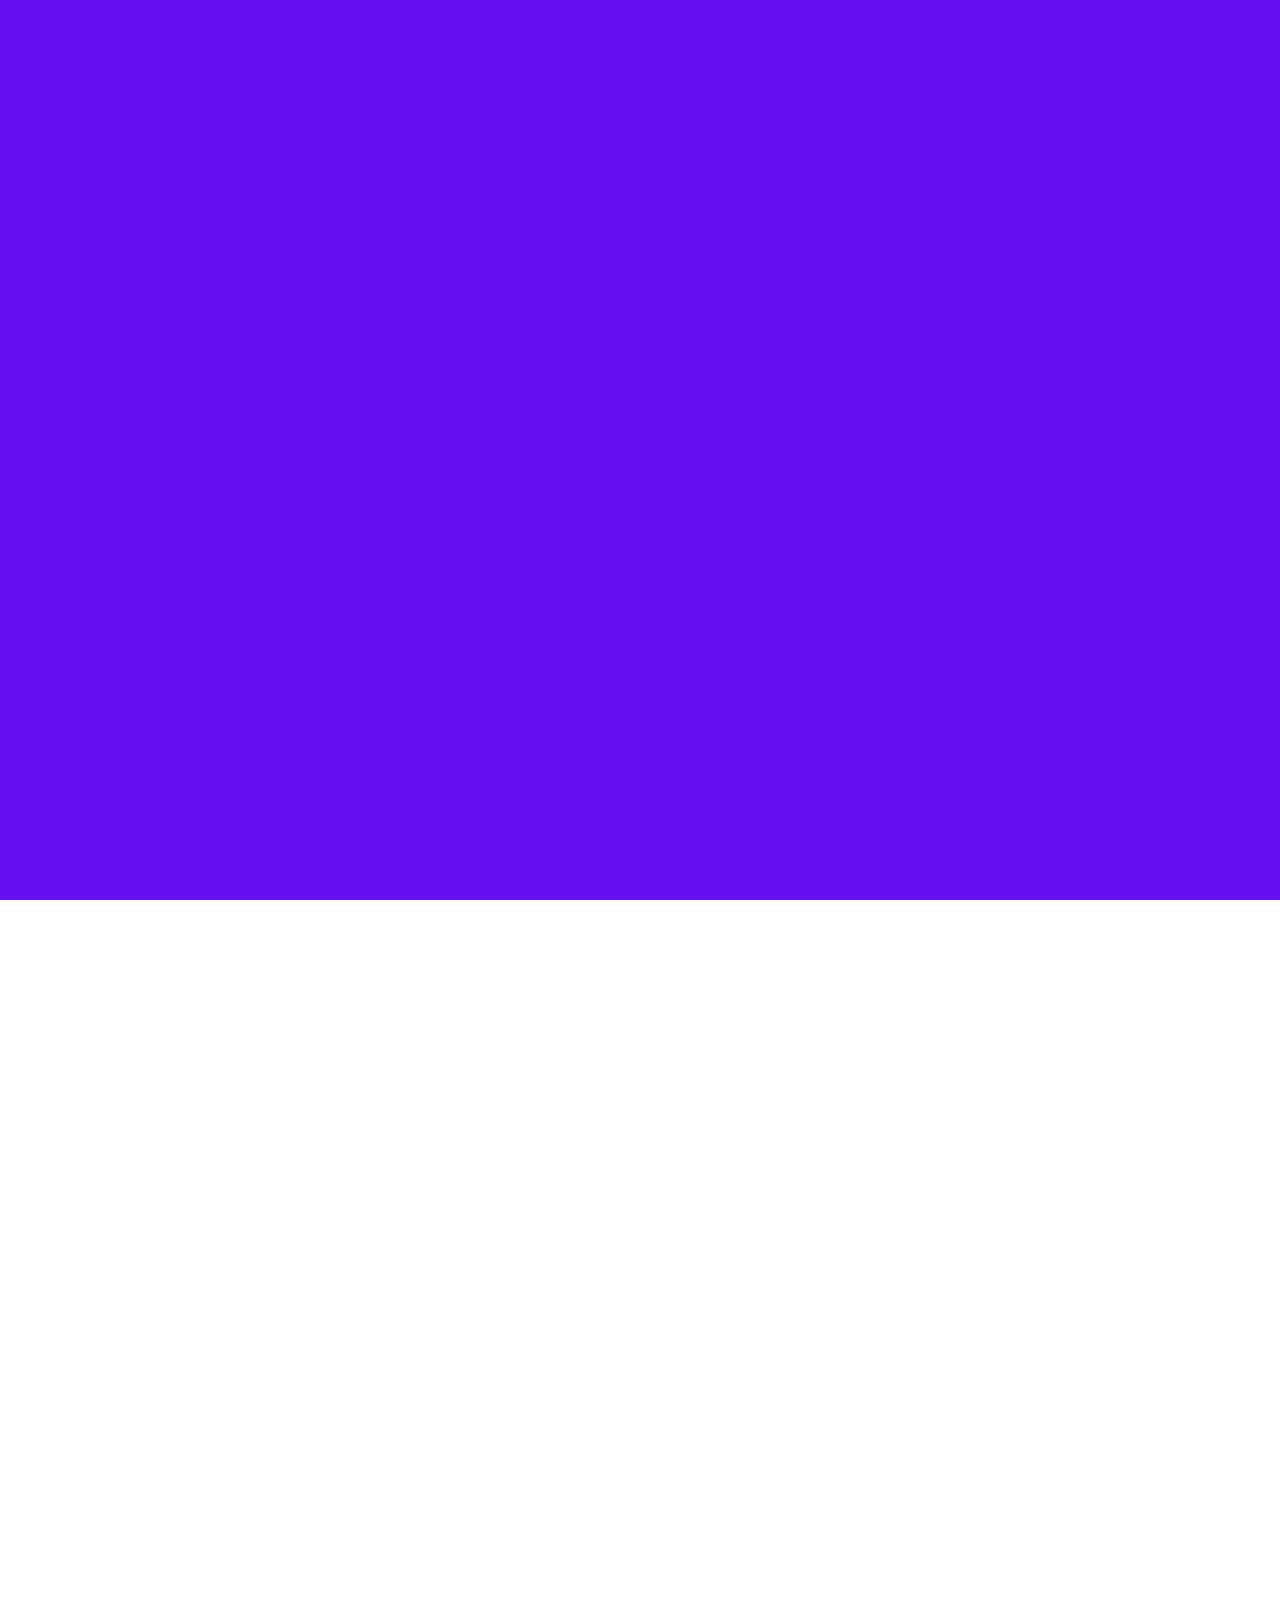
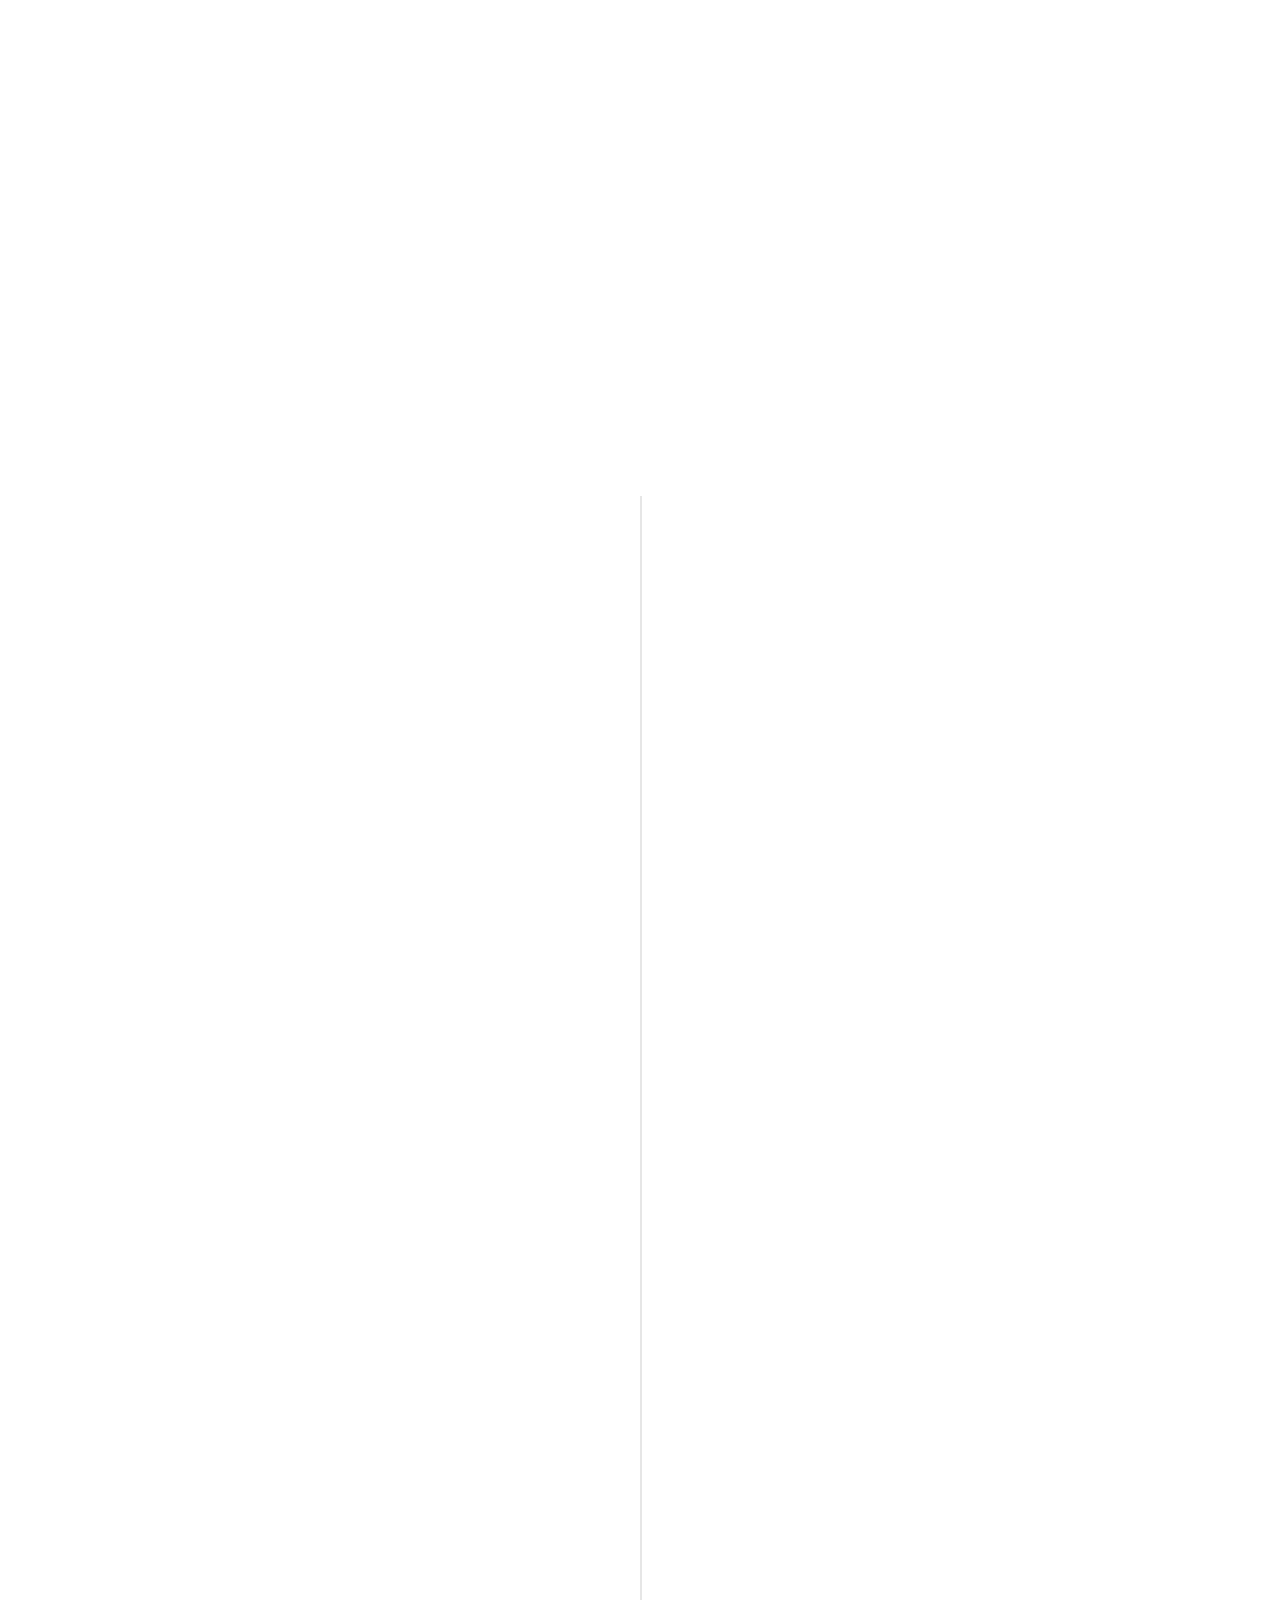
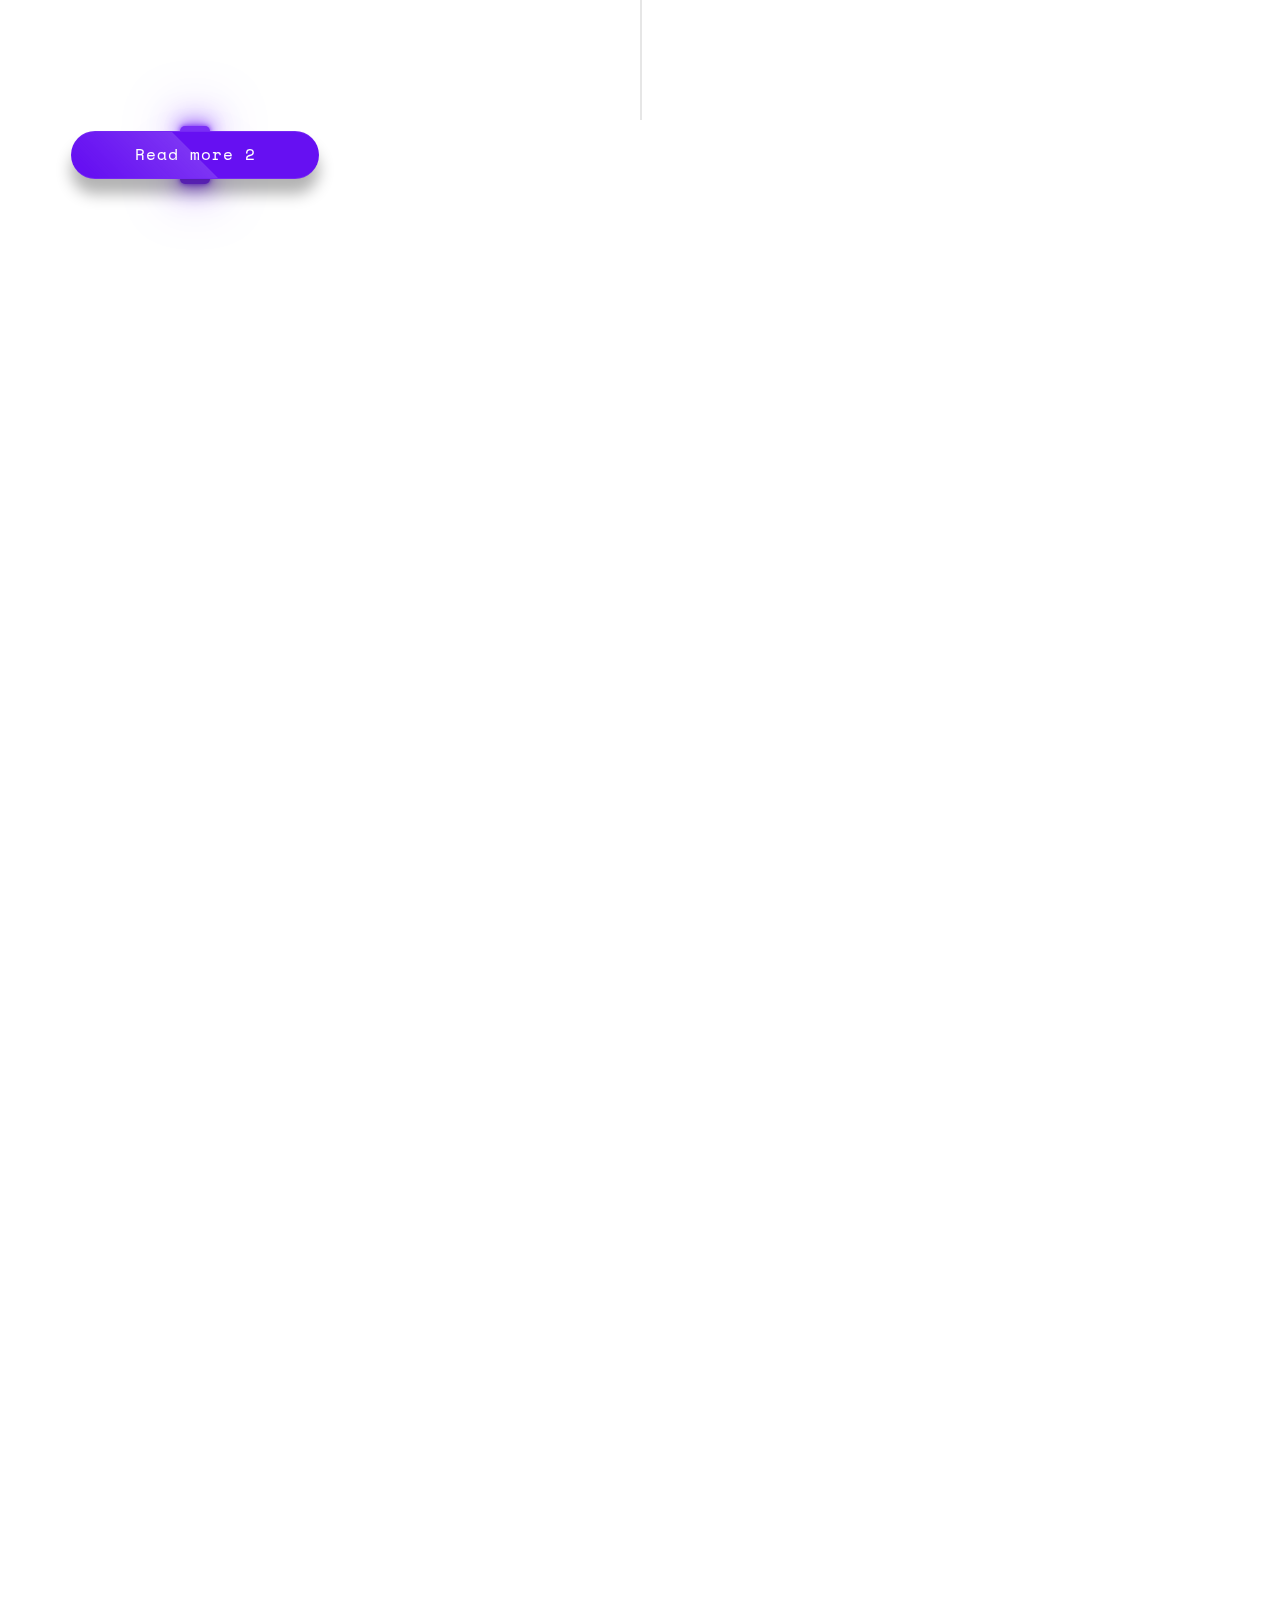
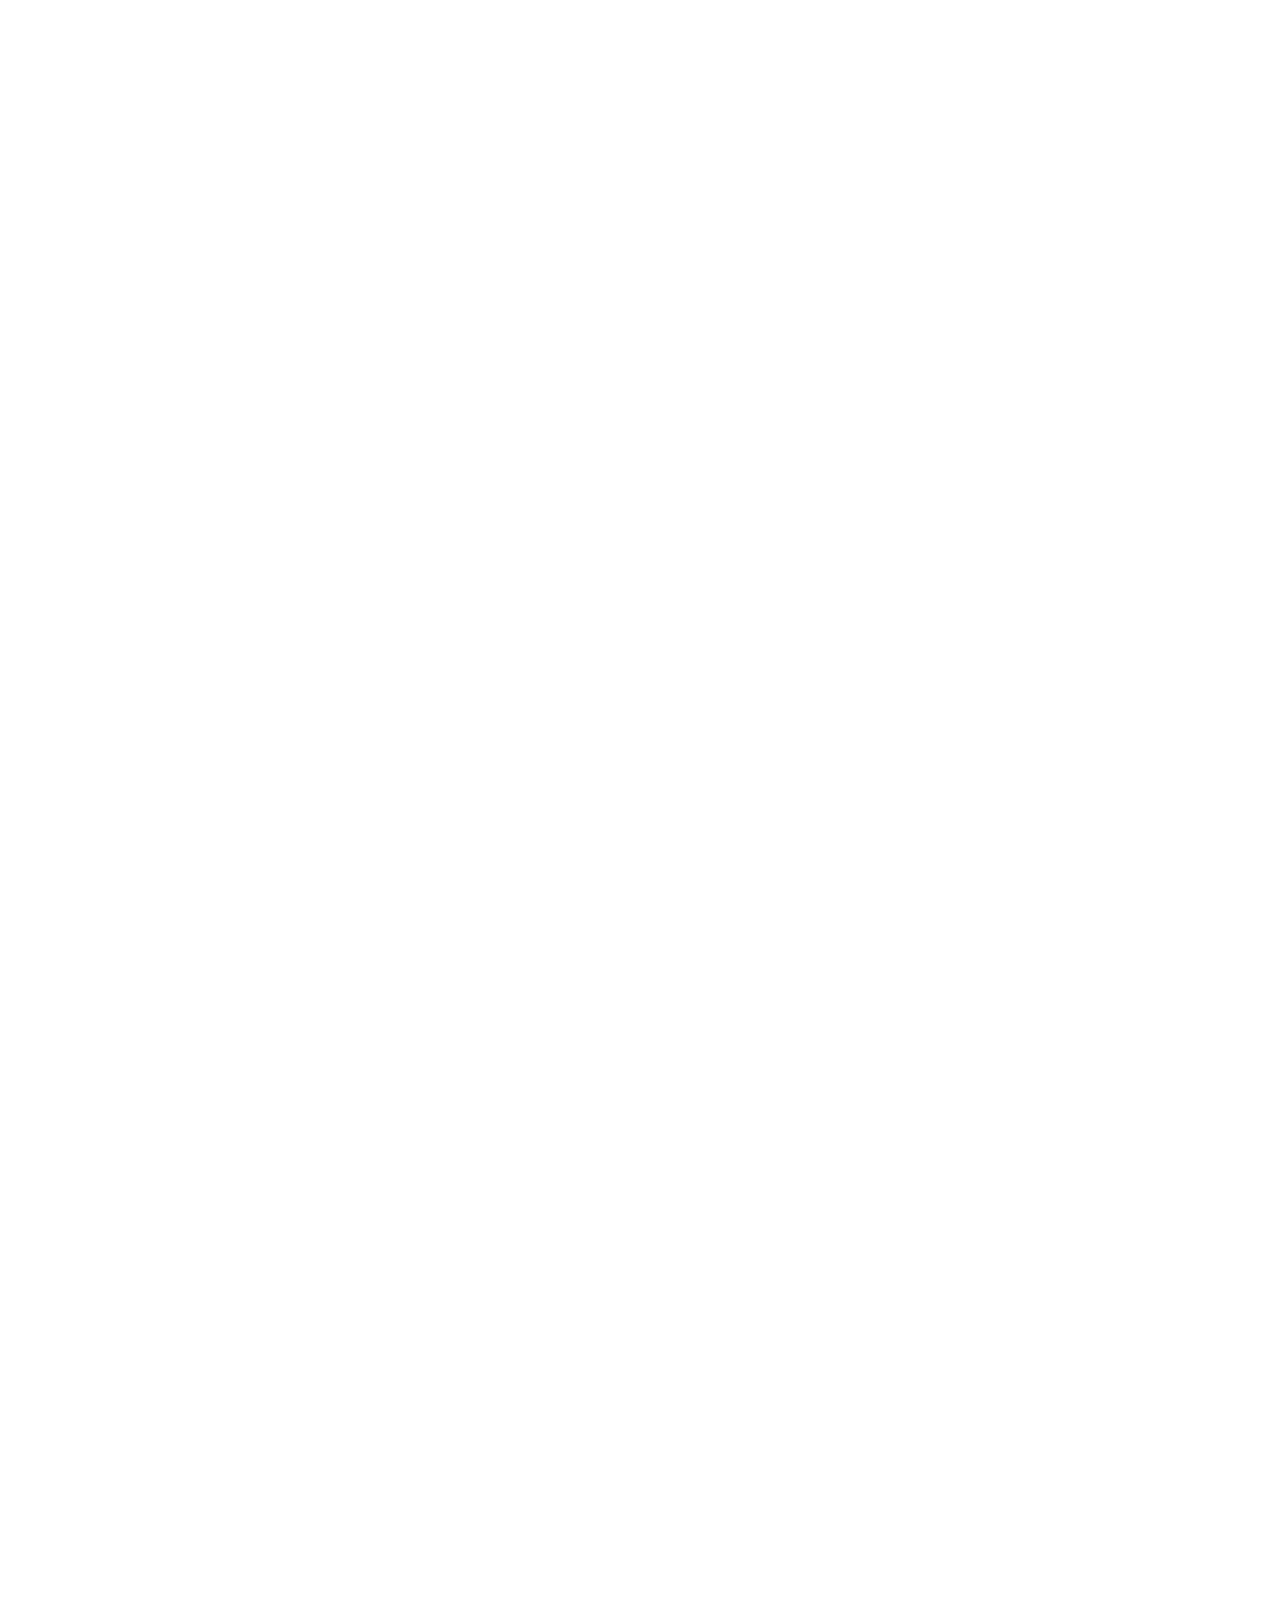
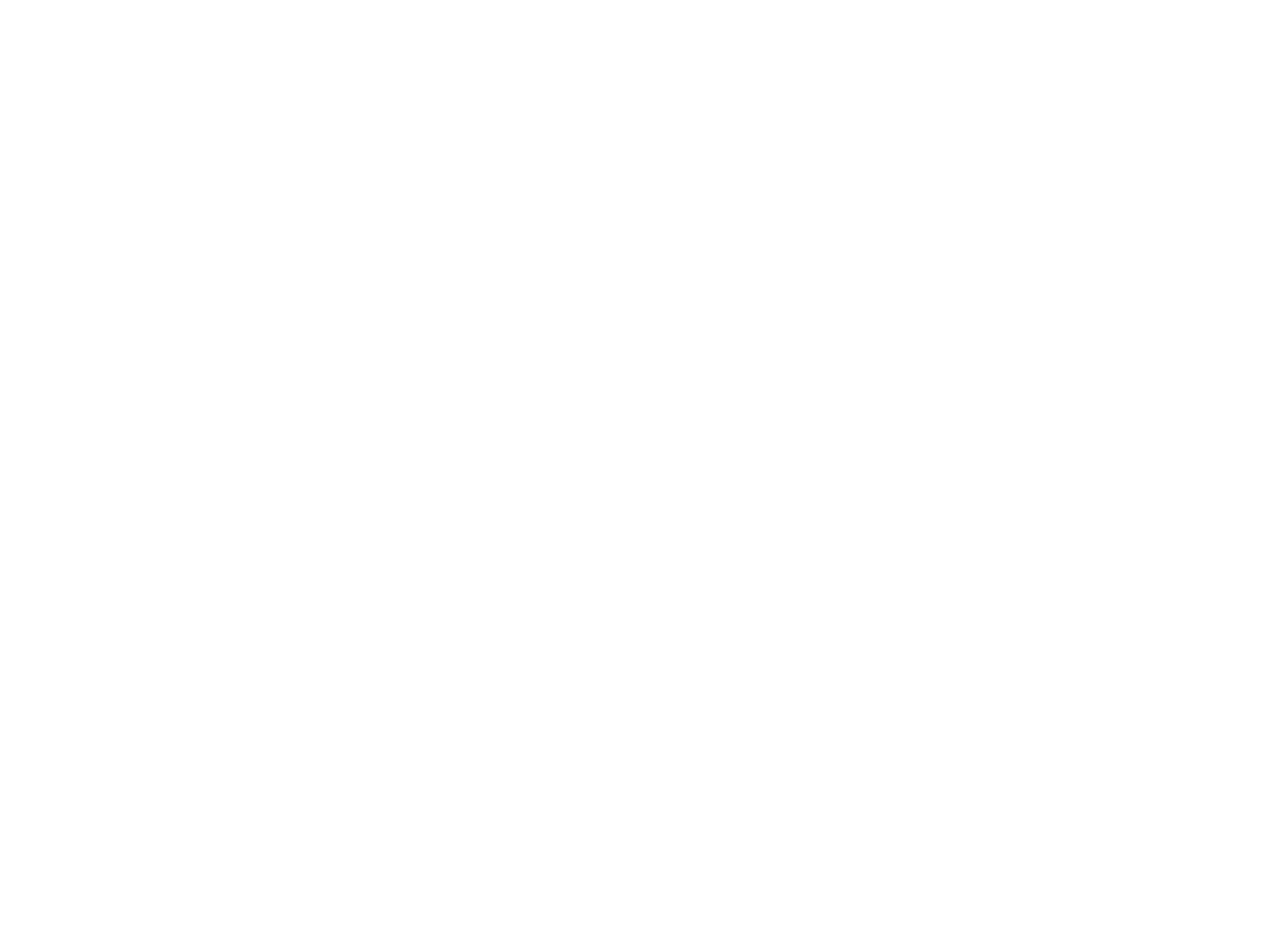
==== index.html @ a4307a2d "opo" ====
<!DOCTYPE HTML>
<html>
	<head>
	<meta charset="utf-8">
	<meta http-equiv="X-UA-Compatible" content="IE=edge">
	<title>Mathéo Maire</title>
	<meta name="viewport" content="width=device-width, initial-scale=1">
		<link rel="stylesheet" href="sass/stylepassion.css">
	<link href="https://fonts.googleapis.com/css?family=Space+Mono" rel="stylesheet">
	<link href="https://fonts.googleapis.com/css?family=Kaushan+Script" rel="stylesheet">


	<!-- Animate.css -->
	<link rel="stylesheet" href="css/animate.css">
	<!-- Icomoon Icon Fonts-->
	<link rel="stylesheet" href="css/icomoon.css">
	<!-- Bootstrap  -->
	<link rel="stylesheet" href="css/bootstrap.css">

	<!-- Theme style  -->
	<link rel="stylesheet" href="css/style.css">

	<!-- Modernizr JS -->
	<script src="js/modernizr-2.6.2.min.js"></script>
	<!-- FOR IE9 below -->
	<!--[if lt IE 9]>
	<script src="js/respond.min.js"></script>
	<![endif]-->

	</head>
	<body>
		
	<div class="fh5co-loader"></div>
	
	<div id="page">	
	<header id="fh5co-header" class="fh5co-cover js-fullheight" role="banner" style="background-image:url(images/back.png);" data-stellar-background-ratio="0.5">
		<div class="overlay" style="background-color: #6610f2"></div>
		<div class="container">
			<div class="row">
				<div class="col-md-8 col-md-offset-2 text-center">
					<div class="display-t js-fullheight">
						<div class="display-tc js-fullheight animate-box" data-animate-effect="fadeIn">
							<div class="profile-thumb" style="background: url(images/unnamed.jpg);"></div>
							<h1><span>Mathéo Maire</span></h1>
							<h3><span>Developper Fullstack</span></h3>
							<p>
								<ul class="fh5co-social-icons">
									<li><a href="#"><i class="icon-instagram"></i></a></li>
									<li><a href="#"><i class="icon-linkedin2"></i></a></li>
								</ul>
							</p>
						</div>
					</div>
				</div>
			</div>
		</div>
	</header>

	<div id="fh5co-about" class="animate-box">
		<div class="container">
			<div class="row">
				<div class="col-md-8 col-md-offset-2 text-center fh5co-heading">
					<h2>A propos ...</h2>
				</div>
			</div>
			<div class="row">
				<div class="col-md-4">
					<ul class="info">
						<li><span class="first-block">Nom Prénom:</span><span class="second-block">Mathéo Maire</span></li>
						<li><span class="first-block">Téléphone:</span><span class="second-block">06 01 33 37 82</span></li>
						<li><span class="first-block">Email:</span><span class="second-block">matheo.maire.25@gmail.com</span></li>
						<li><span class="first-block">Site Web:</span><span class="second-block">matheo.maire.fr</span></li>
					</ul>
					<li><span class="first-block">Adresse:</span><span class="second-block">13 rue du chalet, 25360, Saint juan</span></li>
				</div>
				<div class="col-md-8">
					<h2>Hello par ici !</h2>
					<p>Je m'apelle Mathéo, je suis etudiant au Lycée Louis Pergaud en BTS SIO (Services Informatique aux Organisations), mon objectif est de devenir developpeur full stack. </p>
					<p>Actuellement en alternance dans l'entreprise Flowbird, je participe au developement des automates de vente billetique.</p>
					<p>
					</p>
				</div>
			</div>

			<div class="col">
				<h3>Centre d'interets</h3>
				<div class="contenedor-intereses" >
					<div class="interes">
						<i class="icon-play3" style=""></i>
						<span style="">Jeux vidéos</span>
					</div>
					<div class="interes">
						<i class="icon-music"></i>
						<span>Musique</span>
					</div>
					<div class="interes">
						<i class="icon-paper-plane"></i>
						<span>Voyage</span>
					</div>
					<div class="interes">
						<i class="icon-appleinc"></i>
						<span>technologie</span>
					</div>
					<div class="interes">
						<i class="icon-sports-club"></i>
						<span>Sport</span>
					</div>
					<div class="interes">
						<i class="icon-book-open"></i>
						<span>Lecture</span>
					</div>
					<div class="interes">
						<i class="icon-truck"></i>
						<span>Automobile</span>
					</div>
				</div>
			</div>
		</div>

		</div>
	</div>

	<div id="fh5co-resume" class="fh5co-bg-color">
		<div class="container">
			<div class="row animate-box">
				<div class="col-md-8 col-md-offset-2 text-center fh5co-heading">
					<h2>Voici un petit résumé de ma vie professionel</h2>
				</div>
			</div>
			<div class="row">
				<div class="col-md-12 col-md-offset-0">
					<ul class="timeline">
						<li class="timeline-heading text-center animate-box">
							<div><h3>Experience de travail</h3></div>
						</li>
						<li class="animate-box timeline-unverted">
							<div class="timeline-badge" style="background-color: #6610f2" ><i class="icon-suitcase"></i></div>
							<div class="timeline-panel">
								<div class="timeline-heading">
									<h3 class="timeline-title">Alternant developpeur </h3>
									<span class="company">Flowbird - 2023 - Actuel</span>
								</div>
								<div class="timeline-body">
									<p>Far far away, behind the word mountains, far from the countries Vokalia and Consonantia, there live the blind texts.</p>
								</div>
							</div>
						</li>
						<li class="timeline-inverted animate-box">
							<div class="timeline-badge"style="background-color: #6610f2"><i class="icon-suitcase"></i></div>
							<div class="timeline-panel">
								<div class="timeline-heading">
									<h3 class="timeline-title">Technicien analyste des obsolescence hardware et software</h3>
									<span class="company">Flowbird - 06/2023 - 07/2023</span>
								</div>
								<div class="timeline-body">
									<p>Far far away, behind the word mountains, they live in Bookmarksgrove right at the coast of the Semantics, a large language ocean.</p>
								</div>
							</div>
						</li>
						<br>
						<li class="timeline-heading text-center animate-box">
							<div><h3>Education</h3></div>
						</li>
						<li class="timeline-inverted animate-box">
							<div class="timeline-badge"style="background-color: #6610f2"><i class="icon-graduation-cap"></i></div>
							<div class="timeline-panel">
								<div class="timeline-heading">
									<h3 class="timeline-title">BTS Services Informatiques aux Organisations</h3>
									<span class="company">Lycée Louis Pergaud - 2022 - 2023</span>
								</div>
								<div class="timeline-body">
									<p>Far far away, behind the word mountains, they live in Bookmarksgrove right at the coast of the Semantics, a large language ocean.</p>
								</div>
							</div>
						</li>
						<li class="animate-box timeline-unverted">
							<div class="timeline-badge" style="background-color: #6610f2"><i class="icon-graduation-cap"></i></div>
							<div class="timeline-panel">
								<div class="timeline-heading">
									<h3 class="timeline-title">License 1 Informatique</h3>
									<span class="company">Université de Franche comté 2021 - 2022</span>
								</div>
								<div class="timeline-body">
									<p>Far far away, behind the word mountains, far from the countries Vokalia and Consonantia, there live the blind texts.</p>
								</div>
							</div>
						</li>
						<li class="timeline-inverted animate-box">
							<div class="timeline-badge" style="background-color: #6610f2"><i class="icon-graduation-cap"></i></div>
							<div class="timeline-panel">
								<div class="timeline-heading">
									<h3 class="timeline-title">Baccalauréat Général</h3>
									<span class="company">Lycée Louis Pergaud - 2017 - 2021</span>
								</div>
								<div class="timeline-body">
									<p>Far far away, behind the word mountains, they live in Bookmarksgrove right at the coast of the Semantics, a large language ocean.</p>
								</div>
							</div>
						</li>
			    	</ul>

					<div class="btn"><a href="#" >Read more 2</a></div>


				</div>
			</div>
		</div>
	</div>




		<div id="fh5co-features" style="background-color: #6610f2" class="animate-box">
		<div class="container">
			<div class="services-padding">
				<div class="row">
					<div class="col-md-8 col-md-offset-2 text-center fh5co-heading">
						<h2>Mes Compétences</h2>
					</div>
				</div>
				<div class="row">
					<div class="col-md-4 text-center">
						<div class="feature-left">
							<span class="icon">
								<i class="icon-infinite"></i>
							</span>
							<div class="feature-copy">
								<h3>Dev ops</h3>
								<p>Connaissance des outils dockers, jenkins Sonatype Nexus, SonarQube</p>
							</div>
						</div>
					</div>

					<div class="col-md-4 text-center">
						<div class="feature-left">
							<span class="icon">
								<i class="icon-wrench"></i>
							</span>
							<div class="feature-copy">
								<h3>Conception base de données</h3>
								<p>Capacité à élabirer une base de données adaptée à la demande</p>
							</div>
						</div>

					</div>
					<div class="col-md-4 text-center">
						<div class="feature-left">
							<span class="icon" >
								<i class="icon-search" ></i>
							</span>
							<div class="feature-copy">
								<h3>Framework</h3>
								<p>Utilisation de plusieurs framework de developpement tels spark pour Java, Symfony en Php et Angular en Javascript</p>
							</div>
						</div>
					</div>
				</div>


				<div class="row">
					<div class="col-md-4 text-center">

						<div class="feature-left">
							<span class="icon">
								<i class="icon-database"></i>
							</span>
							<div class="feature-copy">
								<h3>Developpement Web</h3>
								<p>Connaissance en language PHP et SQL afin de travailler sur des API web avec des bases de données</p>
							</div>
						</div>

					</div>

					<div class="col-md-4 text-center">
						<div class="feature-left">
							<span class="icon">
								<i class="icon-keyboard2"></i>
							</span>
							<div class="feature-copy">
								<h3>Developpement Logiciel</h3>
								<p>Connaissance en language C/C++ et Java pour la programmation de logiciel</p>
							</div>
						</div>

					</div>
					<div class="col-md-4 text-center">
						<div class="feature-left">
							<span class="icon">
								<i class="icon-chat"></i>
							</span>
							<div class="feature-copy">
								<h3>Support</h3>
								<p>Résolution de problèmes sur les projets afin de maintenir les produits à jour</p>
							</div>
						</div>
					</div>
				</div>
			</div>
		</div>
	</div>

	<div id="fh5co-skills"  class="animate-box">
		<div class="container">
			<div class="row">
				<div class="col-md-8 col-md-offset-2 text-center fh5co-heading">
					<h2>Languages Pratiquées</h2>
				</div>
			</div>
			<div class="row row-pb-md">
				<div class="col-md-3 col-sm-6 col-xs-12 text-center">
					<div class="chart" data-percent="80"><span><strong>HTML5</strong>80%</span></div>
				</div>
				<div class="col-md-3 col-sm-6 col-xs-12 text-center">
					<div class="chart" data-percent="80"><span><strong>CSS3</strong>80%</span></div>
				</div>
				<div class="col-md-3 col-sm-6 col-xs-12 text-center" >
					<div class="chart" data-percent="50" ><span><strong>Javascript</strong>50%</span></div>
				</div>

				<div class="col-md-3 col-sm-6 col-xs-12 text-center">
					<div class="chart" data-percent="70"><span><strong>PHP</strong>70%</span></div>
				</div>
				<div class="col-md-3 col-sm-6 col-xs-12 text-center">
					<div class="chart" data-percent="65"><span><strong>MySQL</strong>65%</span></div>
				</div>
				<div class="col-md-3 col-sm-6 col-xs-12 text-center">
					<div class="chart" data-percent="50"><span><strong>AngularJS</strong>50%</span></div>
				</div>
				<div class="col-md-3 col-sm-6 col-xs-12 text-center">
					<div class="chart" data-percent="65"><span><strong>C/C++</strong>65%</span></div>
				</div>
				<div class="col-md-3 col-sm-6 col-xs-12 text-center">
					<div class="chart" data-percent="70"><span><strong>Java</strong>70%</span></div>
				</div>
			</div>

	</div>

	<div id="fh5co-work" style="background-color: #6610f2" class="fh5co-bg-dark">
		<div class="container">
			<div class="row animate-box">
				<div class="col-md-8 col-md-offset-2 text-center fh5co-heading">
					<h2>Projets Réalisée</h2>
				</div>
			</div>
			<div class="row">
				<div class="col-md-3 text-center col-padding animate-box">
					<a href="#" class="work" style="background-image: url(images/billetique.jpg);">
						<div class="desc">
							<h3>T-9</h3>
							<span>Developpement Logiciel</span>
						</div>
					</a>
				</div>
				<div class="col-md-3 text-center col-padding animate-box">
					<a href="#" class="work" style="background-image: url(images/gestionbibli.jpg);">
						<div class="desc">
							<h3>Gestion Bibliothèque</h3>
							<span>Backend</span>
						</div>
					</a>
				</div>
				<div class="col-md-3 text-center col-padding animate-box">
					<a href="#" class="work" style="background-image: url(images/cinema.jpg);">
						<div class="desc">
							<h3>Projet cinéma</h3>
							<span>API-Rest</span>
						</div>
					</a>
				</div>
				<div class="col-md-3 text-center col-padding animate-box">
					<a href="#" class="work" style="background-image: url(images/CICD.png);">
						<div class="desc">
							<h3>Intégration Continue</h3>
							<span>Dev-Ops</span>
						</div>
					</a>
				</div>

			</div>
		</div>
	</div>

	<div id="fh5co-blog">
		<div class="container">
			<div class="row animate-box">
				<div class="col-md-8 col-md-offset-2 text-center fh5co-heading">
					<h2>Veille Technologique</h2>
					<p>Durant mon alternance, mes cours ou mon temps libre, je me dois de rester informer sur l'actualité et les nouveautées en informatique </p>
				</div>
			</div>
			<div class="col-md-4">
				<div class="fh5co-blog animate-box">
					<a href="#" class="blog-bg" style="background-image: url(images/PACS.jpg);"></a>
					<div class="blog-text">
						<span class="posted_on">Fevrier 2024</span>
						<h3><a href="#">Serveurs PACS</a></h3>
						<p>Les serveurs PACS permettent de stocker des flux de travails cliniques. Le PACS permet à la fois de stocker et d'accéder aux images médicales, y compris les tomodensitogrammes et les IRM, les ultrasons et les radiographies numériques standard.</p>
						<ul class="stuff">
							<li><a href="https://www.postdicom.com/fr/blog/pacs-vs-vna">Lire en détails<i class="icon-arrow-right22"></i></a></li>
						</ul>
					</div>
				</div>
			</div>
				<div class="col-md-4">
					<div class="fh5co-blog animate-box">
						<a href="#" class="blog-bg" style="background-image: url(images/VNA.jpg);"></a>
						<div class="blog-text">
							<span class="posted_on">Fevrier 2024</span>
							<h3><a href="#">Serveurs VNA</a></h3>
							<p>L'archive VNA ou Vendor Neutral Archive a été créée dans le but de résoudre les problèmes créés par les PACS spécifiques au fournisseur. VNA, comme son nom l'indique, se dissocie de tous les fournisseurs d'équipements d'imagerie médicale.</p>
							<ul class="stuff">
								<li><a href="https://www.postdicom.com/fr/blog/pacs-vs-vna">Lire en détails<i class="icon-arrow-right22"></i></a></li>
							</ul>
						</div>
					</div>
				</div>
			<div class="col-md-4">
				<div class="fh5co-blog animate-box">
					<a href="#" class="blog-bg" style="background-image: url(images/neuro.jpg);"></a>
					<div class="blog-text">
						<span class="posted_on">Mars 2017</span>
						<h3><a href="">Puce neurologique</a></h3>
						<p>Le principe de Neuralink, pour l'heure au stade de projet, consiste à créer ce que l'entrepreneur star nomme une «dentelle neuronale» («neural lace» en anglais), union du cerveau humain et de l'ordinateur via un implant injecté ou placé dans le premier. </p>
						<ul class="stuff">
							<li><a href="https://www.leparisien.fr/societe/un-implant-dans-le-cerveau-pour-devenir-plus-intelligent-une-idee-folle-28-03-2017-6802470.php">Lire en détails<i class="icon-arrow-right22"></i></a></li>
						</ul>
					</div>
				</div>
			</div>
			</div>
			</div>
		</div>
	</div>
	


	<div class="gototop js-top">
		<a href="#" class="js-gotop"><i class="icon-arrow-up22"></i></a>
	</div>
	
	<!-- jQuery -->
	<script src="js/jquery.min.js"></script>
	<!-- jQuery Easing -->
	<script src="js/jquery.easing.1.3.js"></script>
	<!-- Bootstrap -->
	<script src="js/bootstrap.min.js"></script>
	<!-- Waypoints -->
	<script src="js/jquery.waypoints.min.js"></script>
	<!-- Stellar Parallax -->
	<script src="js/jquery.stellar.min.js"></script>
	<!-- Easy PieChart -->
	<script src="js/jquery.easypiechart.min.js"></script>
	
	<!-- Main -->
	<script src="js/main.js"></script>

	</body>
</html>
---- sass/stylepassion.css ----
.col{
    margin-top: 50px;
}

.col .contenedor-intereses{
    display: flex;
    flex-wrap: wrap;
}
.col .contenedor-intereses .interes {
    width: 100px;
    height: 100px;
    background-color: #6610f2;
    color: white;
    border-radius: 10px;
    margin: 0 15px 15px 0;
    display: flex;
    flex-direction: column;
    align-items: center;
    justify-content: center;
    transition: .3s;

}


.col .contenedor-intereses .interes i{
    font-size: 30px;
    margin-bottom: 10px;
}


.container .btn {
    position: relative;
    top: 0;
    left: 0;
    width: 250px;
    height: 50px;
    margin: 0;
    display: flex;
    justify-content: center;
    align-items: center;
}
.container .btn a {
    position: absolute;
    top: 0;
    left: 0;
    width: 100%;
    height: 100%;
    display: flex;
    justify-content: center;
    align-items: center;
    background: #6610f2;
    box-shadow: 0 15px 15px rgba(0, 0, 0, 0.3);
    border-bottom: 1px solid rgba(255, 255, 255, 0.1);
    border-top: 1px solid rgba(255, 255, 255, 0.1);
    border-radius: 30px;
    padding: 10px;
    letter-spacing: 1px;
    text-decoration: none;
    overflow: hidden;
    color: #ffffff;
    font-weight: 400px;
    z-index: 1;
    transition: 0.5s;
    backdrop-filter: blur(15px);
}

.btn:hover a {
    letter-spacing: 3px;
}
.btn a::before {
    content: "";
    position: absolute;
    top: 0;
    left: 0;
    width: 50%;
    height: 100%;
    background: linear-gradient(to left, rgba(255, 255, 255, 0.15), transparent);
    transform: skewX(45deg) translate(0);
    transition: 0.5s;
    filter: blur(0px);
}
.btn:hover a::before {
    transform: skewX(45deg) translate(200px);
}
.btn::before {
    content: "";
    position: absolute;
    left: 50%;
    transform: translatex(-50%);
    bottom: -5px;
    width: 30px;
    height: 10px;
    background: #f00;
    border-radius: 10px;
    transition: 0.5s;
    transition-delay: 0.5;
}
.btn:hover::before /*lightup button*/ {
    bottom: 0;
    height: 50%;
    width: 80%;
    border-radius: 30px;
}

.btn::after {
    content: "";
    position: absolute;
    left: 50%;
    transform: translatex(-50%);
    top: -5px;
    width: 30px;
    height: 10px;
    background: #f00;
    border-radius: 10px;
    transition: 0.5s;
    transition-delay: 0.5;
}
.btn:hover::after /*lightup button*/ {
    top: 0;
    height: 50%;
    width: 80%;
    border-radius: 30px;
}

.btn:nth-child(2)::before, /* 2*/
.btn:nth-child(2)::after {
    background: #7a2ef6;
    box-shadow: 0 0 5px #7a2ef6, 0 0 15px #7a2ef6, 0 0 30px #6610f2,
    0 0 60px #6610f2;
}
---- css/icomoon.css ----
@font-face {
    font-family: 'icomoon';
    src:    url('fonts/icomoon.eot?1oniuf');
    src:    url('fonts/icomoon.eot?1oniuf#iefix') format('embedded-opentype'),
        url('fonts/icomoon.ttf?1oniuf') format('truetype'),
        url('fonts/icomoon.woff?1oniuf') format('woff'),
        url('fonts/icomoon.svg?1oniuf#icomoon') format('svg');
    font-weight: normal;
    font-style: normal;
}

[class^="icon-"], [class*=" icon-"] {
    /* use !important to prevent issues with browser extensions that change fonts */
    font-family: 'icomoon' !important;
    speak: none;
    font-style: normal;
    font-weight: normal;
    font-variant: normal;
    text-transform: none;
    line-height: 1;

    /* Better Font Rendering =========== */
    -webkit-font-smoothing: antialiased;
    -moz-osx-font-smoothing: grayscale;
}

.icon-mobile:before {
    content: "\e000";
}
.icon-laptop:before {
    content: "\e001";
}
.icon-desktop:before {
    content: "\e002";
}
.icon-tablet:before {
    content: "\e003";
}
.icon-phone:before {
    content: "\e004";
}
.icon-document:before {
    content: "\e005";
}
.icon-documents:before {
    content: "\e006";
}
.icon-search:before {
    content: "\e007";
}
.icon-clipboard:before {
    content: "\e008";
}
.icon-newspaper:before {
    content: "\e009";
}
.icon-notebook:before {
    content: "\e00a";
}
.icon-book-open:before {
    content: "\e00b";
}
.icon-browser:before {
    content: "\e00c";
}
.icon-calendar:before {
    content: "\e00d";
}
.icon-presentation:before {
    content: "\e00e";
}
.icon-picture:before {
    content: "\e00f";
}
.icon-pictures:before {
    content: "\e010";
}
.icon-video:before {
    content: "\e011";
}
.icon-camera:before {
    content: "\e012";
}
.icon-printer:before {
    content: "\e013";
}
.icon-toolbox:before {
    content: "\e014";
}
.icon-briefcase:before {
    content: "\e015";
}
.icon-wallet:before {
    content: "\e016";
}
.icon-gift:before {
    content: "\e017";
}
.icon-bargraph:before {
    content: "\e018";
}
.icon-grid:before {
    content: "\e019";
}
.icon-expand:before {
    content: "\e01a";
}
.icon-focus:before {
    content: "\e01b";
}
.icon-edit:before {
    content: "\e01c";
}
.icon-adjustments:before {
    content: "\e01d";
}
.icon-ribbon:before {
    content: "\e01e";
}
.icon-hourglass:before {
    content: "\e01f";
}
.icon-lock:before {
    content: "\e020";
}
.icon-megaphone:before {
    content: "\e021";
}
.icon-shield:before {
    content: "\e022";
}
.icon-trophy:before {
    content: "\e023";
}
.icon-flag:before {
    content: "\e024";
}
.icon-map:before {
    content: "\e025";
}
.icon-puzzle:before {
    content: "\e026";
}
.icon-basket:before {
    content: "\e027";
}
.icon-envelope:before {
    content: "\e028";
}
.icon-streetsign:before {
    content: "\e029";
}
.icon-telescope:before {
    content: "\e02a";
}
.icon-gears:before {
    content: "\e02b";
}
.icon-key:before {
    content: "\e02c";
}
.icon-paperclip:before {
    content: "\e02d";
}
.icon-attachment:before {
    content: "\e02e";
}
.icon-pricetags:before {
    content: "\e02f";
}
.icon-lightbulb:before {
    content: "\e030";
}
.icon-layers:before {
    content: "\e031";
}
.icon-pencil:before {
    content: "\e032";
}
.icon-tools:before {
    content: "\e033";
}
.icon-tools-2:before {
    content: "\e034";
}
.icon-scissors:before {
    content: "\e035";
}
.icon-paintbrush:before {
    content: "\e036";
}
.icon-magnifying-glass:before {
    content: "\e037";
}
.icon-circle-compass:before {
    content: "\e038";
}
.icon-linegraph:before {
    content: "\e039";
}
.icon-mic:before {
    content: "\e03a";
}
.icon-strategy:before {
    content: "\e03b";
}
.icon-beaker:before {
    content: "\e03c";
}
.icon-caution:before {
    content: "\e03d";
}
.icon-recycle:before {
    content: "\e03e";
}
.icon-anchor:before {
    content: "\e03f";
}
.icon-profile-male:before {
    content: "\e040";
}
.icon-profile-female:before {
    content: "\e041";
}
.icon-bike:before {
    content: "\e042";
}
.icon-wine:before {
    content: "\e043";
}
.icon-hotairballoon:before {
    content: "\e044";
}
.icon-globe:before {
    content: "\e045";
}
.icon-genius:before {
    content: "\e046";
}
.icon-map-pin:before {
    content: "\e047";
}
.icon-dial:before {
    content: "\e048";
}
.icon-chat:before {
    content: "\e049";
}
.icon-heart:before {
    content: "\e04a";
}
.icon-cloud:before {
    content: "\e04b";
}
.icon-upload:before {
    content: "\e04c";
}
.icon-download:before {
    content: "\e04d";
}
.icon-target:before {
    content: "\e04e";
}
.icon-hazardous:before {
    content: "\e04f";
}
.icon-piechart:before {
    content: "\e050";
}
.icon-speedometer:before {
    content: "\e051";
}
.icon-global:before {
    content: "\e052";
}
.icon-compass:before {
    content: "\e053";
}
.icon-lifesaver:before {
    content: "\e054";
}
.icon-clock:before {
    content: "\e055";
}
.icon-aperture:before {
    content: "\e056";
}
.icon-quote:before {
    content: "\e057";
}
.icon-scope:before {
    content: "\e058";
}
.icon-alarmclock:before {
    content: "\e059";
}
.icon-refresh:before {
    content: "\e05a";
}
.icon-happy:before {
    content: "\e05b";
}
.icon-sad:before {
    content: "\e05c";
}
.icon-facebook:before {
    content: "\e05d";
}
.icon-twitter:before {
    content: "\e05e";
}
.icon-googleplus:before {
    content: "\e05f";
}
.icon-rss:before {
    content: "\e060";
}
.icon-tumblr:before {
    content: "\e061";
}
.icon-linkedin:before {
    content: "\e062";
}
.icon-dribbble:before {
    content: "\e063";
}
.icon-box2:before {
    content: "\ea82";
}
.icon-write:before {
    content: "\ea83";
}
.icon-clock2:before {
    content: "\ea84";
}
.icon-reply2:before {
    content: "\ea85";
}
.icon-reply-all2:before {
    content: "\ea86";
}
.icon-forward2:before {
    content: "\ea87";
}
.icon-flag2:before {
    content: "\ea88";
}
.icon-search2:before {
    content: "\ea89";
}
.icon-trash2:before {
    content: "\ea8a";
}
.icon-envelope2:before {
    content: "\ea8b";
}
.icon-bubble:before {
    content: "\ea8c";
}
.icon-bubbles:before {
    content: "\ea8d";
}
.icon-user2:before {
    content: "\ea8e";
}
.icon-users2:before {
    content: "\ea8f";
}
.icon-cloud2:before {
    content: "\ea90";
}
.icon-download2:before {
    content: "\ea91";
}
.icon-upload2:before {
    content: "\ea92";
}
.icon-rain:before {
    content: "\ea93";
}
.icon-sun:before {
    content: "\ea94";
}
.icon-moon2:before {
    content: "\ea95";
}
.icon-bell2:before {
    content: "\ea96";
}
.icon-folder2:before {
    content: "\ea97";
}
.icon-pin2:before {
    content: "\ea98";
}
.icon-sound2:before {
    content: "\ea99";
}
.icon-microphone:before {
    content: "\ea9a";
}
.icon-camera2:before {
    content: "\ea9b";
}
.icon-image2:before {
    content: "\ea9c";
}
.icon-cog2:before {
    content: "\ea9d";
}
.icon-calendar2:before {
    content: "\ea9e";
}
.icon-book2:before {
    content: "\ea9f";
}
.icon-map-marker:before {
    content: "\eaa0";
}
.icon-store:before {
    content: "\eaa1";
}
.icon-support:before {
    content: "\eaa2";
}
.icon-tag2:before {
    content: "\eaa3";
}
.icon-heart2:before {
    content: "\eaa4";
}
.icon-video-camera:before {
    content: "\eaa5";
}
.icon-trophy2:before {
    content: "\eaa6";
}
.icon-cart:before {
    content: "\eaa7";
}
.icon-eye2:before {
    content: "\eaa8";
}
.icon-cancel:before {
    content: "\eaa9";
}
.icon-chart:before {
    content: "\eaaa";
}
.icon-target2:before {
    content: "\eaab";
}
.icon-printer2:before {
    content: "\eaac";
}
.icon-location2:before {
    content: "\eaad";
}
.icon-bookmark2:before {
    content: "\eaae";
}
.icon-monitor:before {
    content: "\eaaf";
}
.icon-cross2:before {
    content: "\eab0";
}
.icon-plus2:before {
    content: "\eab1";
}
.icon-left:before {
    content: "\eab2";
}
.icon-up:before {
    content: "\eab3";
}
.icon-browser2:before {
    content: "\eab4";
}
.icon-windows:before {
    content: "\eab5";
}
.icon-switch2:before {
    content: "\eab6";
}
.icon-dashboard:before {
    content: "\eab7";
}
.icon-play:before {
    content: "\eab8";
}
.icon-fast-forward:before {
    content: "\eab9";
}
.icon-next:before {
    content: "\eaba";
}
.icon-refresh2:before {
    content: "\eabb";
}
.icon-film:before {
    content: "\eabc";
}
.icon-home2:before {
    content: "\eabd";
}
.icon-add-to-list:before {
    content: "\e901";
}
.icon-classic-computer:before {
    content: "\e902";
}
.icon-controller-fast-backward:before {
    content: "\e903";
}
.icon-creative-commons-attribution:before {
    content: "\e904";
}
.icon-creative-commons-noderivs:before {
    content: "\e905";
}
.icon-creative-commons-noncommercial-eu:before {
    content: "\e906";
}
.icon-creative-commons-noncommercial-us:before {
    content: "\e907";
}
.icon-creative-commons-public-domain:before {
    content: "\e908";
}
.icon-creative-commons-remix:before {
    content: "\e909";
}
.icon-creative-commons-share:before {
    content: "\e90a";
}
.icon-creative-commons-sharealike:before {
    content: "\e90b";
}
.icon-creative-commons:before {
    content: "\e90c";
}
.icon-document-landscape:before {
    content: "\e90d";
}
.icon-remove-user:before {
    content: "\e90e";
}
.icon-warning:before {
    content: "\e90f";
}
.icon-arrow-bold-down:before {
    content: "\e910";
}
.icon-arrow-bold-left:before {
    content: "\e911";
}
.icon-arrow-bold-right:before {
    content: "\e912";
}
.icon-arrow-bold-up:before {
    content: "\e913";
}
.icon-arrow-down:before {
    content: "\e914";
}
.icon-arrow-left:before {
    content: "\e915";
}
.icon-arrow-long-down:before {
    content: "\e916";
}
.icon-arrow-long-left:before {
    content: "\e917";
}
.icon-arrow-long-right:before {
    content: "\e918";
}
.icon-arrow-long-up:before {
    content: "\e919";
}
.icon-arrow-right:before {
    content: "\e91a";
}
.icon-arrow-up:before {
    content: "\e91b";
}
.icon-arrow-with-circle-down:before {
    content: "\e91c";
}
.icon-arrow-with-circle-left:before {
    content: "\e91d";
}
.icon-arrow-with-circle-right:before {
    content: "\e91e";
}
.icon-arrow-with-circle-up:before {
    content: "\e91f";
}
.icon-bookmark:before {
    content: "\e920";
}
.icon-bookmarks:before {
    content: "\e921";
}
.icon-chevron-down:before {
    content: "\e922";
}
.icon-chevron-left:before {
    content: "\e923";
}
.icon-chevron-right:before {
    content: "\e924";
}
.icon-chevron-small-down:before {
    content: "\e925";
}
.icon-chevron-small-left:before {
    content: "\e926";
}
.icon-chevron-small-right:before {
    content: "\e927";
}
.icon-chevron-small-up:before {
    content: "\e928";
}
.icon-chevron-thin-down:before {
    content: "\e929";
}
.icon-chevron-thin-left:before {
    content: "\e92a";
}
.icon-chevron-thin-right:before {
    content: "\e92b";
}
.icon-chevron-thin-up:before {
    content: "\e92c";
}
.icon-chevron-up:before {
    content: "\e92d";
}
.icon-chevron-with-circle-down:before {
    content: "\e92e";
}
.icon-chevron-with-circle-left:before {
    content: "\e92f";
}
.icon-chevron-with-circle-right:before {
    content: "\e930";
}
.icon-chevron-with-circle-up:before {
    content: "\e931";
}
.icon-cloud3:before {
    content: "\e932";
}
.icon-controller-fast-forward:before {
    content: "\e933";
}
.icon-controller-jump-to-start:before {
    content: "\e934";
}
.icon-controller-next:before {
    content: "\e935";
}
.icon-controller-paus:before {
    content: "\e936";
}
.icon-controller-play:before {
    content: "\e937";
}
.icon-controller-record:before {
    content: "\e938";
}
.icon-controller-stop:before {
    content: "\e939";
}
.icon-controller-volume:before {
    content: "\e93a";
}
.icon-dot-single:before {
    content: "\e93b";
}
.icon-dots-three-horizontal:before {
    content: "\e93c";
}
.icon-dots-three-vertical:before {
    content: "\e93d";
}
.icon-dots-two-horizontal:before {
    content: "\e93e";
}
.icon-dots-two-vertical:before {
    content: "\e93f";
}
.icon-download3:before {
    content: "\e940";
}
.icon-emoji-flirt:before {
    content: "\e941";
}
.icon-flow-branch:before {
    content: "\e942";
}
.icon-flow-cascade:before {
    content: "\e943";
}
.icon-flow-line:before {
    content: "\e944";
}
.icon-flow-parallel:before {
    content: "\e945";
}
.icon-flow-tree:before {
    content: "\e946";
}
.icon-install:before {
    content: "\e947";
}
.icon-layers2:before {
    content: "\e948";
}
.icon-open-book:before {
    content: "\e949";
}
.icon-resize-100:before {
    content: "\e94a";
}
.icon-resize-full-screen:before {
    content: "\e94b";
}
.icon-save:before {
    content: "\e94c";
}
.icon-select-arrows:before {
    content: "\e94d";
}
.icon-sound-mute:before {
    content: "\e94e";
}
.icon-sound:before {
    content: "\e94f";
}
.icon-trash:before {
    content: "\e950";
}
.icon-triangle-down:before {
    content: "\e951";
}
.icon-triangle-left:before {
    content: "\e952";
}
.icon-triangle-right:before {
    content: "\e953";
}
.icon-triangle-up:before {
    content: "\e954";
}
.icon-uninstall:before {
    content: "\e955";
}
.icon-upload-to-cloud:before {
    content: "\e956";
}
.icon-upload3:before {
    content: "\e957";
}
.icon-add-user:before {
    content: "\e958";
}
.icon-address:before {
    content: "\e959";
}
.icon-adjust:before {
    content: "\e95a";
}
.icon-air:before {
    content: "\e95b";
}
.icon-aircraft-landing:before {
    content: "\e95c";
}
.icon-aircraft-take-off:before {
    content: "\e95d";
}
.icon-aircraft:before {
    content: "\e95e";
}
.icon-align-bottom:before {
    content: "\e95f";
}
.icon-align-horizontal-middle:before {
    content: "\e960";
}
.icon-align-left:before {
    content: "\e961";
}
.icon-align-right:before {
    content: "\e962";
}
.icon-align-top:before {
    content: "\e963";
}
.icon-align-vertical-middle:before {
    content: "\e964";
}
.icon-archive:before {
    content: "\e965";
}
.icon-area-graph:before {
    content: "\e966";
}
.icon-attachment2:before {
    content: "\e967";
}
.icon-awareness-ribbon:before {
    content: "\e968";
}
.icon-back-in-time:before {
    content: "\e969";
}
.icon-back:before {
    content: "\e96a";
}
.icon-bar-graph:before {
    content: "\e96b";
}
.icon-battery:before {
    content: "\e96c";
}
.icon-beamed-note:before {
    content: "\e96d";
}
.icon-bell:before {
    content: "\e96e";
}
.icon-blackboard:before {
    content: "\e96f";
}
.icon-block:before {
    content: "\e970";
}
.icon-book:before {
    content: "\e971";
}
.icon-bowl:before {
    content: "\e972";
}
.icon-box:before {
    content: "\e973";
}
.icon-briefcase2:before {
    content: "\e974";
}
.icon-browser3:before {
    content: "\e975";
}
.icon-brush:before {
    content: "\e976";
}
.icon-bucket:before {
    content: "\e977";
}
.icon-cake:before {
    content: "\e978";
}
.icon-calculator:before {
    content: "\e979";
}
.icon-calendar3:before {
    content: "\e97a";
}
.icon-camera3:before {
    content: "\e97b";
}
.icon-ccw:before {
    content: "\e97c";
}
.icon-chat2:before {
    content: "\e97d";
}
.icon-check:before {
    content: "\e97e";
}
.icon-circle-with-cross:before {
    content: "\e97f";
}
.icon-circle-with-minus:before {
    content: "\e980";
}
.icon-circle-with-plus:before {
    content: "\e981";
}
.icon-circle:before {
    content: "\e982";
}
.icon-circular-graph:before {
    content: "\e983";
}
.icon-clapperboard:before {
    content: "\e984";
}
.icon-clipboard2:before {
    content: "\e985";
}
.icon-clock3:before {
    content: "\e986";
}
.icon-code:before {
    content: "\e987";
}
.icon-cog:before {
    content: "\e988";
}
.icon-colours:before {
    content: "\e989";
}
.icon-compass2:before {
    content: "\e98a";
}
.icon-copy:before {
    content: "\e98b";
}
.icon-credit-card:before {
    content: "\e98c";
}
.icon-credit:before {
    content: "\e98d";
}
.icon-cross:before {
    content: "\e98e";
}
.icon-cup:before {
    content: "\e98f";
}
.icon-cw:before {
    content: "\e990";
}
.icon-cycle:before {
    content: "\e991";
}
.icon-database:before {
    content: "\e992";
}
.icon-dial-pad:before {
    content: "\e993";
}
.icon-direction:before {
    content: "\e994";
}
.icon-document2:before {
    content: "\e995";
}
.icon-documents2:before {
    content: "\e996";
}
.icon-drink:before {
    content: "\e997";
}
.icon-drive:before {
    content: "\e998";
}
.icon-drop:before {
    content: "\e999";
}
.icon-edit2:before {
    content: "\e99a";
}
.icon-email:before {
    content: "\e99b";
}
.icon-emoji-happy:before {
    content: "\e99c";
}
.icon-emoji-neutral:before {
    content: "\e99d";
}
.icon-emoji-sad:before {
    content: "\e99e";
}
.icon-erase:before {
    content: "\e99f";
}
.icon-eraser:before {
    content: "\e9a0";
}
.icon-export:before {
    content: "\e9a1";
}
.icon-eye:before {
    content: "\e9a2";
}
.icon-feather:before {
    content: "\e9a3";
}
.icon-flag3:before {
    content: "\e9a4";
}
.icon-flash:before {
    content: "\e9a5";
}
.icon-flashlight:before {
    content: "\e9a6";
}
.icon-flat-brush:before {
    content: "\e9a7";
}
.icon-folder-images:before {
    content: "\e9a8";
}
.icon-folder-music:before {
    content: "\e9a9";
}
.icon-folder-video:before {
    content: "\e9aa";
}
.icon-folder:before {
    content: "\e9ab";
}
.icon-forward:before {
    content: "\e9ac";
}
.icon-funnel:before {
    content: "\e9ad";
}
.icon-game-controller:before {
    content: "\e9ae";
}
.icon-gauge:before {
    content: "\e9af";
}
.icon-globe2:before {
    content: "\e9b0";
}
.icon-graduation-cap:before {
    content: "\e9b1";
}
.icon-grid2:before {
    content: "\e9b2";
}
.icon-hair-cross:before {
    content: "\e9b3";
}
.icon-hand:before {
    content: "\e9b4";
}
.icon-heart-outlined:before {
    content: "\e9b5";
}
.icon-heart3:before {
    content: "\e9b6";
}
.icon-help-with-circle:before {
    content: "\e9b7";
}
.icon-help:before {
    content: "\e9b8";
}
.icon-home:before {
    content: "\e9b9";
}
.icon-hour-glass:before {
    content: "\e9ba";
}
.icon-image-inverted:before {
    content: "\e9bb";
}
.icon-image:before {
    content: "\e9bc";
}
.icon-images:before {
    content: "\e9bd";
}
.icon-inbox:before {
    content: "\e9be";
}
.icon-infinity:before {
    content: "\e9bf";
}
.icon-info-with-circle:before {
    content: "\e9c0";
}
.icon-info:before {
    content: "\e9c1";
}
.icon-key2:before {
    content: "\e9c2";
}
.icon-keyboard:before {
    content: "\e9c3";
}
.icon-lab-flask:before {
    content: "\e9c4";
}
.icon-landline:before {
    content: "\e9c5";
}
.icon-language:before {
    content: "\e9c6";
}
.icon-laptop2:before {
    content: "\e9c7";
}
.icon-leaf:before {
    content: "\e9c8";
}
.icon-level-down:before {
    content: "\e9c9";
}
.icon-level-up:before {
    content: "\e9ca";
}
.icon-lifebuoy:before {
    content: "\e9cb";
}
.icon-light-bulb:before {
    content: "\e9cc";
}
.icon-light-down:before {
    content: "\e9cd";
}
.icon-light-up:before {
    content: "\e9ce";
}
.icon-line-graph:before {
    content: "\e9cf";
}
.icon-link:before {
    content: "\e9d0";
}
.icon-list:before {
    content: "\e9d1";
}
.icon-location-pin:before {
    content: "\e9d2";
}
.icon-location:before {
    content: "\e9d3";
}
.icon-lock-open:before {
    content: "\e9d4";
}
.icon-lock2:before {
    content: "\e9d5";
}
.icon-log-out:before {
    content: "\e9d6";
}
.icon-login:before {
    content: "\e9d7";
}
.icon-loop:before {
    content: "\e9d8";
}
.icon-magnet:before {
    content: "\e9d9";
}
.icon-magnifying-glass2:before {
    content: "\e9da";
}
.icon-mail:before {
    content: "\e9db";
}
.icon-man:before {
    content: "\e9dc";
}
.icon-map2:before {
    content: "\e9dd";
}
.icon-mask:before {
    content: "\e9de";
}
.icon-medal:before {
    content: "\e9df";
}
.icon-megaphone2:before {
    content: "\e9e0";
}
.icon-menu:before {
    content: "\e9e1";
}
.icon-message:before {
    content: "\e9e2";
}
.icon-mic2:before {
    content: "\e9e3";
}
.icon-minus:before {
    content: "\e9e4";
}
.icon-mobile2:before {
    content: "\e9e5";
}
.icon-modern-mic:before {
    content: "\e9e6";
}
.icon-moon:before {
    content: "\e9e7";
}
.icon-mouse:before {
    content: "\e9e8";
}
.icon-music:before {
    content: "\e9e9";
}
.icon-network:before {
    content: "\e9ea";
}
.icon-new-message:before {
    content: "\e9eb";
}
.icon-new:before {
    content: "\e9ec";
}
.icon-news:before {
    content: "\e9ed";
}
.icon-note:before {
    content: "\e9ee";
}
.icon-notification:before {
    content: "\e9ef";
}
.icon-old-mobile:before {
    content: "\e9f0";
}
.icon-old-phone:before {
    content: "\e9f1";
}
.icon-palette:before {
    content: "\e9f2";
}
.icon-paper-plane:before {
    content: "\e9f3";
}
.icon-pencil2:before {
    content: "\e9f4";
}
.icon-phone2:before {
    content: "\e9f5";
}
.icon-pie-chart:before {
    content: "\e9f6";
}
.icon-pin:before {
    content: "\e9f7";
}
.icon-plus:before {
    content: "\e9f8";
}
.icon-popup:before {
    content: "\e9f9";
}
.icon-power-plug:before {
    content: "\e9fa";
}
.icon-price-ribbon:before {
    content: "\e9fb";
}
.icon-price-tag:before {
    content: "\e9fc";
}
.icon-print:before {
    content: "\e9fd";
}
.icon-progress-empty:before {
    content: "\e9fe";
}
.icon-progress-full:before {
    content: "\e9ff";
}
.icon-progress-one:before {
    content: "\ea00";
}
.icon-progress-two:before {
    content: "\ea01";
}
.icon-publish:before {
    content: "\ea02";
}
.icon-quote2:before {
    content: "\ea03";
}
.icon-radio:before {
    content: "\ea04";
}
.icon-reply-all:before {
    content: "\ea05";
}
.icon-reply:before {
    content: "\ea06";
}
.icon-retweet:before {
    content: "\ea07";
}
.icon-rocket:before {
    content: "\ea08";
}
.icon-round-brush:before {
    content: "\ea09";
}
.icon-rss2:before {
    content: "\ea0a";
}
.icon-ruler:before {
    content: "\ea0b";
}
.icon-scissors2:before {
    content: "\ea0c";
}
.icon-share-alternitive:before {
    content: "\ea0d";
}
.icon-share:before {
    content: "\ea0e";
}
.icon-shareable:before {
    content: "\ea0f";
}
.icon-shield2:before {
    content: "\ea10";
}
.icon-shop:before {
    content: "\ea11";
}
.icon-shopping-bag:before {
    content: "\ea12";
}
.icon-shopping-basket:before {
    content: "\ea13";
}
.icon-shopping-cart:before {
    content: "\ea14";
}
.icon-shuffle:before {
    content: "\ea15";
}
.icon-signal:before {
    content: "\ea16";
}
.icon-sound-mix:before {
    content: "\ea17";
}
.icon-sports-club:before {
    content: "\ea18";
}
.icon-spreadsheet:before {
    content: "\ea19";
}
.icon-squared-cross:before {
    content: "\ea1a";
}
.icon-squared-minus:before {
    content: "\ea1b";
}
.icon-squared-plus:before {
    content: "\ea1c";
}
.icon-star-outlined:before {
    content: "\ea1d";
}
.icon-star:before {
    content: "\ea1e";
}
.icon-stopwatch:before {
    content: "\ea1f";
}
.icon-suitcase:before {
    content: "\ea20";
}
.icon-swap:before {
    content: "\ea21";
}
.icon-sweden:before {
    content: "\ea22";
}
.icon-switch:before {
    content: "\ea23";
}
.icon-tablet2:before {
    content: "\ea24";
}
.icon-tag:before {
    content: "\ea25";
}
.icon-text-document-inverted:before {
    content: "\ea26";
}
.icon-text-document:before {
    content: "\ea27";
}
.icon-text:before {
    content: "\ea28";
}
.icon-thermometer:before {
    content: "\ea29";
}
.icon-thumbs-down:before {
    content: "\ea2a";
}
.icon-thumbs-up:before {
    content: "\ea2b";
}
.icon-thunder-cloud:before {
    content: "\ea2c";
}
.icon-ticket:before {
    content: "\ea2d";
}
.icon-time-slot:before {
    content: "\ea2e";
}
.icon-tools2:before {
    content: "\ea2f";
}
.icon-traffic-cone:before {
    content: "\ea30";
}
.icon-tree:before {
    content: "\ea31";
}
.icon-trophy3:before {
    content: "\ea32";
}
.icon-tv:before {
    content: "\ea33";
}
.icon-typing:before {
    content: "\ea34";
}
.icon-unread:before {
    content: "\ea35";
}
.icon-untag:before {
    content: "\ea36";
}
.icon-user:before {
    content: "\ea37";
}
.icon-users:before {
    content: "\ea38";
}
.icon-v-card:before {
    content: "\ea39";
}
.icon-video2:before {
    content: "\ea3a";
}
.icon-vinyl:before {
    content: "\ea3b";
}
.icon-voicemail:before {
    content: "\ea3c";
}
.icon-wallet2:before {
    content: "\ea3d";
}
.icon-water:before {
    content: "\ea3e";
}
.icon-500px-with-circle:before {
    content: "\ea3f";
}
.icon-500px:before {
    content: "\ea40";
}
.icon-basecamp:before {
    content: "\ea41";
}
.icon-behance:before {
    content: "\ea42";
}
.icon-creative-cloud:before {
    content: "\ea43";
}
.icon-dropbox:before {
    content: "\ea44";
}
.icon-evernote:before {
    content: "\ea45";
}
.icon-flattr:before {
    content: "\ea46";
}
.icon-foursquare:before {
    content: "\ea47";
}
.icon-google-drive:before {
    content: "\ea48";
}
.icon-google-hangouts:before {
    content: "\ea49";
}
.icon-grooveshark:before {
    content: "\ea4a";
}
.icon-icloud:before {
    content: "\ea4b";
}
.icon-mixi:before {
    content: "\ea4c";
}
.icon-onedrive:before {
    content: "\ea4d";
}
.icon-paypal:before {
    content: "\ea4e";
}
.icon-picasa:before {
    content: "\ea4f";
}
.icon-qq:before {
    content: "\ea50";
}
.icon-rdio-with-circle:before {
    content: "\ea51";
}
.icon-renren:before {
    content: "\ea52";
}
.icon-scribd:before {
    content: "\ea53";
}
.icon-sina-weibo:before {
    content: "\ea54";
}
.icon-skype-with-circle:before {
    content: "\ea55";
}
.icon-skype:before {
    content: "\ea56";
}
.icon-slideshare:before {
    content: "\ea57";
}
.icon-smashing:before {
    content: "\ea58";
}
.icon-soundcloud:before {
    content: "\ea59";
}
.icon-spotify-with-circle:before {
    content: "\ea5a";
}
.icon-spotify:before {
    content: "\ea5b";
}
.icon-swarm:before {
    content: "\ea5c";
}
.icon-vine-with-circle:before {
    content: "\ea5d";
}
.icon-vine:before {
    content: "\ea5e";
}
.icon-vk-alternitive:before {
    content: "\ea5f";
}
.icon-vk-with-circle:before {
    content: "\ea60";
}
.icon-vk:before {
    content: "\ea61";
}
.icon-xing-with-circle:before {
    content: "\ea62";
}
.icon-xing:before {
    content: "\ea63";
}
.icon-yelp:before {
    content: "\ea64";
}
.icon-dribbble-with-circle:before {
    content: "\ea65";
}
.icon-dribbble2:before {
    content: "\ea66";
}
.icon-facebook-with-circle:before {
    content: "\ea67";
}
.icon-facebook2:before {
    content: "\ea68";
}
.icon-flickr-with-circle:before {
    content: "\ea69";
}
.icon-flickr:before {
    content: "\ea6a";
}
.icon-github-with-circle:before {
    content: "\ea6b";
}
.icon-github:before {
    content: "\ea6c";
}
.icon-google-with-circle:before {
    content: "\ea6d";
}
.icon-google:before {
    content: "\ea6e";
}
.icon-instagram-with-circle:before {
    content: "\ea6f";
}
.icon-instagram:before {
    content: "\ea70";
}
.icon-lastfm-with-circle:before {
    content: "\ea71";
}
.icon-lastfm:before {
    content: "\ea72";
}
.icon-linkedin-with-circle:before {
    content: "\ea73";
}
.icon-linkedin2:before {
    content: "\ea74";
}
.icon-pinterest-with-circle:before {
    content: "\ea75";
}
.icon-pinterest:before {
    content: "\ea76";
}
.icon-rdio:before {
    content: "\ea77";
}
.icon-stumbleupon-with-circle:before {
    content: "\ea78";
}
.icon-stumbleupon:before {
    content: "\ea79";
}
.icon-tumblr-with-circle:before {
    content: "\ea7a";
}
.icon-tumblr2:before {
    content: "\ea7b";
}
.icon-twitter-with-circle:before {
    content: "\ea7c";
}
.icon-twitter2:before {
    content: "\ea7d";
}
.icon-vimeo-with-circle:before {
    content: "\ea7e";
}
.icon-vimeo:before {
    content: "\ea7f";
}
.icon-youtube-with-circle:before {
    content: "\ea80";
}
.icon-youtube:before {
    content: "\ea81";
}
.icon-home3:before {
    content: "\eabe";
}
.icon-home22:before {
    content: "\eabf";
}
.icon-home32:before {
    content: "\eac0";
}
.icon-office:before {
    content: "\eac1";
}
.icon-newspaper2:before {
    content: "\eac2";
}
.icon-pencil3:before {
    content: "\eac3";
}
.icon-pencil22:before {
    content: "\eac4";
}
.icon-quill:before {
    content: "\eac5";
}
.icon-pen:before {
    content: "\eac6";
}
.icon-blog:before {
    content: "\eac7";
}
.icon-eyedropper:before {
    content: "\eac8";
}
.icon-droplet:before {
    content: "\eac9";
}
.icon-paint-format:before {
    content: "\eaca";
}
.icon-image3:before {
    content: "\eacb";
}
.icon-images2:before {
    content: "\eacc";
}
.icon-camera4:before {
    content: "\eacd";
}
.icon-headphones:before {
    content: "\eace";
}
.icon-music2:before {
    content: "\eacf";
}
.icon-play2:before {
    content: "\ead0";
}
.icon-film2:before {
    content: "\ead1";
}
.icon-video-camera2:before {
    content: "\ead2";
}
.icon-dice:before {
    content: "\ead3";
}
.icon-pacman:before {
    content: "\ead4";
}
.icon-spades:before {
    content: "\ead5";
}
.icon-clubs:before {
    content: "\ead6";
}
.icon-diamonds:before {
    content: "\ead7";
}
.icon-bullhorn:before {
    content: "\ead8";
}
.icon-connection:before {
    content: "\ead9";
}
.icon-podcast:before {
    content: "\eada";
}
.icon-feed:before {
    content: "\eadb";
}
.icon-mic3:before {
    content: "\eadc";
}
.icon-book3:before {
    content: "\eadd";
}
.icon-books:before {
    content: "\eade";
}
.icon-library:before {
    content: "\eadf";
}
.icon-file-text:before {
    content: "\eae0";
}
.icon-profile:before {
    content: "\eae1";
}
.icon-file-empty:before {
    content: "\eae2";
}
.icon-files-empty:before {
    content: "\eae3";
}
.icon-file-text2:before {
    content: "\eae4";
}
.icon-file-picture:before {
    content: "\eae5";
}
.icon-file-music:before {
    content: "\eae6";
}
.icon-file-play:before {
    content: "\eae7";
}
.icon-file-video:before {
    content: "\eae8";
}
.icon-file-zip:before {
    content: "\eae9";
}
.icon-copy2:before {
    content: "\eaea";
}
.icon-paste:before {
    content: "\eaeb";
}
.icon-stack:before {
    content: "\eaec";
}
.icon-folder3:before {
    content: "\eaed";
}
.icon-folder-open:before {
    content: "\eaee";
}
.icon-folder-plus:before {
    content: "\eaef";
}
.icon-folder-minus:before {
    content: "\eaf0";
}
.icon-folder-download:before {
    content: "\eaf1";
}
.icon-folder-upload:before {
    content: "\eaf2";
}
.icon-price-tag2:before {
    content: "\eaf3";
}
.icon-price-tags:before {
    content: "\eaf4";
}
.icon-barcode:before {
    content: "\eaf5";
}
.icon-qrcode:before {
    content: "\eaf6";
}
.icon-ticket2:before {
    content: "\eaf7";
}
.icon-cart2:before {
    content: "\eaf8";
}
.icon-coin-dollar:before {
    content: "\eaf9";
}
.icon-coin-euro:before {
    content: "\eafa";
}
.icon-coin-pound:before {
    content: "\eafb";
}
.icon-coin-yen:before {
    content: "\eafc";
}
.icon-credit-card2:before {
    content: "\eafd";
}
.icon-calculator2:before {
    content: "\eafe";
}
.icon-lifebuoy2:before {
    content: "\eaff";
}
.icon-phone3:before {
    content: "\eb00";
}
.icon-phone-hang-up:before {
    content: "\eb01";
}
.icon-address-book:before {
    content: "\eb02";
}
.icon-envelop:before {
    content: "\eb03";
}
.icon-pushpin:before {
    content: "\eb04";
}
.icon-location3:before {
    content: "\eb05";
}
.icon-location22:before {
    content: "\eb06";
}
.icon-compass3:before {
    content: "\eb07";
}
.icon-compass22:before {
    content: "\eb08";
}
.icon-map3:before {
    content: "\eb09";
}
.icon-map22:before {
    content: "\eb0a";
}
.icon-history:before {
    content: "\eb0b";
}
.icon-clock4:before {
    content: "\eb0c";
}
.icon-clock22:before {
    content: "\eb0d";
}
.icon-alarm:before {
    content: "\eb0e";
}
.icon-bell3:before {
    content: "\eb0f";
}
.icon-stopwatch2:before {
    content: "\eb10";
}
.icon-calendar4:before {
    content: "\eb11";
}
.icon-printer3:before {
    content: "\eb12";
}
.icon-keyboard2:before {
    content: "\eb13";
}
.icon-display:before {
    content: "\eb14";
}
.icon-laptop3:before {
    content: "\eb15";
}
.icon-mobile3:before {
    content: "\eb16";
}
.icon-mobile22:before {
    content: "\eb17";
}
.icon-tablet3:before {
    content: "\eb18";
}
.icon-tv2:before {
    content: "\eb19";
}
.icon-drawer:before {
    content: "\eb1a";
}
.icon-drawer2:before {
    content: "\eb1b";
}
.icon-box-add:before {
    content: "\eb1c";
}
.icon-box-remove:before {
    content: "\eb1d";
}
.icon-download4:before {
    content: "\eb1e";
}
.icon-upload4:before {
    content: "\eb1f";
}
.icon-floppy-disk:before {
    content: "\eb20";
}
.icon-drive2:before {
    content: "\eb21";
}
.icon-database2:before {
    content: "\eb22";
}
.icon-undo:before {
    content: "\eb23";
}
.icon-redo:before {
    content: "\eb24";
}
.icon-undo2:before {
    content: "\eb25";
}
.icon-redo2:before {
    content: "\eb26";
}
.icon-forward3:before {
    content: "\eb27";
}
.icon-reply3:before {
    content: "\eb28";
}
.icon-bubble2:before {
    content: "\eb29";
}
.icon-bubbles2:before {
    content: "\eb2a";
}
.icon-bubbles22:before {
    content: "\eb2b";
}
.icon-bubble22:before {
    content: "\eb2c";
}
.icon-bubbles3:before {
    content: "\eb2d";
}
.icon-bubbles4:before {
    content: "\eb2e";
}
.icon-user3:before {
    content: "\eb2f";
}
.icon-users3:before {
    content: "\eb30";
}
.icon-user-plus:before {
    content: "\eb31";
}
.icon-user-minus:before {
    content: "\eb32";
}
.icon-user-check:before {
    content: "\eb33";
}
.icon-user-tie:before {
    content: "\eb34";
}
.icon-quotes-left:before {
    content: "\eb35";
}
.icon-quotes-right:before {
    content: "\eb36";
}
.icon-hour-glass2:before {
    content: "\eb37";
}
.icon-spinner:before {
    content: "\eb38";
}
.icon-spinner2:before {
    content: "\eb39";
}
.icon-spinner3:before {
    content: "\eb3a";
}
.icon-spinner4:before {
    content: "\eb3b";
}
.icon-spinner5:before {
    content: "\eb3c";
}
.icon-spinner6:before {
    content: "\eb3d";
}
.icon-spinner7:before {
    content: "\eb3e";
}
.icon-spinner8:before {
    content: "\eb3f";
}
.icon-spinner9:before {
    content: "\eb40";
}
.icon-spinner10:before {
    content: "\eb41";
}
.icon-spinner11:before {
    content: "\eb42";
}
.icon-binoculars:before {
    content: "\eb43";
}
.icon-search3:before {
    content: "\eb44";
}
.icon-zoom-in:before {
    content: "\eb45";
}
.icon-zoom-out:before {
    content: "\eb46";
}
.icon-enlarge:before {
    content: "\eb47";
}
.icon-shrink:before {
    content: "\eb48";
}
.icon-enlarge2:before {
    content: "\eb49";
}
.icon-shrink2:before {
    content: "\eb4a";
}
.icon-key3:before {
    content: "\eb4b";
}
.icon-key22:before {
    content: "\eb4c";
}
.icon-lock3:before {
    content: "\eb4d";
}
.icon-unlocked:before {
    content: "\eb4e";
}
.icon-wrench:before {
    content: "\eb4f";
}
.icon-equalizer:before {
    content: "\eb50";
}
.icon-equalizer2:before {
    content: "\eb51";
}
.icon-cog3:before {
    content: "\eb52";
}
.icon-cogs:before {
    content: "\eb53";
}
.icon-hammer:before {
    content: "\eb54";
}
.icon-magic-wand:before {
    content: "\eb55";
}
.icon-aid-kit:before {
    content: "\eb56";
}
.icon-bug:before {
    content: "\eb57";
}
.icon-pie-chart2:before {
    content: "\eb58";
}
.icon-stats-dots:before {
    content: "\eb59";
}
.icon-stats-bars:before {
    content: "\eb5a";
}
.icon-stats-bars2:before {
    content: "\eb5b";
}
.icon-trophy4:before {
    content: "\eb5c";
}
.icon-gift2:before {
    content: "\eb5d";
}
.icon-glass:before {
    content: "\eb5e";
}
.icon-glass2:before {
    content: "\eb5f";
}
.icon-mug:before {
    content: "\eb60";
}
.icon-spoon-knife:before {
    content: "\eb61";
}
.icon-leaf2:before {
    content: "\eb62";
}
.icon-rocket2:before {
    content: "\eb63";
}
.icon-meter:before {
    content: "\eb64";
}
.icon-meter2:before {
    content: "\eb65";
}
.icon-hammer2:before {
    content: "\eb66";
}
.icon-fire:before {
    content: "\eb67";
}
.icon-lab:before {
    content: "\eb68";
}
.icon-magnet2:before {
    content: "\eb69";
}
.icon-bin:before {
    content: "\eb6a";
}
.icon-bin2:before {
    content: "\eb6b";
}
.icon-briefcase3:before {
    content: "\eb6c";
}
.icon-airplane:before {
    content: "\eb6d";
}
.icon-truck:before {
    content: "\eb6e";
}
.icon-road:before {
    content: "\eb6f";
}
.icon-accessibility:before {
    content: "\eb70";
}
.icon-target3:before {
    content: "\eb71";
}
.icon-shield3:before {
    content: "\eb72";
}
.icon-power:before {
    content: "\eb73";
}
.icon-switch3:before {
    content: "\eb74";
}
.icon-power-cord:before {
    content: "\eb75";
}
.icon-clipboard3:before {
    content: "\eb76";
}
.icon-list-numbered:before {
    content: "\eb77";
}
.icon-list2:before {
    content: "\eb78";
}
.icon-list22:before {
    content: "\eb79";
}
.icon-tree2:before {
    content: "\eb7a";
}
.icon-menu2:before {
    content: "\eb7b";
}
.icon-menu22:before {
    content: "\eb7c";
}
.icon-menu3:before {
    content: "\eb7d";
}
.icon-menu4:before {
    content: "\eb7e";
}
.icon-cloud4:before {
    content: "\eb7f";
}
.icon-cloud-download:before {
    content: "\eb80";
}
.icon-cloud-upload:before {
    content: "\eb81";
}
.icon-cloud-check:before {
    content: "\eb82";
}
.icon-download22:before {
    content: "\eb83";
}
.icon-upload22:before {
    content: "\eb84";
}
.icon-download32:before {
    content: "\eb85";
}
.icon-upload32:before {
    content: "\eb86";
}
.icon-sphere:before {
    content: "\eb87";
}
.icon-earth:before {
    content: "\eb88";
}
.icon-link2:before {
    content: "\eb89";
}
.icon-flag4:before {
    content: "\eb8a";
}
.icon-attachment3:before {
    content: "\eb8b";
}
.icon-eye3:before {
    content: "\eb8c";
}
.icon-eye-plus:before {
    content: "\eb8d";
}
.icon-eye-minus:before {
    content: "\eb8e";
}
.icon-eye-blocked:before {
    content: "\eb8f";
}
.icon-bookmark3:before {
    content: "\eb90";
}
.icon-bookmarks2:before {
    content: "\eb91";
}
.icon-sun2:before {
    content: "\eb92";
}
.icon-contrast:before {
    content: "\eb93";
}
.icon-brightness-contrast:before {
    content: "\eb94";
}
.icon-star-empty:before {
    content: "\eb95";
}
.icon-star-half:before {
    content: "\eb96";
}
.icon-star-full:before {
    content: "\eb97";
}
.icon-heart4:before {
    content: "\eb98";
}
.icon-heart-broken:before {
    content: "\eb99";
}
.icon-man2:before {
    content: "\eb9a";
}
.icon-woman:before {
    content: "\eb9b";
}
.icon-man-woman:before {
    content: "\eb9c";
}
.icon-happy2:before {
    content: "\eb9d";
}
.icon-happy22:before {
    content: "\eb9e";
}
.icon-smile:before {
    content: "\eb9f";
}
.icon-smile2:before {
    content: "\eba0";
}
.icon-tongue:before {
    content: "\eba1";
}
.icon-tongue2:before {
    content: "\eba2";
}
.icon-sad2:before {
    content: "\eba3";
}
.icon-sad22:before {
    content: "\eba4";
}
.icon-wink:before {
    content: "\eba5";
}
.icon-wink2:before {
    content: "\eba6";
}
.icon-grin:before {
    content: "\eba7";
}
.icon-grin2:before {
    content: "\eba8";
}
.icon-cool:before {
    content: "\eba9";
}
.icon-cool2:before {
    content: "\ebaa";
}
.icon-angry:before {
    content: "\ebab";
}
.icon-angry2:before {
    content: "\ebac";
}
.icon-evil:before {
    content: "\ebad";
}
.icon-evil2:before {
    content: "\ebae";
}
.icon-shocked:before {
    content: "\ebaf";
}
.icon-shocked2:before {
    content: "\ebb0";
}
.icon-baffled:before {
    content: "\ebb1";
}
.icon-baffled2:before {
    content: "\ebb2";
}
.icon-confused:before {
    content: "\ebb3";
}
.icon-confused2:before {
    content: "\ebb4";
}
.icon-neutral:before {
    content: "\ebb5";
}
.icon-neutral2:before {
    content: "\ebb6";
}
.icon-hipster:before {
    content: "\ebb7";
}
.icon-hipster2:before {
    content: "\ebb8";
}
.icon-wondering:before {
    content: "\ebb9";
}
.icon-wondering2:before {
    content: "\ebba";
}
.icon-sleepy:before {
    content: "\ebbb";
}
.icon-sleepy2:before {
    content: "\ebbc";
}
.icon-frustrated:before {
    content: "\ebbd";
}
.icon-frustrated2:before {
    content: "\ebbe";
}
.icon-crying:before {
    content: "\ebbf";
}
.icon-crying2:before {
    content: "\ebc0";
}
.icon-point-up:before {
    content: "\ebc1";
}
.icon-point-right:before {
    content: "\ebc2";
}
.icon-point-down:before {
    content: "\ebc3";
}
.icon-point-left:before {
    content: "\ebc4";
}
.icon-warning2:before {
    content: "\ebc5";
}
.icon-notification2:before {
    content: "\ebc6";
}
.icon-question:before {
    content: "\ebc7";
}
.icon-plus3:before {
    content: "\ebc8";
}
.icon-minus2:before {
    content: "\ebc9";
}
.icon-info2:before {
    content: "\ebca";
}
.icon-cancel-circle:before {
    content: "\ebcb";
}
.icon-blocked:before {
    content: "\ebcc";
}
.icon-cross3:before {
    content: "\ebcd";
}
.icon-checkmark:before {
    content: "\ebce";
}
.icon-checkmark2:before {
    content: "\ebcf";
}
.icon-spell-check:before {
    content: "\ebd0";
}
.icon-enter:before {
    content: "\ebd1";
}
.icon-exit:before {
    content: "\ebd2";
}
.icon-play22:before {
    content: "\ebd3";
}
.icon-pause:before {
    content: "\ebd4";
}
.icon-stop:before {
    content: "\ebd5";
}
.icon-previous:before {
    content: "\ebd6";
}
.icon-next2:before {
    content: "\ebd7";
}
.icon-backward:before {
    content: "\ebd8";
}
.icon-forward22:before {
    content: "\ebd9";
}
.icon-play3:before {
    content: "\ebda";
}
.icon-pause2:before {
    content: "\ebdb";
}
.icon-stop2:before {
    content: "\ebdc";
}
.icon-backward2:before {
    content: "\ebdd";
}
.icon-forward32:before {
    content: "\ebde";
}
.icon-first:before {
    content: "\ebdf";
}
.icon-last:before {
    content: "\ebe0";
}
.icon-previous2:before {
    content: "\ebe1";
}
.icon-next22:before {
    content: "\ebe2";
}
.icon-eject:before {
    content: "\ebe3";
}
.icon-volume-high:before {
    content: "\ebe4";
}
.icon-volume-medium:before {
    content: "\ebe5";
}
.icon-volume-low:before {
    content: "\ebe6";
}
.icon-volume-mute:before {
    content: "\ebe7";
}
.icon-volume-mute2:before {
    content: "\ebe8";
}
.icon-volume-increase:before {
    content: "\ebe9";
}
.icon-volume-decrease:before {
    content: "\ebea";
}
.icon-loop2:before {
    content: "\ebeb";
}
.icon-loop22:before {
    content: "\ebec";
}
.icon-infinite:before {
    content: "\ebed";
}
.icon-shuffle2:before {
    content: "\ebee";
}
.icon-arrow-up-left:before {
    content: "\ebef";
}
.icon-arrow-up2:before {
    content: "\ebf0";
}
.icon-arrow-up-right:before {
    content: "\ebf1";
}
.icon-arrow-right2:before {
    content: "\ebf2";
}
.icon-arrow-down-right:before {
    content: "\ebf3";
}
.icon-arrow-down2:before {
    content: "\ebf4";
}
.icon-arrow-down-left:before {
    content: "\ebf5";
}
.icon-arrow-left2:before {
    content: "\ebf6";
}
.icon-arrow-up-left2:before {
    content: "\ebf7";
}
.icon-arrow-up22:before {
    content: "\ebf8";
}
.icon-arrow-up-right2:before {
    content: "\ebf9";
}
.icon-arrow-right22:before {
    content: "\ebfa";
}
.icon-arrow-down-right2:before {
    content: "\ebfb";
}
.icon-arrow-down22:before {
    content: "\ebfc";
}
.icon-arrow-down-left2:before {
    content: "\ebfd";
}
.icon-arrow-left22:before {
    content: "\ebfe";
}
.icon-circle-up:before {
    content: "\e900";
}
.icon-circle-right:before {
    content: "\ebff";
}
.icon-circle-down:before {
    content: "\ec00";
}
.icon-circle-left:before {
    content: "\ec01";
}
.icon-tab:before {
    content: "\ec02";
}
.icon-move-up:before {
    content: "\ec03";
}
.icon-move-down:before {
    content: "\ec04";
}
.icon-sort-alpha-asc:before {
    content: "\ec05";
}
.icon-sort-alpha-desc:before {
    content: "\ec06";
}
.icon-sort-numeric-asc:before {
    content: "\ec07";
}
.icon-sort-numberic-desc:before {
    content: "\ec08";
}
.icon-sort-amount-asc:before {
    content: "\ec09";
}
.icon-sort-amount-desc:before {
    content: "\ec0a";
}
.icon-command:before {
    content: "\ec0b";
}
.icon-shift:before {
    content: "\ec0c";
}
.icon-ctrl:before {
    content: "\ec0d";
}
.icon-opt:before {
    content: "\ec0e";
}
.icon-checkbox-checked:before {
    content: "\ec0f";
}
.icon-checkbox-unchecked:before {
    content: "\ec10";
}
.icon-radio-checked:before {
    content: "\ec11";
}
.icon-radio-checked2:before {
    content: "\ec12";
}
.icon-radio-unchecked:before {
    content: "\ec13";
}
.icon-crop:before {
    content: "\ec14";
}
.icon-make-group:before {
    content: "\ec15";
}
.icon-ungroup:before {
    content: "\ec16";
}
.icon-scissors3:before {
    content: "\ec17";
}
.icon-filter:before {
    content: "\ec18";
}
.icon-font:before {
    content: "\ec19";
}
.icon-ligature:before {
    content: "\ec1a";
}
.icon-ligature2:before {
    content: "\ec1b";
}
.icon-text-height:before {
    content: "\ec1c";
}
.icon-text-width:before {
    content: "\ec1d";
}
.icon-font-size:before {
    content: "\ec1e";
}
.icon-bold:before {
    content: "\ec1f";
}
.icon-underline:before {
    content: "\ec20";
}
.icon-italic:before {
    content: "\ec21";
}
.icon-strikethrough:before {
    content: "\ec22";
}
.icon-omega:before {
    content: "\ec23";
}
.icon-sigma:before {
    content: "\ec24";
}
.icon-page-break:before {
    content: "\ec25";
}
.icon-superscript:before {
    content: "\ec26";
}
.icon-subscript:before {
    content: "\ec27";
}
.icon-superscript2:before {
    content: "\ec28";
}
.icon-subscript2:before {
    content: "\ec29";
}
.icon-text-color:before {
    content: "\ec2a";
}
.icon-pagebreak:before {
    content: "\ec2b";
}
.icon-clear-formatting:before {
    content: "\ec2c";
}
.icon-table:before {
    content: "\ec2d";
}
.icon-table2:before {
    content: "\ec2e";
}
.icon-insert-template:before {
    content: "\ec2f";
}
.icon-pilcrow:before {
    content: "\ec30";
}
.icon-ltr:before {
    content: "\ec31";
}
.icon-rtl:before {
    content: "\ec32";
}
.icon-section:before {
    content: "\ec33";
}
.icon-paragraph-left:before {
    content: "\ec34";
}
.icon-paragraph-center:before {
    content: "\ec35";
}
.icon-paragraph-right:before {
    content: "\ec36";
}
.icon-paragraph-justify:before {
    content: "\ec37";
}
.icon-indent-increase:before {
    content: "\ec38";
}
.icon-indent-decrease:before {
    content: "\ec39";
}
.icon-share2:before {
    content: "\ec3a";
}
.icon-new-tab:before {
    content: "\ec3b";
}
.icon-embed:before {
    content: "\ec3c";
}
.icon-embed2:before {
    content: "\ec3d";
}
.icon-terminal:before {
    content: "\ec3e";
}
.icon-share22:before {
    content: "\ec3f";
}
.icon-mail2:before {
    content: "\ec40";
}
.icon-mail22:before {
    content: "\ec41";
}
.icon-mail3:before {
    content: "\ec42";
}
.icon-mail4:before {
    content: "\ec43";
}
.icon-amazon:before {
    content: "\ec44";
}
.icon-google2:before {
    content: "\ec45";
}
.icon-google22:before {
    content: "\ec46";
}
.icon-google3:before {
    content: "\ec47";
}
.icon-google-plus:before {
    content: "\ec48";
}
.icon-google-plus2:before {
    content: "\ec49";
}
.icon-google-plus3:before {
    content: "\ec4a";
}
.icon-hangouts:before {
    content: "\ec4b";
}
.icon-google-drive2:before {
    content: "\ec4c";
}
.icon-facebook3:before {
    content: "\ec4d";
}
.icon-facebook22:before {
    content: "\ec4e";
}
.icon-instagram2:before {
    content: "\ec4f";
}
.icon-whatsapp:before {
    content: "\ec50";
}
.icon-spotify2:before {
    content: "\ec51";
}
.icon-telegram:before {
    content: "\ec52";
}
.icon-twitter3:before {
    content: "\ec53";
}
.icon-vine2:before {
    content: "\ec54";
}
.icon-vk2:before {
    content: "\ec55";
}
.icon-renren2:before {
    content: "\ec56";
}
.icon-sina-weibo2:before {
    content: "\ec57";
}
.icon-rss3:before {
    content: "\ec58";
}
.icon-rss22:before {
    content: "\ec59";
}
.icon-youtube2:before {
    content: "\ec5a";
}
.icon-youtube22:before {
    content: "\ec5b";
}
.icon-twitch:before {
    content: "\ec5c";
}
.icon-vimeo2:before {
    content: "\ec5d";
}
.icon-vimeo22:before {
    content: "\ec5e";
}
.icon-lanyrd:before {
    content: "\ec5f";
}
.icon-flickr2:before {
    content: "\ec60";
}
.icon-flickr22:before {
    content: "\ec61";
}
.icon-flickr3:before {
    content: "\ec62";
}
.icon-flickr4:before {
    content: "\ec63";
}
.icon-dribbble3:before {
    content: "\ec64";
}
.icon-behance2:before {
    content: "\ec65";
}
.icon-behance22:before {
    content: "\ec66";
}
.icon-deviantart:before {
    content: "\ec67";
}
.icon-500px2:before {
    content: "\ec68";
}
.icon-steam:before {
    content: "\ec69";
}
.icon-steam2:before {
    content: "\ec6a";
}
.icon-dropbox2:before {
    content: "\ec6b";
}
.icon-onedrive2:before {
    content: "\ec6c";
}
.icon-github2:before {
    content: "\ec6d";
}
.icon-npm:before {
    content: "\ec6e";
}
.icon-basecamp2:before {
    content: "\ec6f";
}
.icon-trello:before {
    content: "\ec70";
}
.icon-wordpress:before {
    content: "\ec71";
}
.icon-joomla:before {
    content: "\ec72";
}
.icon-ello:before {
    content: "\ec73";
}
.icon-blogger:before {
    content: "\ec74";
}
.icon-blogger2:before {
    content: "\ec75";
}
.icon-tumblr3:before {
    content: "\ec76";
}
.icon-tumblr22:before {
    content: "\ec77";
}
.icon-yahoo:before {
    content: "\ec78";
}
.icon-yahoo2:before {
    content: "\ec79";
}
.icon-tux:before {
    content: "\ec7a";
}
.icon-appleinc:before {
    content: "\ec7b";
}
.icon-finder:before {
    content: "\ec7c";
}
.icon-android:before {
    content: "\ec7d";
}
.icon-windows2:before {
    content: "\ec7e";
}
.icon-windows8:before {
    content: "\ec7f";
}
.icon-soundcloud2:before {
    content: "\ec80";
}
.icon-soundcloud22:before {
    content: "\ec81";
}
.icon-skype2:before {
    content: "\ec82";
}
.icon-reddit:before {
    content: "\ec83";
}
.icon-hackernews:before {
    content: "\ec84";
}
.icon-wikipedia:before {
    content: "\ec85";
}
.icon-linkedin3:before {
    content: "\ec86";
}
.icon-linkedin22:before {
    content: "\ec87";
}
.icon-lastfm2:before {
    content: "\ec88";
}
.icon-lastfm22:before {
    content: "\ec89";
}
.icon-delicious:before {
    content: "\ec8a";
}
.icon-stumbleupon2:before {
    content: "\ec8b";
}
.icon-stumbleupon22:before {
    content: "\ec8c";
}
.icon-stackoverflow:before {
    content: "\ec8d";
}
.icon-pinterest2:before {
    content: "\ec8e";
}
.icon-pinterest22:before {
    content: "\ec8f";
}
.icon-xing2:before {
    content: "\ec90";
}
.icon-xing22:before {
    content: "\ec91";
}
.icon-flattr2:before {
    content: "\ec92";
}
.icon-foursquare2:before {
    content: "\ec93";
}
.icon-yelp2:before {
    content: "\ec94";
}
.icon-paypal2:before {
    content: "\ec95";
}
.icon-chrome:before {
    content: "\ec96";
}
.icon-firefox:before {
    content: "\ec97";
}
.icon-IE:before {
    content: "\ec98";
}
.icon-edge:before {
    content: "\ec99";
}
.icon-safari:before {
    content: "\ec9a";
}
.icon-opera:before {
    content: "\ec9b";
}
.icon-file-pdf:before {
    content: "\ec9c";
}
.icon-file-openoffice:before {
    content: "\ec9d";
}
.icon-file-word:before {
    content: "\ec9e";
}
.icon-file-excel:before {
    content: "\ec9f";
}
.icon-libreoffice:before {
    content: "\eca0";
}
.icon-html-five:before {
    content: "\eca1";
}
.icon-html-five2:before {
    content: "\eca2";
}
.icon-css3:before {
    content: "\eca3";
}
.icon-git:before {
    content: "\eca4";
}
.icon-codepen:before {
    content: "\eca5";
}
.icon-svg:before {
    content: "\eca6";
}
.icon-IcoMoon:before {
    content: "\eca7";
}
---- css/style.css ----
@font-face {
  font-family: 'icomoon';
  src: url("../fonts/icomoon/icomoon.eot?srf3rx");
  src: url("../fonts/icomoon/icomoon.eot?srf3rx#iefix") format("embedded-opentype"), url("../fonts/icomoon/icomoon.ttf?srf3rx") format("truetype"), url("../fonts/icomoon/icomoon.woff?srf3rx") format("woff"), url("../fonts/icomoon/icomoon.svg?srf3rx#icomoon") format("svg");
  font-weight: normal;
  font-style: normal;
}
/* =======================================================
*
* 	Template Style 
*
* ======================================================= */
body {
  font-family: "Space Mono", Arial, serif;
  font-weight: 400;
  font-size: 16px;
  line-height: 1.7;
  color: #4d4d4d;
  background: #fff;
}

#page {
  position: relative;
  overflow-x: hidden;
  width: 100%;
  height: 100%;
  -webkit-transition: 0.5s;
  -o-transition: 0.5s;
  transition: 0.5s;
}
.offcanvas #page {
  overflow: hidden;
  position: absolute;
}
.offcanvas #page:after {
  -webkit-transition: 2s;
  -o-transition: 2s;
  transition: 2s;
  position: absolute;
  top: 0;
  right: 0;
  bottom: 0;
  left: 0;
  z-index: 101;
  background: rgba(0, 0, 0, 0.7);
  content: "";
}

a {
  color: #FF9000;
  -webkit-transition: 0.5s;
  -o-transition: 0.5s;
  transition: 0.5s;
}
a:hover, a:active, a:focus {
  color: #FF9000;
  outline: none;
  text-decoration: none;
}

p {
  margin-bottom: 30px;
}

h1, h2, h3, h4, h5, h6, figure {
  color: #000;
  font-family: "Space Mono", Arial, serif;
  font-weight: 400;
  margin: 0 0 20px 0;
}

::-webkit-selection {
  color: #fff;
  background: #FF9000;
}

::-moz-selection {
  color: #fff;
  background: #FF9000;
}

::selection {
  color: #fff;
  background: #FF9000;
}

#fh5co-header,
.fh5co-cover {
  background-color: transparent;
  background-size: cover;
  background-attachment: fixed;
  position: relative;
  height: 600px;
  width: 100%;
}
#fh5co-header .overlay,
.fh5co-cover .overlay {
  position: absolute;
  top: 0;
  bottom: 0;
  left: 0;
  right: 0;
  background: rgba(255, 144, 0, 0.9);
}
#fh5co-header .display-t,
.fh5co-cover .display-t {
  width: 100%;
  display: table;
}
#fh5co-header .display-tc,
.fh5co-cover .display-tc {
  display: table-cell;
  vertical-align: middle;
  height: 600px;
}
#fh5co-header .display-tc h1, #fh5co-header .display-tc h2, #fh5co-header .display-tc h3,
.fh5co-cover .display-tc h1,
.fh5co-cover .display-tc h2,
.fh5co-cover .display-tc h3 {
  margin: 0;
  padding: 0;
  color: white;
}
#fh5co-header .display-tc h1,
.fh5co-cover .display-tc h1 {
  font-family: "Kaushan Script", cursive;
  margin-bottom: 30px;
  font-size: 50px;
  line-height: 1.3;
  font-weight: 300;
  -webkit-transform: rotate(-5deg);
  -moz-transform: rotate(-5deg);
  -ms-transform: rotate(-5deg);
  -o-transform: rotate(-5deg);
  transform: rotate(-5deg);
}
#fh5co-header .display-tc h1 span,
.fh5co-cover .display-tc h1 span {
  padding: 4px 15px;
  position: relative;
}
#fh5co-header .display-tc h1 span:before,
.fh5co-cover .display-tc h1 span:before {
  position: absolute;
  top: 40px;
  left: 0;
  width: 30px;
  height: 4px;
  content: '';
  background: #fff;
  margin-left: -30px;
}
#fh5co-header .display-tc h1 span:after,
.fh5co-cover .display-tc h1 span:after {
  position: absolute;
  top: 40px;
  right: 0;
  width: 30px;
  height: 4px;
  content: '';
  background: #fff;
  margin-right: -30px;
}
@media screen and (max-width: 768px) {
  #fh5co-header .display-tc h1,
  .fh5co-cover .display-tc h1 {
    font-size: 34px;
  }
  #fh5co-header .display-tc h1 span:before,
  .fh5co-cover .display-tc h1 span:before {
    top: 28px;
    width: 20px;
    height: 3px;
    margin-left: -15px;
  }
  #fh5co-header .display-tc h1 span:after,
  .fh5co-cover .display-tc h1 span:after {
    top: 28px;
    width: 20px;
    height: 3px;
    margin-right: -15px;
  }
}
#fh5co-header .display-tc h2,
.fh5co-cover .display-tc h2 {
  font-size: 20px;
  line-height: 1.5;
  margin-bottom: 30px;
}
#fh5co-header .display-tc h3,
.fh5co-cover .display-tc h3 {
  font-size: 16px;
}
@media screen and (max-width: 768px) {
  #fh5co-header .display-tc h3,
  .fh5co-cover .display-tc h3 {
    font-size: 14px;
  }
}
#fh5co-header .display-tc .profile-thumb,
.fh5co-cover .display-tc .profile-thumb {
  background-size: cover !important;
  background-position: center center;
  background-repeat: no-repeat;
  position: relative;
  height: 200px;
  width: 200px;
  margin: 0 auto;
  margin-bottom: 30px;
  -webkit-border-radius: 50%;
  -moz-border-radius: 50%;
  -ms-border-radius: 50%;
  border-radius: 50%;
}
#fh5co-header .display-tc .fh5co-social-icons li a,
.fh5co-cover .display-tc .fh5co-social-icons li a {
  color: #fff;
}
#fh5co-header .display-tc .fh5co-social-icons li a i,
.fh5co-cover .display-tc .fh5co-social-icons li a i {
  font-size: 30px;
}

#fh5co-features {
  background: #FF9000;
}
#fh5co-features h2 {
  color: #fff;
}
#fh5co-features .services-padding {
  padding: 7em 0;
}
#fh5co-features .feature-left {
  margin-bottom: 40px;
  float: left;
}
@media screen and (max-width: 992px) {
  #fh5co-features .feature-left {
    margin-bottom: 30px;
  }
}
#fh5co-features .feature-left .icon {
  display: table;
  text-align: center;
  width: 100px;
  height: 100px;
  margin: 0 auto;
  background: #fff;
  margin-bottom: 20px;
  -webkit-border-radius: 50%;
  -moz-border-radius: 50%;
  -ms-border-radius: 50%;
  border-radius: 50%;
}
#fh5co-features .feature-left .icon i {
  font-size: 50px;
  display: table-cell;
  vertical-align: middle;
  height: 100px;
  color: #FF9000 !important;
}
#fh5co-features .feature-left .feature-copy {
  width: 100%;
}
#fh5co-features .feature-left h3 {
  font-size: 24px;
  font-weight: 400;
  color: #fff;
}
#fh5co-features .feature-left p {
  font-size: 16px;
  color: rgba(255, 255, 255, 0.7);
}
#fh5co-features .feature-left p:last-child {
  margin-bottom: 0;
}
#fh5co-features .feature-left p a {
  color: #000 !important;
}

#fh5co-about,
#fh5co-resume,
#fh5co-skills,
#fh5co-started,
#fh5co-work,
#fh5co-blog,
#fh5co-pricing,
#fh5co-contact {
  padding: 7em 0;
  clear: both;
}
@media screen and (max-width: 768px) {
  #fh5co-about,
  #fh5co-resume,
  #fh5co-skills,
  #fh5co-started,
  #fh5co-work,
  #fh5co-blog,
  #fh5co-pricing,
  #fh5co-contact {
    padding: 3em 0;
  }
}

#fh5co-started {
  border-bottom: none;
}

.fh5co-bg-dark {
  background: #2F3C4F;
  background: #FF9000;
}
.fh5co-bg-dark .fh5co-heading h2 {
  color: #fff !important;
}

.info {
  margin: 0;
  padding: 0;
  width: 90%;
  float: left;
}
@media screen and (max-width: 768px) {
  .info {
    margin-bottom: 3em;
  }
}
.info li {
  width: 100%;
  float: left;
  list-style: none;
  padding: 10px 0;
}
.info li:first-child {
  padding-top: 0;
}
.info li .first-block {
  width: 40%;
  display: inline-block;
  float: left;
  color: #000;
  font-weight: bold;
}
.info li .second-block {
  width: 60%;
  display: inline-block;
  color: rgba(0, 0, 0, 0.5);
}

.fh5co-social-icons {
  margin: 0;
  padding: 0;
}
.fh5co-social-icons li {
  margin: 0;
  padding: 0;
  list-style: none;
  display: -moz-inline-stack;
  display: inline-block;
  zoom: 1;
  *display: inline;
}
.fh5co-social-icons li a {
  display: -moz-inline-stack;
  display: inline-block;
  zoom: 1;
  *display: inline;
  color: #FF9000;
  padding-left: 10px;
  padding-right: 10px;
}
.fh5co-social-icons li a i {
  font-size: 20px;
}

#fh5co-about .fh5co-social-icons {
  margin: 0;
  padding: 0;
}
#fh5co-about .fh5co-social-icons li {
  padding: 0;
  list-style: none;
  display: -moz-inline-stack;
  display: inline-block;
  zoom: 1;
  *display: inline;
}
#fh5co-about .fh5co-social-icons li a {
  display: -moz-inline-stack;
  display: inline-block;
  zoom: 1;
  *display: inline;
  color: #fff;
  background: #2F3C4F;
  padding: 10px 10px 2px 10px;
  -webkit-border-radius: 2px;
  -moz-border-radius: 2px;
  -ms-border-radius: 2px;
  border-radius: 2px;
}
#fh5co-about .fh5co-social-icons li a i {
  font-size: 20px;
}
#fh5co-about .fh5co-social-icons li a:hover {
  background: #FF9000;
}

.fh5co-heading {
  margin-bottom: 5em;
}
.fh5co-heading.fh5co-heading-sm {
  margin-bottom: 2em;
}
.fh5co-heading h2 {
  font-size: 40px;
  margin-bottom: 20px;
  line-height: 1.5;
  color: #000;
}
.fh5co-heading p {
  font-size: 18px;
  line-height: 1.5;
  color: #828282;
}
.fh5co-heading span {
  display: block;
  margin-bottom: 10px;
  text-transform: uppercase;
  font-size: 12px;
  letter-spacing: 2px;
}

.timeline {
  list-style: none;
  padding: 20px 0 20px;
  position: relative;
}
.timeline:before {
  top: 20px;
  bottom: 0;
  position: absolute;
  content: " ";
  width: 2px;
  background-color: #e6e6e6;
  left: 50%;
  margin-left: 0px;
}
@media screen and (max-width: 768px) {
  .timeline:before {
    margin-left: -64px;
  }
}
@media screen and (max-width: 480px) {
  .timeline:before {
    margin-left: -64px;
  }
}
@media screen and (max-width: 768px) {
  .timeline .timeline-heading {
    margin-bottom: 30px;
  }
}
.timeline .timeline-heading > div h3 {
  display: inline-block;
  padding: 7px 15px;
  font-size: 18px;
  text-transform: uppercase;
  letter-spacing: 5px;
  font-weight: bold;
  background: #e6e6e6;
  -webkit-border-radius: 4px;
  -moz-border-radius: 4px;
  -ms-border-radius: 4px;
  border-radius: 4px;
}
@media screen and (max-width: 768px) {
  .timeline .timeline-heading > div h3 {
    float: left;
    margin-bottom: 0;
  }
}
.timeline > li {
  margin-bottom: 20px;
  position: relative;
}
@media screen and (max-width: 768px) {
  .timeline > li {
    margin-bottom: 4em;
  }
}
.timeline > li:before, .timeline > li:after {
  content: " ";
  display: table;
}
.timeline > li:after {
  clear: both;
}
.timeline > li > .timeline-panel {
  width: 45%;
  float: left;
  margin-bottom: 0;
  position: relative;
  -webkit-border-radius: 4px;
  -moz-border-radius: 4px;
  -ms-border-radius: 4px;
  border-radius: 4px;
}
@media screen and (max-width: 768px) {
  .timeline > li > .timeline-panel {
    width: 85% !important;
  }
}
@media screen and (max-width: 480px) {
  .timeline > li > .timeline-panel {
    width: 75% !important;
  }
  .timeline > li > .timeline-panel:before {
    top: 30px;
  }
  .timeline > li > .timeline-panel:after {
    top: 31px;
  }
}
.timeline > li > .timeline-badge {
  color: #fff;
  width: 44px;
  height: 44px;
  line-height: 50px;
  font-size: 1.4em;
  text-align: center;
  position: absolute;
  top: 40px;
  left: 50%;
  margin-left: -21px;
  background-color: #FF9000;
  z-index: 100;
  display: table;
  -webkit-border-radius: 50%;
  -moz-border-radius: 50%;
  -ms-border-radius: 50%;
  border-radius: 50%;
}
@media screen and (max-width: 768px) {
  .timeline > li > .timeline-badge {
    margin-left: -10px !important;
  }
}
@media screen and (max-width: 992px) {
  .timeline > li > .timeline-badge {
    margin-left: -10px !important;
  }
}
.timeline > li > .timeline-badge i {
  display: table-cell;
  vertical-align: middle;
  height: 44px;
  font-size: 18px;
}
.timeline > li.timeline-unverted {
  text-align: right;
}
@media screen and (max-width: 768px) {
  .timeline > li.timeline-unverted {
    text-align: left;
  }
}
.timeline > li.timeline-inverted > .timeline-panel {
  float: right;
}
.timeline > li.timeline-inverted > .timeline-panel:before {
  border-left-width: 0;
  border-right-width: 15px;
  left: -15px;
  right: auto;
}
.timeline > li.timeline-inverted > .timeline-panel:after {
  border-left-width: 0;
  border-right-width: 14px;
  left: -14px;
  right: auto;
}

.timeline-title {
  margin-top: 0;
}

.company {
  display: block;
  margin-bottom: 20px;
  font-size: 16px;
  font-weight: normal;
  color: #bfbfbf;
}

.timeline-body > p,
.timeline-body > ul {
  margin-bottom: 0;
}

.timeline-body > p + p {
  margin-top: 5px;
}

@media (max-width: 992px) {
  ul.timeline:before {
    left: 90px;
  }

  ul.timeline > li > .timeline-panel {
    width: calc(100% - 200px);
    width: -moz-calc(100% - 200px);
    width: -webkit-calc(100% - 200px);
  }

  ul.timeline > li > .timeline-badge {
    left: 15px;
    margin-left: 0;
    top: 16px;
  }

  ul.timeline > li > .timeline-panel {
    float: right;
  }

  ul.timeline > li > .timeline-panel:before {
    border-left-width: 0;
    border-right-width: 15px;
    left: -15px;
    right: auto;
  }

  ul.timeline > li > .timeline-panel:after {
    border-left-width: 0;
    border-right-width: 14px;
    left: -14px;
    right: auto;
  }
}
.progress-wrap {
  width: 100%;
  float: left;
  margin-bottom: 10px;
}
.progress-wrap h3 {
  font-size: 16px;
  display: block;
  margin-bottom: 10px;
  float: left;
  width: 100%;
}
.progress-wrap h3 .name-left {
  float: left;
}
.progress-wrap h3 .value-right {
  float: right;
}

.progress {
  width: 100%;
  float: left;
  height: 5px;
  box-shadow: none;
}

.progress-bar {
  background-color: #2F3C4F;
  height: 5px;
  display: block;
  box-shadow: none;
}
.progress-bar.progress-bar-1 {
  background-color: #2980b9 !important;
}
.progress-bar.progress-bar-2 {
  background-color: #c0392b !important;
}
.progress-bar.progress-bar-3 {
  background-color: #d35400 !important;
}
.progress-bar.progress-bar-4 {
  background-color: #8e44ad !important;
}
.progress-bar.progress-bar-5 {
  background-color: #27ae60 !important;
}

.chart {
  width: 160px;
  height: 160px;
  margin: 0 auto 40px auto;
  position: relative;
  text-align: center;
}
.chart span {
  position: absolute;
  top: 50%;
  left: 0;
  margin-top: -30px;
  width: 100%;
}
.chart span strong {
  display: block;
}
.chart canvas {
  position: absolute;
  left: 0;
  top: 0;
}

.work {
  background-size: cover;
  background-position: center center;
  background-repeat: no-repeat;
  position: relative;
  height: 270px;
  width: 100%;
  display: table;
  overflow: hidden;
}
@media screen and (max-width: 768px) {
  .work {
    height: 400px;
  }
}
@media screen and (max-width: 480px) {
  .work {
    height: 270px;
  }
}
.work .desc {
  display: table-cell;
  vertical-align: middle;
  height: 270px;
  background: #fff;
  opacity: 0;
  -webkit-transition: 0.3s;
  -o-transition: 0.3s;
  transition: 0.3s;
}
.work .desc h3 {
  font-size: 20px;
  -webkit-transition: -webkit-transform 0.3s, opacity 0.3s;
  transition: transform 0.3s, opacity 0.3s;
  -webkit-transform: translate3d(0, -15px, 0);
  transform: translate3d(0, -15px, 0);
}
.work .desc span {
  display: block;
  color: #999999;
  font-size: 14px;
  -webkit-transition: -webkit-transform 0.3s, opacity 0.3s;
  transition: transform 0.3s, opacity 0.3s;
  -webkit-transform: translate3d(0, 15px, 0);
  transform: translate3d(0, 15px, 0);
}
@media screen and (max-width: 768px) {
  .work .desc {
    opacity: 1;
    background: rgba(255, 255, 255, 0.6);
  }
  .work .desc h3 {
    -webkit-transform: translate3d(0, 0, 0);
    transform: translate3d(0, 0, 0);
  }
  .work .desc span {
    -webkit-transform: translate3d(0, 0, 0);
    transform: translate3d(0, 0, 0);
  }
}
.work:hover .desc {
  opacity: 1;
}
.work:hover .desc h3 {
  -webkit-transform: translate3d(0, 0, 0);
  transform: translate3d(0, 0, 0);
}
.work:hover .desc span {
  -webkit-transform: translate3d(0, 0, 0);
  transform: translate3d(0, 0, 0);
}

#fh5co-started {
  background-size: cover;
  background-position: center center;
  background-repeat: no-repeat;
  position: relative;
  float: left;
  width: 100%;
}
#fh5co-started .fh5co-heading {
  margin-bottom: 0;
}
#fh5co-started .fh5co-heading h2 {
  color: #fff;
  margin-bottom: 20px !important;
}
#fh5co-started .fh5co-heading p {
  color: rgba(255, 255, 255, 0.8);
}
#fh5co-started .btn {
  height: 54px;
  border: none !important;
  background: #fff;
  color: #FF9000;
  font-size: 16px;
  text-transform: uppercase;
  font-weight: 400;
  padding-left: 50px;
  padding-right: 50px;
}

.fh5co-blog {
  width: 100%;
  float: left;
  margin-bottom: 40px;
}
@media screen and (max-width: 768px) {
  .fh5co-blog {
    width: 100%;
  }
}
.fh5co-blog .blog-bg {
  display: block;
  width: 100%;
  background-size: cover;
  background-position: center center;
  background-repeat: no-repeat;
  position: relative;
  height: 300px;
}
@media screen and (max-width: 768px) {
  .fh5co-blog .blog-bg {
    height: 400px;
  }
}
@media screen and (max-width: 480px) {
  .fh5co-blog .blog-bg {
    height: 270px;
  }
}
.fh5co-blog .blog-text {
  margin-bottom: 30px;
  position: relative;
  width: 100%;
  padding: 30px;
  float: left;
  background: #fff;
  -webkit-box-shadow: 0px 2px 5px 0px rgba(0, 0, 0, 0.06);
  -moz-box-shadow: 0px 2px 5px 0px rgba(0, 0, 0, 0.06);
  box-shadow: 0px 2px 5px 0px rgba(0, 0, 0, 0.06);
  -webkit-transition: 0.3s;
  -o-transition: 0.3s;
  transition: 0.3s;
}
@media screen and (max-width: 768px) {
  .fh5co-blog .blog-text {
    padding: 10px;
  }
}
.fh5co-blog .blog-text span {
  display: inline-block;
  margin-bottom: 20px;
  font-size: 18px !important;
  color: rgba(0, 0, 0, 0.3);
}
.fh5co-blog .blog-text .stuff {
  margin: 0;
  padding: 0;
  border-top: 1px solid rgba(0, 0, 0, 0.05);
  padding-top: 20px;
}
.fh5co-blog .blog-text .stuff li {
  list-style: none;
  display: inline-block;
  margin-left: 10px;
}
@media screen and (max-width: 768px) {
  .fh5co-blog .blog-text .stuff li {
    font-size: 14px;
  }
}
.fh5co-blog .blog-text .stuff li:first-child {
  margin-left: 0;
}
.fh5co-blog .blog-text .stuff li:last-child {
  float: right;
}
.fh5co-blog .blog-text .stuff li:last-child a {
  color: #000;
}
.fh5co-blog .blog-text .stuff li:last-child i {
  padding-right: 0;
  padding-left: 10px;
}
.fh5co-blog .blog-text .stuff li i {
  font-size: 14px;
  padding-right: 5px;
}
.fh5co-blog .blog-text h3 {
  font-size: 24px;
  margin-bottom: 20px;
  line-height: 1.5;
}
.fh5co-blog .blog-text h3 a {
  color: black;
}

#fh5co-consult {
  display: -webkit-box;
  display: -moz-box;
  display: -ms-flexbox;
  display: -webkit-flex;
  display: flex;
  flex-wrap: wrap;
  -webkit-flex-wrap: wrap;
  -moz-flex-wrap: wrap;
  width: 100%;
  float: left;
}
#fh5co-consult .video, #fh5co-consult .choose {
  display: inline-block;
}
@media screen and (max-width: 768px) {
  #fh5co-consult .video, #fh5co-consult .choose {
    width: 100% !important;
  }
}
#fh5co-consult .video {
  display: table;
  width: 50%;
  background-size: cover;
  background-position: center center;
  background-repeat: no-repeat;
  position: relative;
  display: -webkit-box;
  display: -moz-box;
  display: -ms-flexbox;
  display: -webkit-flex;
  display: flex;
  flex-wrap: wrap;
  -webkit-flex-wrap: wrap;
  -moz-flex-wrap: wrap;
}
@media screen and (max-width: 768px) {
  #fh5co-consult .video {
    display: none;
  }
}
#fh5co-consult .choose {
  width: 50%;
  padding: 4em;
}
@media screen and (max-width: 768px) {
  #fh5co-consult .choose {
    width: 100%;
    padding: 4em 1em;
  }
}

.fh5co-video {
  overflow: hidden;
}
@media screen and (max-width: 992px) {
  .fh5co-video {
    height: 450px;
  }
}
.fh5co-video .overlay {
  position: absolute;
  top: 0;
  left: 0;
  right: 0;
  bottom: 0;
  background: rgba(0, 0, 0, 0.1);
  -webkit-transition: 0.5s;
  -o-transition: 0.5s;
  transition: 0.5s;
}

#fh5co-footer {
  padding: 50px 0;
  float: left;
  width: 100%;
}
#fh5co-footer p:last-child {
  margin-bottom: 0;
}

.contact-info {
  margin-bottom: 4em;
  padding: 0;
}
.contact-info li {
  list-style: none;
  margin: 0 0 20px 0;
  position: relative;
  padding-left: 40px;
  color: #000;
}
.contact-info li i {
  position: absolute;
  top: .3em;
  left: 0;
  font-size: 22px;
  color: rgba(0, 0, 0, 0.3);
}
.contact-info li a {
  color: #000;
}

.form-control {
  -webkit-box-shadow: none;
  -moz-box-shadow: none;
  -ms-box-shadow: none;
  -o-box-shadow: none;
  box-shadow: none;
  border: none;
  border: 2px solid rgba(0, 0, 0, 0.1);
  font-size: 18px;
  font-weight: 300;
  -webkit-border-radius: 4px;
  -moz-border-radius: 4px;
  -ms-border-radius: 4px;
  border-radius: 4px;
}
.form-control:focus, .form-control:active {
  box-shadow: none;
  border: 2px solid rgba(0, 0, 0, 0.8);
}

input[type="text"] {
  height: 50px;
}

.form-group {
  margin-bottom: 30px;
}

#map {
  width: 100%;
  height: 500px;
  position: relative;
}
@media screen and (max-width: 768px) {
  #map {
    height: 200px;
  }
}

.gototop {
  position: fixed;
  bottom: 20px;
  right: 20px;
  z-index: 999;
  opacity: 0;
  visibility: hidden;
  -webkit-transition: 0.5s;
  -o-transition: 0.5s;
  transition: 0.5s;
}
.gototop.active {
  opacity: 1;
  visibility: visible;
}
.gototop a {
  width: 50px;
  height: 50px;
  display: table;
  background: rgba(0, 0, 0, 0.8);
  color: #fff;
  text-align: center;
  -webkit-border-radius: 50%;
  -moz-border-radius: 50%;
  -ms-border-radius: 50%;
  border-radius: 50%;
}
.gototop a i {
  height: 50px;
  display: table-cell;
  vertical-align: middle;
}
.gototop a:hover, .gototop a:active, .gototop a:focus {
  text-decoration: none;
  outline: none;
}

.btn {
  margin-right: 4px;
  margin-bottom: 4px;
  font-family: "Space Mono", Arial, serif;
  font-size: 16px;
  font-weight: 400;
  -webkit-border-radius: 30px;
  -moz-border-radius: 30px;
  -ms-border-radius: 30px;
  border-radius: 30px;
  -webkit-transition: 0.5s;
  -o-transition: 0.5s;
  transition: 0.5s;
  padding: 8px 20px;
}
.btn.btn-md {
  padding: 8px 20px !important;
}
.btn.btn-lg {
  padding: 18px 36px !important;
}
.btn:hover, .btn:active, .btn:focus {
  box-shadow: none !important;
  outline: none !important;
}

.btn-primary {
  background: #FF9000;
  color: #fff;
  border: 2px solid #FF9000;
}
.btn-primary:hover, .btn-primary:focus, .btn-primary:active {
  background: #ff9b1a !important;
  border-color: #ff9b1a !important;
}
.btn-primary.btn-outline {
  background: transparent;
  color: #FF9000;
  border: 2px solid #FF9000;
}
.btn-primary.btn-outline:hover, .btn-primary.btn-outline:focus, .btn-primary.btn-outline:active {
  background: #FF9000;
  color: #fff;
}

.btn-success {
  background: #5cb85c;
  color: #fff;
  border: 2px solid #5cb85c;
}
.btn-success:hover, .btn-success:focus, .btn-success:active {
  background: #4cae4c !important;
  border-color: #4cae4c !important;
}
.btn-success.btn-outline {
  background: transparent;
  color: #5cb85c;
  border: 2px solid #5cb85c;
}
.btn-success.btn-outline:hover, .btn-success.btn-outline:focus, .btn-success.btn-outline:active {
  background: #5cb85c;
  color: #fff;
}

.btn-info {
  background: #5bc0de;
  color: #fff;
  border: 2px solid #5bc0de;
}
.btn-info:hover, .btn-info:focus, .btn-info:active {
  background: #46b8da !important;
  border-color: #46b8da !important;
}
.btn-info.btn-outline {
  background: transparent;
  color: #5bc0de;
  border: 2px solid #5bc0de;
}
.btn-info.btn-outline:hover, .btn-info.btn-outline:focus, .btn-info.btn-outline:active {
  background: #5bc0de;
  color: #fff;
}

.btn-warning {
  background: #f0ad4e;
  color: #fff;
  border: 2px solid #f0ad4e;
}
.btn-warning:hover, .btn-warning:focus, .btn-warning:active {
  background: #eea236 !important;
  border-color: #eea236 !important;
}
.btn-warning.btn-outline {
  background: transparent;
  color: #f0ad4e;
  border: 2px solid #f0ad4e;
}
.btn-warning.btn-outline:hover, .btn-warning.btn-outline:focus, .btn-warning.btn-outline:active {
  background: #f0ad4e;
  color: #fff;
}

.btn-danger {
  background: #d9534f;
  color: #fff;
  border: 2px solid #d9534f;
}
.btn-danger:hover, .btn-danger:focus, .btn-danger:active {
  background: #d43f3a !important;
  border-color: #d43f3a !important;
}
.btn-danger.btn-outline {
  background: transparent;
  color: #d9534f;
  border: 2px solid #d9534f;
}
.btn-danger.btn-outline:hover, .btn-danger.btn-outline:focus, .btn-danger.btn-outline:active {
  background: #d9534f;
  color: #fff;
}

.btn-outline {
  background: none;
  border: 2px solid gray;
  font-size: 16px;
  -webkit-transition: 0.3s;
  -o-transition: 0.3s;
  transition: 0.3s;
}
.btn-outline:hover, .btn-outline:focus, .btn-outline:active {
  box-shadow: none;
}

.btn.with-arrow {
  position: relative;
  -webkit-transition: 0.3s;
  -o-transition: 0.3s;
  transition: 0.3s;
}
.btn.with-arrow i {
  visibility: hidden;
  opacity: 0;
  position: absolute;
  right: 0px;
  top: 50%;
  margin-top: -8px;
  -webkit-transition: 0.2s;
  -o-transition: 0.2s;
  transition: 0.2s;
}
.btn.with-arrow:hover {
  padding-right: 50px;
}
.btn.with-arrow:hover i {
  color: #fff;
  right: 18px;
  visibility: visible;
  opacity: 1;
}

.form-control {
  box-shadow: none;
  background: transparent;
  border: 2px solid rgba(0, 0, 0, 0.1);
  height: 54px;
  font-size: 18px;
  font-weight: 300;
}
.form-control:active, .form-control:focus {
  outline: none;
  box-shadow: none;
  border-color: #FF9000;
}

.row-pb-md {
  padding-bottom: 4em !important;
}

.row-pb-sm {
  padding-bottom: 2em !important;
}

.nopadding {
  padding: 0 !important;
  margin: 0 !important;
}

.col-padding {
  padding: 6px !important;
  margin: 0px !important;
}

.fh5co-loader {
  position: fixed;
  left: 0px;
  top: 0px;
  width: 100%;
  height: 100%;
  z-index: 9999;
  background: url(../images/loader.gif) center no-repeat #fff;
}

.js .animate-box {
  opacity: 0;
}

/*# sourceMappingURL=style.css.map */
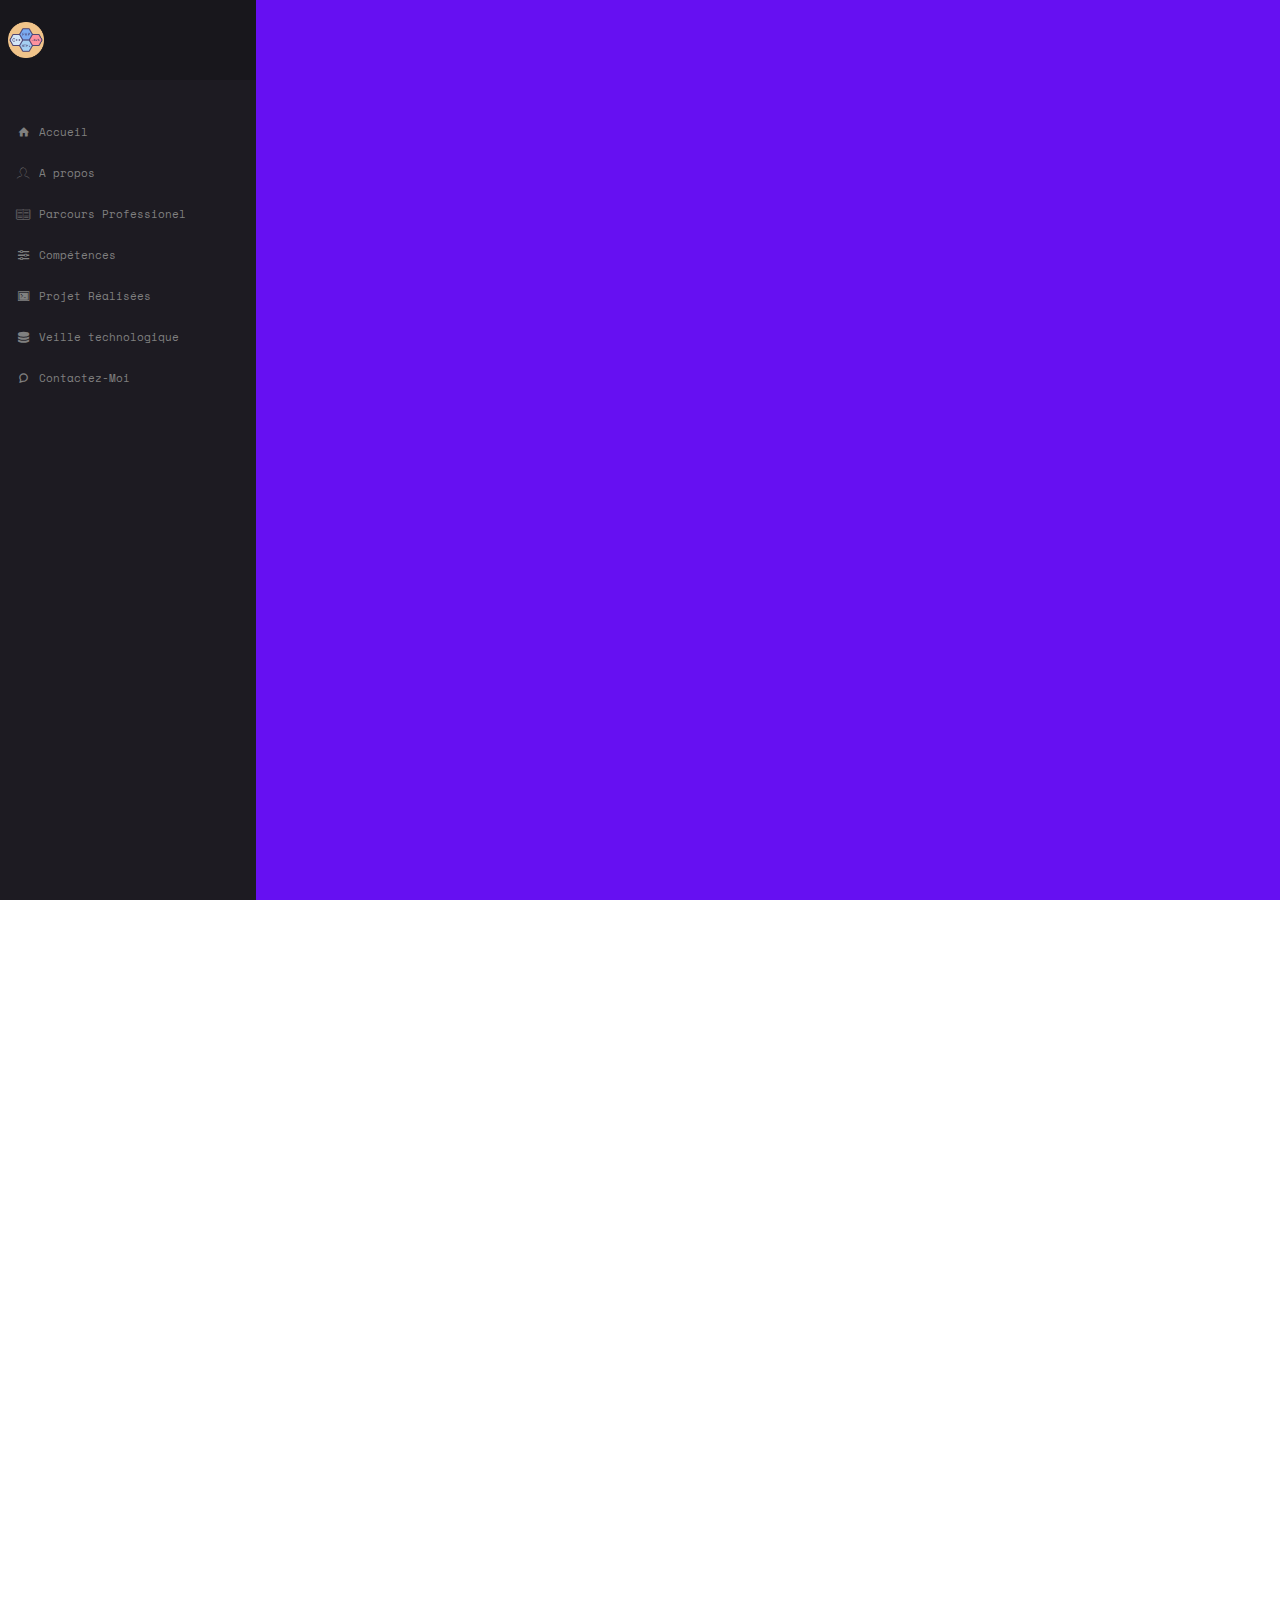
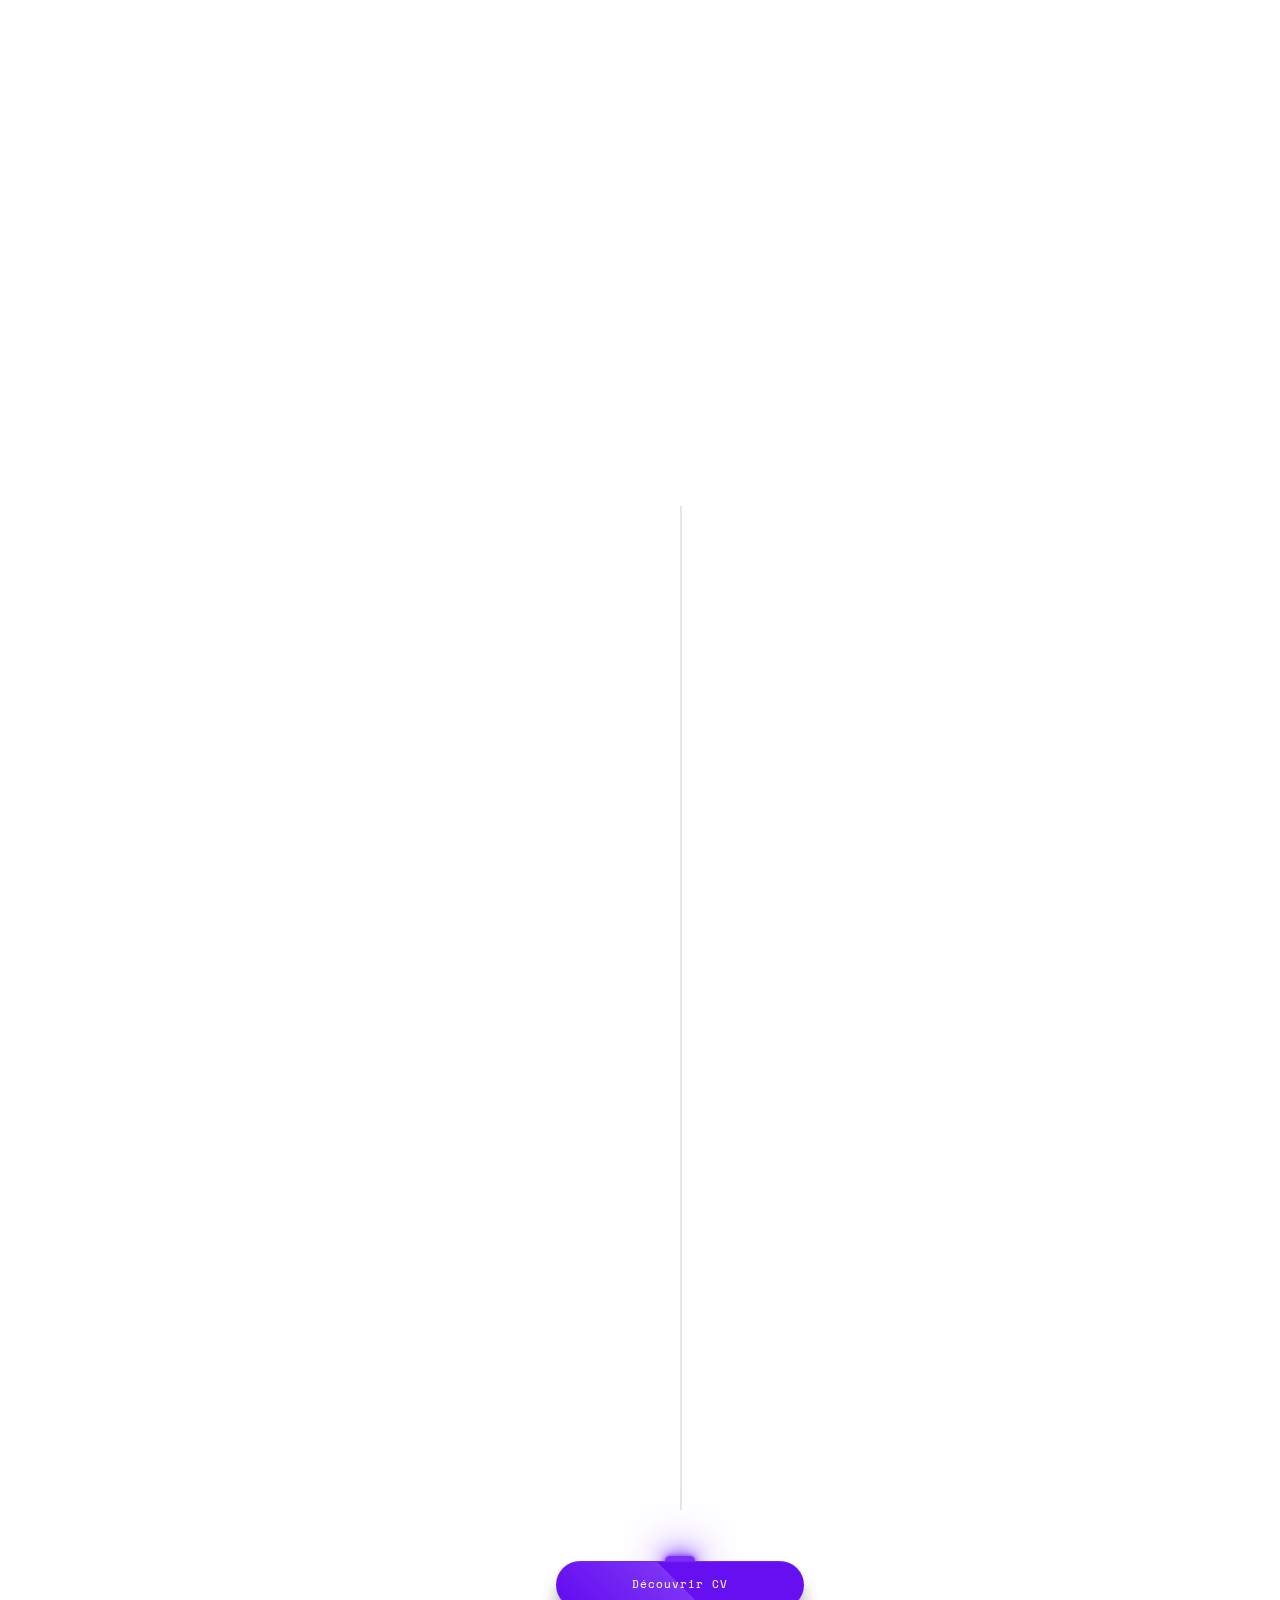
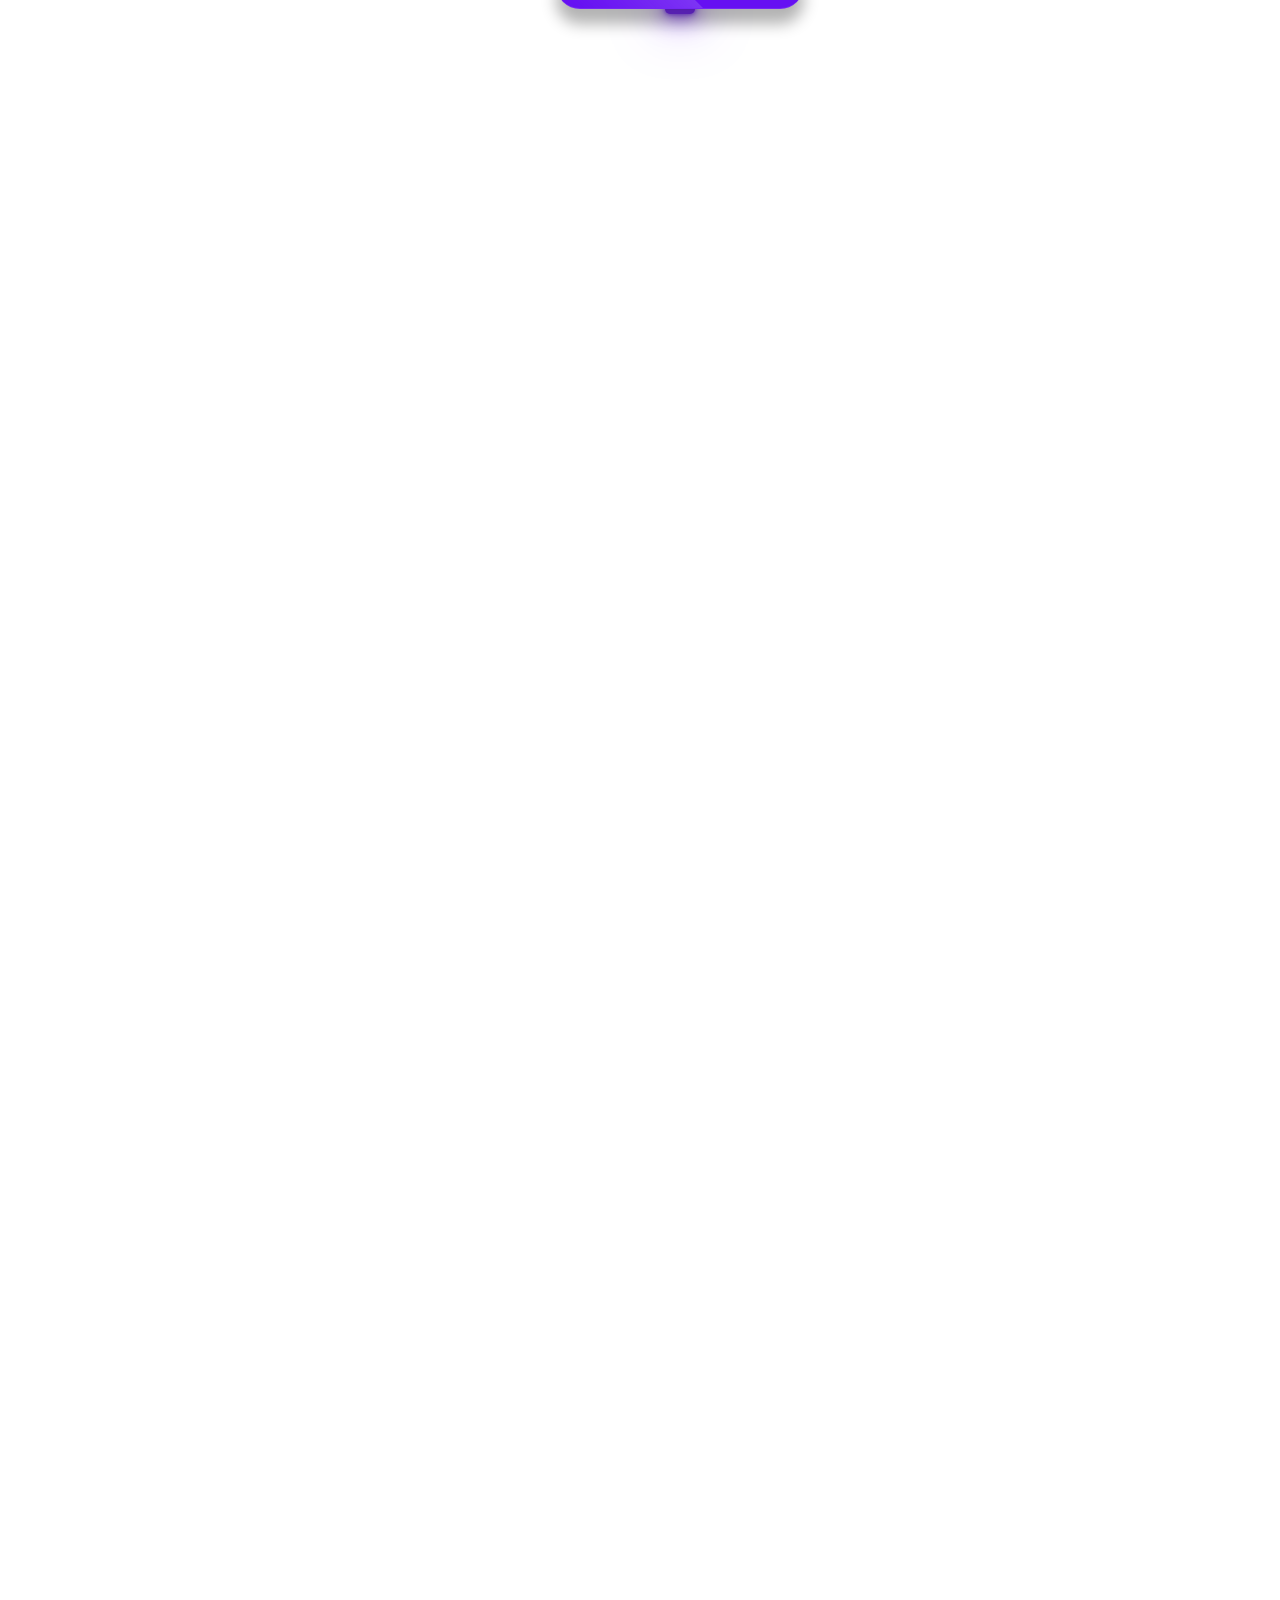
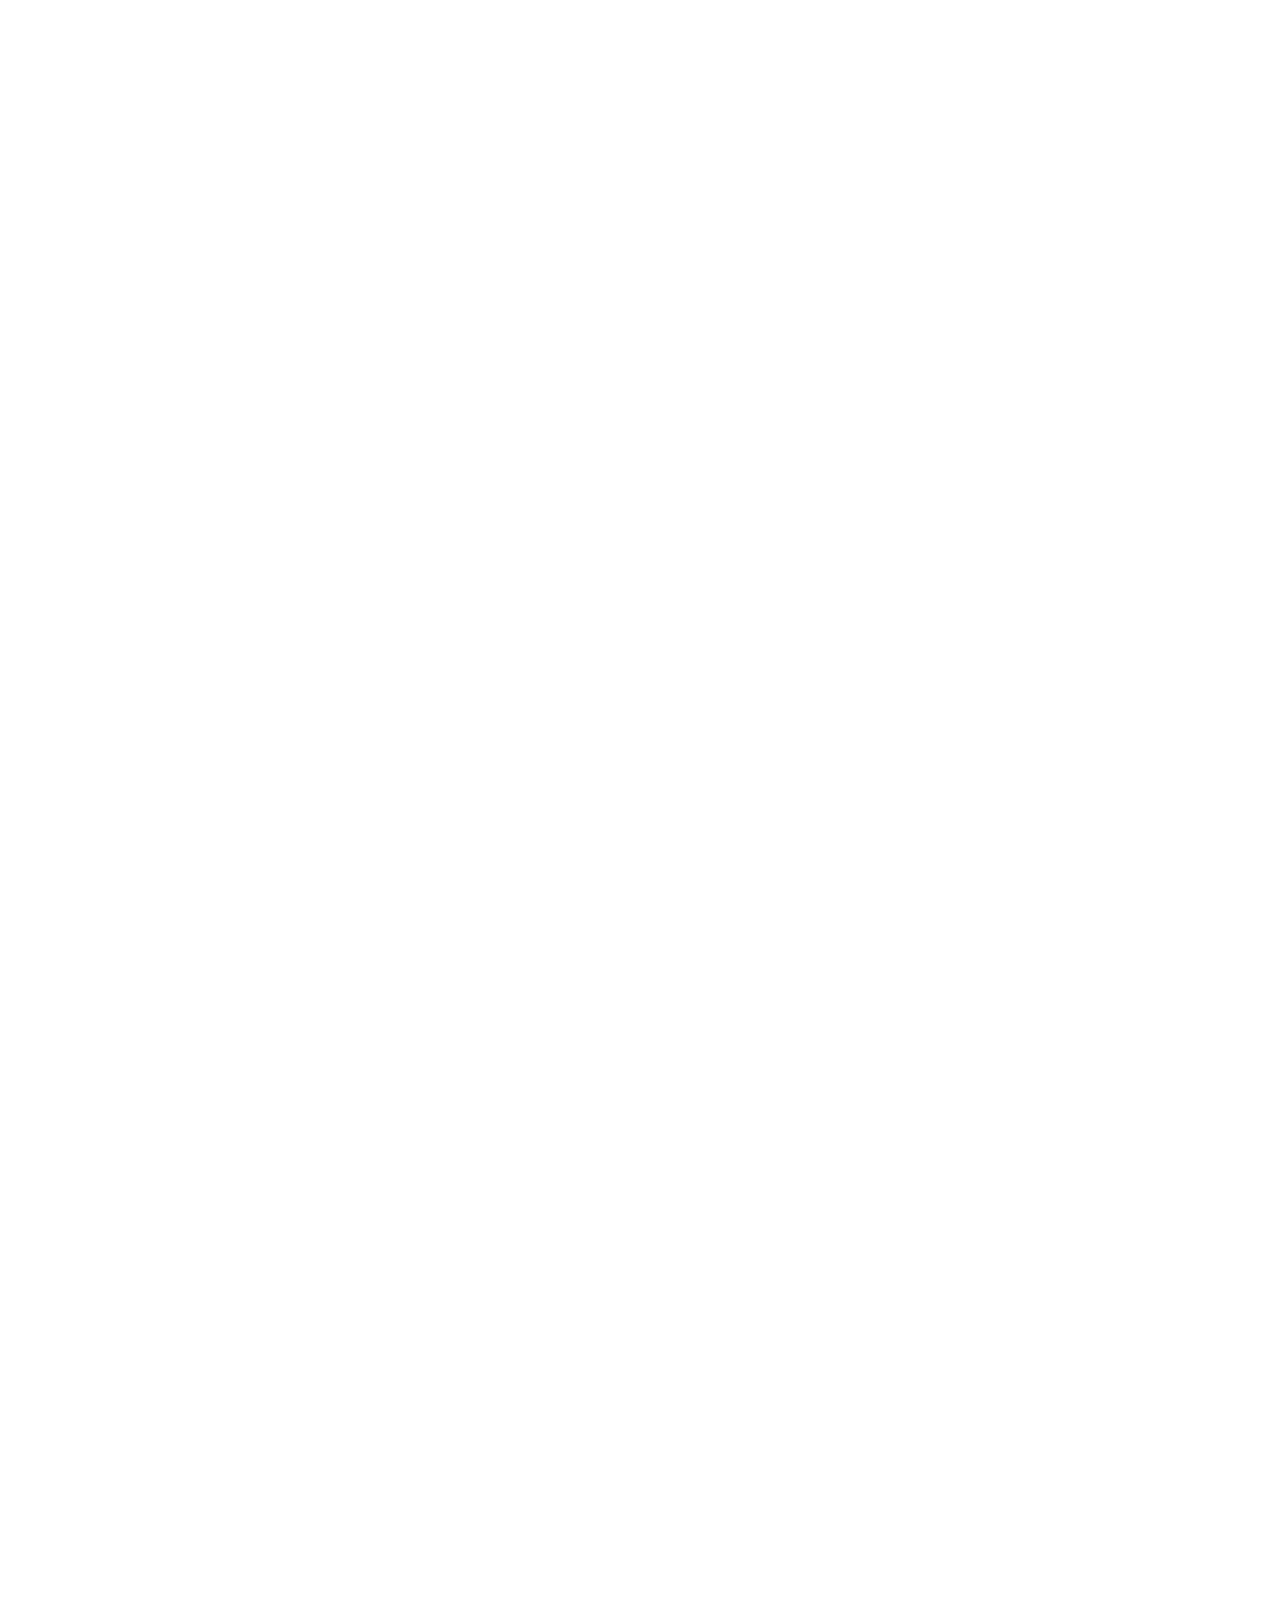
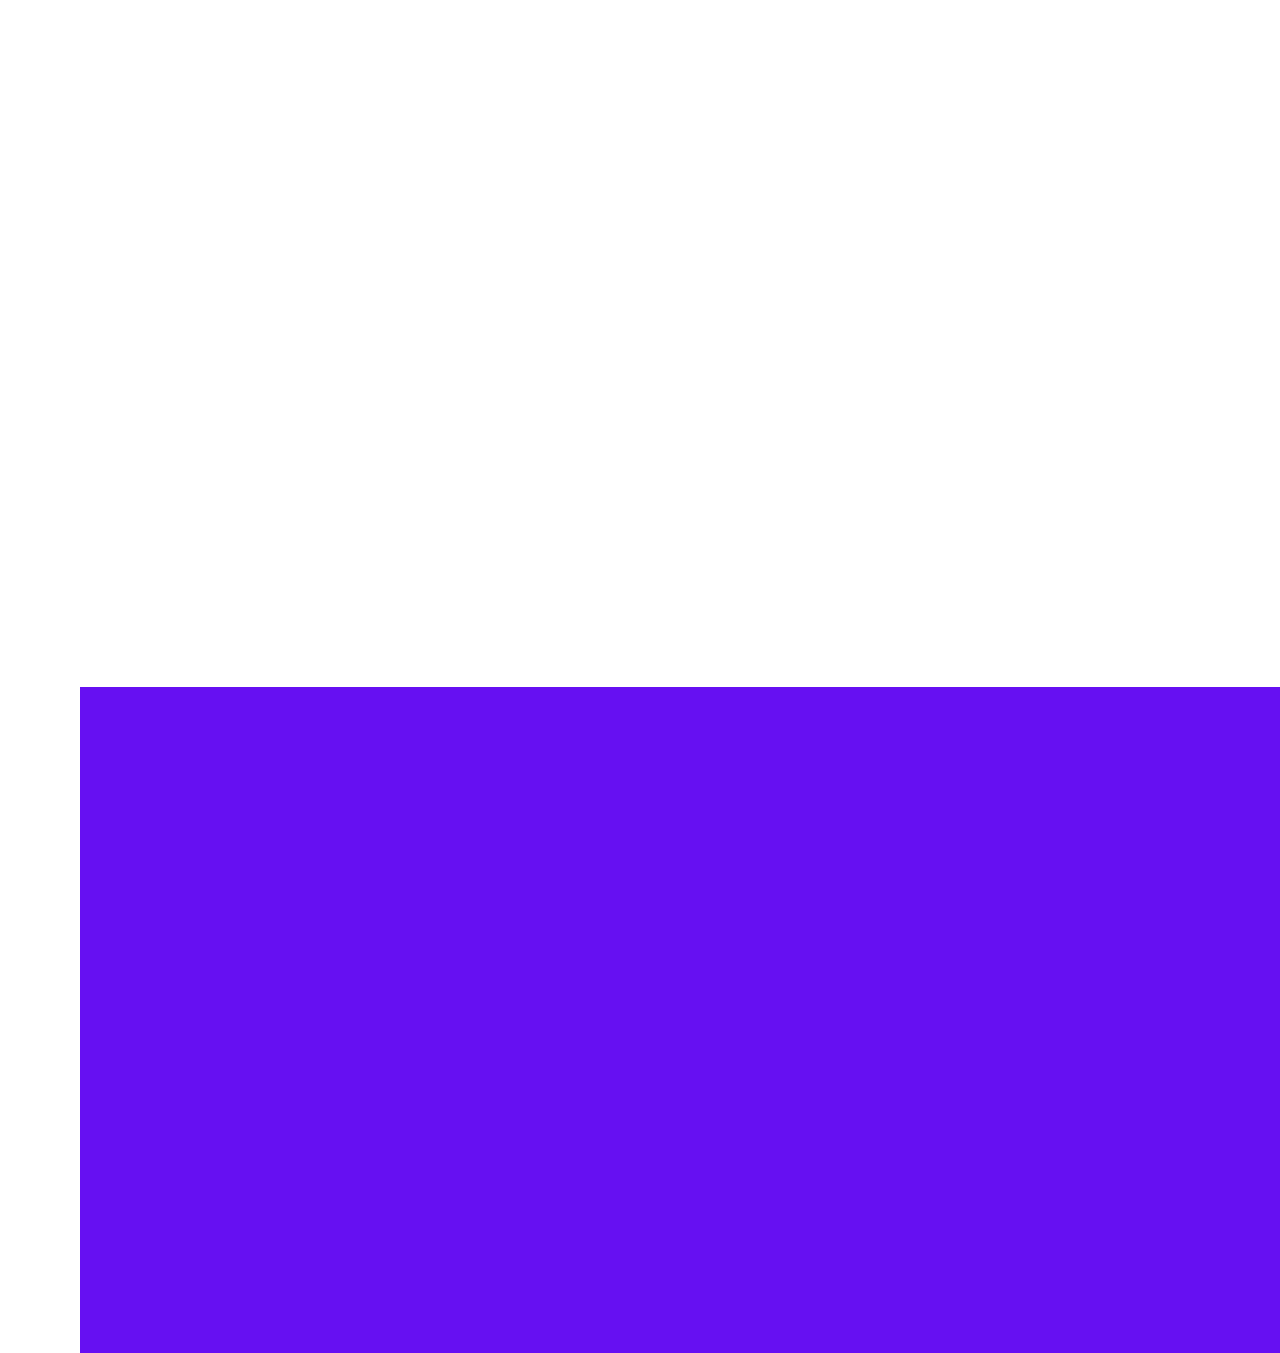
==== commit 9ae2aaf1: "L1 L2 Haut Bas Gauche Droite" ====
--- a/index.html
+++ b/index.html
@@ -29,11 +29,82 @@
 
 	</head>
 	<body>
-		
+
 	<div class="fh5co-loader"></div>
-	
+
+
+	<nav id="navbar">
+		<ul class="navbar-items flexbox-col">
+			<li class="navbar-logo flexbox-left">
+				<a class="navbar-item-inner flexbox">
+					<img src="images/back.png">
+				</a>
+			</li>
+			<li class="navbar-item flexbox-left">
+				<a class="navbar-item-inner flexbox-left">
+					<div class="navbar-item-inner-icon-wrapper flexbox">
+						<i class="icon-home" style=""></i>
+					</div>
+					 <span class="link-text">Accueil</span>
+				</a>
+			</li>
+			<li class="navbar-item flexbox-left">
+				<a class="navbar-item-inner flexbox-left">
+					<div class="navbar-item-inner-icon-wrapper flexbox">
+						<i class="icon-profile-male" style=""></i>
+					</div>
+					<span class="link-text">A propos</span>
+				</a>
+			</li>
+			<li class="navbar-item flexbox-left">
+				<a class="navbar-item-inner flexbox-left">
+					<div class="navbar-item-inner-icon-wrapper flexbox">
+						<i class="icon-book-open" style=""></i>
+					</div>
+					<span class="link-text">Parcours Professionel</span>
+				</a>
+			</li>
+			<li class="navbar-item flexbox-left">
+				<a class="navbar-item-inner flexbox-left">
+					<div class="navbar-item-inner-icon-wrapper flexbox">
+						<i class="icon-equalizer" style=""></i>
+					</div>
+					<span class="link-text">Compétences</span>
+				</a>
+			</li>
+			<li class="navbar-item flexbox-left">
+				<a class="navbar-item-inner flexbox-left">
+					<div class="navbar-item-inner-icon-wrapper flexbox">
+						<i class="icon-terminal"
+						   style=""></i>
+					</div>
+					<span class="link-text">Projet Réalisées</span>
+				</a>
+			</li>
+			<li class="navbar-item flexbox-left">
+				<a class="navbar-item-inner flexbox-left">
+					<div class="navbar-item-inner-icon-wrapper flexbox">
+						<i class="icon-database2" style=""></i>
+					</div>
+					<span class="link-text">Veille technologique</span>
+				</a>
+			</li>
+			<li class="navbar-item flexbox-left">
+				<a class="navbar-item-inner flexbox-left">
+					<div class="navbar-item-inner-icon-wrapper flexbox">
+						<i class="icon-bubble" style=""></i>
+					</div>
+					<span class="link-text">Contactez-Moi</span>
+				</a>
+			</li>
+		</ul>
+	</nav>
+
+	<!-- Main -->
+	<main id="main" class="flexbox-col">
+
 	<div id="page">	
-	<header id="fh5co-header" class="fh5co-cover js-fullheight" role="banner" style="background-image:url(images/back.png);" data-stellar-background-ratio="0.5">
+	<header id="fh5co-header" class="fh5co-cover js-fullheight" role="banner" style="background-image:url(images/back.png); width: 100%" data-stellar-background-ratio="0.5">
 		<div class="overlay" style="background-color: #6610f2"></div>
 		<div class="container">
 			<div class="row">
@@ -56,7 +127,7 @@
 		</div>
 	</header>
 
-	<div id="fh5co-about" class="animate-box">
+	<div id="fh5co-about" class="animate-box" style="width: 100%">
 		<div class="container">
 			<div class="row">
 				<div class="col-md-8 col-md-offset-2 text-center fh5co-heading">
@@ -120,7 +191,7 @@
 		</div>
 	</div>
 
-	<div id="fh5co-resume" class="fh5co-bg-color">
+	<div id="fh5co-resume" class="fh5co-bg-color" style="width: 100%">
 		<div class="container">
 			<div class="row animate-box">
 				<div class="col-md-8 col-md-offset-2 text-center fh5co-heading">
@@ -199,18 +270,18 @@
 						</li>
 			    	</ul>
 
-					<div class="btn"><a href="#" >Read more 2</a></div>
-
-
-				</div>
-			</div>
-		</div>
-	</div>
-
-
-
-
-		<div id="fh5co-features" style="background-color: #6610f2" class="animate-box">
+					<div class="btn"><a href="#" >Découvrir CV</a></div>
+
+
+				</div>
+			</div>
+		</div>
+	</div>
+
+
+
+
+		<div id="fh5co-features" style="background-color: #6610f2; width: 100%" class="animate-box">
 		<div class="container">
 			<div class="services-padding">
 				<div class="row">
@@ -300,7 +371,7 @@
 		</div>
 	</div>
 
-	<div id="fh5co-skills"  class="animate-box">
+	<div id="fh5co-skills"  class="animate-box" style="width: 100%">
 		<div class="container">
 			<div class="row">
 				<div class="col-md-8 col-md-offset-2 text-center fh5co-heading">
@@ -337,7 +408,7 @@
 
 	</div>
 
-	<div id="fh5co-work" style="background-color: #6610f2" class="fh5co-bg-dark">
+	<div id="fh5co-work" style="background-color: #6610f2; width: 100%" class="fh5co-bg-dark">
 		<div class="container">
 			<div class="row animate-box">
 				<div class="col-md-8 col-md-offset-2 text-center fh5co-heading">
@@ -346,13 +417,14 @@
 			</div>
 			<div class="row">
 				<div class="col-md-3 text-center col-padding animate-box">
-					<a href="#" class="work" style="background-image: url(images/billetique.jpg);">
+					<a href="" class="work" style="background-image: url(images/billetique.jpg);">
 						<div class="desc">
 							<h3>T-9</h3>
 							<span>Developpement Logiciel</span>
 						</div>
 					</a>
 				</div>
+
 				<div class="col-md-3 text-center col-padding animate-box">
 					<a href="#" class="work" style="background-image: url(images/gestionbibli.jpg);">
 						<div class="desc">
@@ -382,7 +454,7 @@
 		</div>
 	</div>
 
-	<div id="fh5co-blog">
+	<div id="fh5co-blog" style="width: 100%">
 		<div class="container">
 			<div class="row animate-box">
 				<div class="col-md-8 col-md-offset-2 text-center fh5co-heading">
@@ -433,6 +505,45 @@
 			</div>
 		</div>
 	</div>
+
+
+	<div id="fh5co-work" style="background-color: #6610f2; width: 100%" class="fh5co-bg-dark">
+		<div class="container">
+			<div class="row animate-box">
+				<div class="col-md-8 col-md-offset-2 text-center fh5co-heading">
+					<h2>Me contacter</h2>
+				</div>
+			</div>
+			<div class="row" style="display: flex; justify-content: center">
+				<div class="col-md-3 text-center col-padding animate-box">
+					<a href="#" class="work" style="background-color: #ffffff; border-radius: 25px">
+						<div class="desc" style="opacity: 100">
+							<i class="icon-mail" style="font-size: 55px"></i>
+							<span style="font-size: 18px">matheo.maire.25@gmail.com</span>
+						</div>
+					</a>
+				</div>
+				<div class="col-md-3 text-center col-padding animate-box">
+					<a href="#" class="work" style="background-color: #ffffff; border-radius: 25px">
+						<div class="desc" style="opacity: 100" >
+							<i class="icon-phone-hang-up" style="font-size: 55px"></i>
+							<span style="font-size: 18px">06 01 33 37 82</span>
+						</div>
+					</a>
+				</div>
+				<div class="col-md-3 text-center col-padding animate-box">
+					<a href="#" class="work" style="background-color: #ffffff; border-radius: 25px">
+						<div class="desc" style="opacity: 100">
+							<i class="icon-location-pin" style="font-size: 55px"></i>
+							<span style="font-size: 18px">13 rue du chalet, 25360, Saint juan</span>
+						</div>
+					</a>
+				</div>
+
+			</div>
+		</div>
+	</div>
+	</main>
 	
 
 
--- a/sass/stylepassion.css
+++ b/sass/stylepassion.css
@@ -8,8 +8,8 @@
     flex-wrap: wrap;
 }
 .col .contenedor-intereses .interes {
-    width: 100px;
-    height: 100px;
+    width: 125px;
+    height: 125px;
     background-color: #6610f2;
     color: white;
     border-radius: 10px;
@@ -31,11 +31,12 @@
 
 .container .btn {
     position: relative;
+
     top: 0;
     left: 0;
     width: 250px;
     height: 50px;
-    margin: 0;
+    margin: 50px auto;
     display: flex;
     justify-content: center;
     align-items: center;
@@ -47,6 +48,7 @@
     width: 100%;
     height: 100%;
     display: flex;
+
     justify-content: center;
     align-items: center;
     background: #6610f2;
@@ -131,8 +133,801 @@
 }
 
 
-
-
-
-
-
+/* =========
+    Classes
+   ========= */
+
+/* ================
+    Global classes
+   ================ */
+
+/* =========
+    Flexbox
+   ========= */
+
+.flexbox {
+    display: flex;
+    justify-content: center;
+    align-items: center;
+}
+.flexbox-left {
+    display: flex;
+    justify-content: flex-start;
+    align-items: center;
+}
+.flexbox-right {
+    display: flex;
+    justify-content: flex-end;
+    align-items: center;
+}
+/* Columns */
+.flexbox-col {
+    display: flex;
+    justify-content: center;
+    flex-direction: column;
+    align-items: center;
+}
+.flexbox-col-left {
+    display: flex;
+    justify-content: flex-start;
+    flex-direction: column;
+    align-items: flex-start;
+}
+.flexbox-col-left-ns {
+    display: flex;
+    justify-content: center;
+    flex-direction: column;
+    align-items: flex-start;
+}
+.flexbox-col-right {
+    display: flex;
+    justify-content: flex-end;
+    flex-direction: column;
+    align-items: flex-end;
+}
+.flexbox-col-start-center {
+    display: flex;
+    justify-content: flex-start;
+    flex-direction: column;
+    align-items: center;
+}
+/* Spacings */
+.flexbox-space-bet {
+    display: flex;
+    justify-content: space-between;
+    align-items: center;
+}
+
+/* =========
+    Classes
+   ========= */
+
+.view-width {
+    width: 70%;
+}
+
+/* ========
+    Navbar
+   ======== */
+
+#navbar {
+    top: 0;
+    padding: 0;
+    width: 5em;
+    height: 100vh;
+    position: fixed;
+    background-color: hsl(var(--background-secondary));
+    transition: width .35s cubic-bezier(var(--transition-main), 1);
+    overflow-y: auto;
+    overflow-x: hidden;
+}
+#navbar:hover {
+    width: 16em;
+}
+#navbar::-webkit-scrollbar-track {
+    background-color: hsl(var(--background-secondary));
+}
+#navbar::-webkit-scrollbar {
+    width: 8px;
+    background-color: hsl(var(--background-secondary));
+}
+#navbar::-webkit-scrollbar-thumb {
+    background-color: hsl(var(--primary));
+}
+.navbar-items {
+    margin: 0;
+    padding: 0;
+    list-style-type: none;
+}
+/* Navbar Logo */
+.navbar-logo {
+    margin: 0 0 2em 0;
+    width: 100%;
+    height: 5em;
+    background: hsl(var(--background-secondary-dark));
+}
+.navbar-logo > .navbar-item-inner {
+    width: calc(5rem - 8px);
+}
+.navbar-logo > .navbar-item-inner:hover {
+    background-color: transparent;
+}
+.navbar-logo > .navbar-item-inner > svg {
+    height: 2em;
+    fill: hsl(var(--white));
+}
+/* Navbar Items */
+.navbar-item {
+    padding: 0 .5em;
+    width: 100%;
+    cursor: pointer;
+}
+.navbar-item-inner {
+    padding: 1em 0;
+    width: 100%;
+    position: relative;
+    color: hsl(var(--quite-gray));
+    border-radius: .25em;
+    text-decoration: none;
+    transition: all .2s cubic-bezier(var(--transition-main), 1);
+}
+.navbar-item-inner:hover {
+    color: hsl(var(--white));
+    background: hsl(var(--background-secondary-light));
+    box-shadow: 0 17px 30px -10px hsla(var(--black), .25);
+}
+.navbar-item-inner-icon-wrapper {
+    width: calc(5rem - 1em - 8px);
+    position: relative;
+}
+.navbar-item-inner-icon-wrapper ion-icon {
+    position: absolute;
+    font-size: calc(var(--navbar-buttons) - 1rem);
+}
+.link-text {
+    margin: 0;
+    width: 0;
+    text-overflow: ellipsis;
+    white-space: nowrap;
+    transition: all .35s cubic-bezier(var(--transition-main), 1);
+    overflow: hidden;
+    opacity: 0;
+}
+#navbar:hover .link-text {
+    width: calc(100% - calc(5rem - 8px));
+    opacity: 1;
+}
+
+/* ======
+    Main
+   ====== */
+
+#main {
+    margin: 0 0 0 5em;
+    min-height: 150vh;
+}
+#main > h2 {
+    width: 80%;
+    max-width: 80%;
+}
+#main > p {
+    width: 80%;
+    max-width: 80%;
+}
+
+/* =============
+    ::Selectors
+   ============= */
+
+/* Selection */
+::selection {
+    color: hsl(var(--white));
+    background: hsla(var(--primary), .33);
+}
+/* Scrollbar */
+::-webkit-scrollbar-track {
+    background-color: hsl(var(--background));
+}
+::-webkit-scrollbar {
+    width: 8px;
+    background-color: hsl(var(--background));
+}
+::-webkit-scrollbar-thumb {
+    background-color: hsl(var(--primary));
+}
+
+/* ===============
+    5. @keyframes
+   =============== */
+
+/* ==============
+    @media rules
+   ============== */
+
+@media only screen and (max-width: 1660px) {
+    :root {
+        /* Sizes */
+        --heading-large: 5.4rem;
+        --heading-medium: 3.4rem;
+        --heading-small: 2.2rem;
+    }
+}
+@media only screen and (max-width: 1456px) {
+    :root {
+        /* Sizes */
+        --heading-large: 5.2rem;
+        --heading-medium: 3.2rem;
+        --heading-small: 2rem;
+    }
+    .view-width {
+        width: 80%;
+    }
+}
+@media only screen and (max-width: 1220px) {
+    .view-width {
+        width: 70%;
+    }
+}
+@media only screen and (max-width: 1024px) {
+    :root {
+        /* Sizes */
+        --heading-large: 5rem;
+        --heading-medium: 3rem;
+        --heading-small: 1.8rem;
+    }
+    .view-width {
+        width: 75%;
+    }
+}
+@media only screen and (max-width: 756px) {
+    :root {
+        /* Sizes */
+        --heading-large: 4rem;
+        --heading-medium: 2.6rem;
+        --heading-small: 1.6rem;
+        --paragraph: 1rem;
+        --navbar-buttons: 2.2rem;
+    }
+    .view-width {
+        width: calc(100% - 5em);
+    }
+}
+@media only screen and (max-width: 576px) {
+    .view-width {
+        width: calc(100% - 3em);
+    }
+}
+@media only screen and (max-width: 496px) {
+
+}
+
+
+/* -
+-*-~*~-*-*-~*~-*-*-~*~* |
+●▬▬▬▬▬▬▬๑۩۩๑▬▬▬▬▬▬▬●
+Made by ~
+Areal Alien ❥ 雷克斯
+●▬▬▬▬▬▬▬▬▬▬▬▬▬▬▬▬▬▬▬●
+──────▄▀▄─────▄▀▄
+─────▄█░░▀▀▀▀▀░░█▄
+─▄▄──█░░░░░░░░░░░█──▄▄
+█▄▄█─█░░▀░░┬░░▀░░█─█▄▄█
+-*-~*~-*-*-~*~-*-*-~*~* |
+- */
+:root {
+    --primary: 237, 94%, 81%;
+    --background: 266, 16%, 92%;
+    --background-secondary: 256, 12%, 12%;
+    --background-secondary-dark: 256, 10%, 10%;
+    --background-secondary-light: 257, 11%, 16%;
+    --text-primary: 0, 0%, 0%;
+    /* Colors */
+    --black: 0, 0%, 0%;
+    --white: 0, 0%, 100%;
+    --quite-gray: 0, 0%, 50%;
+    --grooble: 10, 28%, 93%;
+    /* Sizes */
+    --heading-large: 5.6rem;
+    --heading-medium: 3.6rem;
+    --heading-small: 2.4rem;
+    --paragraph: 1.11rem;
+    --navbar-buttons: 2.4rem;
+    /* misc */
+    --transition-main: .175, .685, .32;
+    /* Fonts */
+    --font-main: "Poppins";
+}
+
+/* ===========
+    Variabels
+   =========== */
+
+/* ===============
+    Global Styles
+   =============== */
+
+*, *::before, *::after {
+    box-sizing: inherit;
+}
+html, body {
+    margin: 0;
+    width: 100%;
+    color: hsl(var(--text-primary));
+    font-family: var(--font-main);
+    background-color: hsl(var(--background));
+    -webkit-font-smoothing: antialiased;
+    scroll-behavior: smooth;
+    box-sizing: border-box;
+}
+
+/* ============
+    Typography
+   ============ */
+
+/* Headings */
+h1, h2, h3, h4, h5, h6 {
+    margin: 0;
+}
+/* Font Size */
+h1 {
+    font-size: var(--heading-large);
+}
+h2 {
+    font-size: var(--heading-medium);
+}
+h3 {
+    font-size: var(--heading-small);
+}
+h4 {
+    font-size: calc(var(--heading-small) - .2rem);
+}
+h5 {
+    font-size: calc(var(--heading-small) - .4rem);
+}
+h6 {
+    font-size: calc(var(--heading-small) - .6rem);
+}
+/* Font Weight */
+h1, h2 {
+    font-weight: 900;
+}
+h3, h4, h5, h6 {
+    font-weight: 800;
+}
+/* Paragraphs */
+p {
+    margin: 0;
+    font-size: var(--paragraph);
+}
+/* Links */
+a {
+    color: hsla(var(--primary), 1);
+    font-size: var(--paragraph);
+    text-decoration: underline;
+}
+a:visited {
+    color: hsla(var(--primary), .5);
+}
+
+/* =========
+    Buttons
+   ========= */
+
+button {
+    padding: .8em 1.2em;
+    border: 1px solid hsl(var(--black));
+    background-color: hsl(var(--background));
+    font-size: var(--paragraph);
+    cursor: pointer;
+    outline: none;
+}
+button:focus {
+    box-shadow:
+            0 0 0 2px hsl(var(--black)),
+            0 0 0 3px hsl(var(--white));
+    border: 1px solid transparent;
+}
+
+/* =======
+    Lists
+   ======= */
+
+ul, ol {
+    margin: 1em 0;
+}
+
+/* =======
+    Forms
+   ======= */
+
+form {
+    margin: 0;
+}
+fieldset {
+    margin: 0;
+    padding: .5em 0;
+    border: none;
+}
+input {
+    padding: .8em 1.2em;
+    font-size: var(--paragraph);
+    background-color: hsl(var(--grooble));
+    border: 2px solid hsl(var(--grooble));
+    outline: none;
+}
+textarea {
+    padding: .8em 1.2em;
+    font-size: var(--paragraph);
+    font-family: var(--font-main);
+    background-color: hsl(var(--grooble));
+    border: 2px solid hsl(var(--grooble));
+    outline: none;
+}
+input, textarea {
+    transition: all .2s ease-in-out;
+}
+input:hover, input:focus, textarea:hover, textarea:focus {
+    box-shadow:
+            0 0 0 2px hsl(var(--black)),
+            0 0 0 3px hsl(var(--white));
+    border: 2px solid transparent;
+}
+select {
+    padding: .8em 1.2em;
+    border: 1px solid hsl(var(--black));
+    font-size: var(--paragraph);
+    outline: none;
+}
+
+/* =========
+    Classes
+   ========= */
+
+/* ================
+    Global classes
+   ================ */
+
+/* =========
+    Flexbox
+   ========= */
+
+.flexbox {
+    display: flex;
+    justify-content: center;
+    align-items: center;
+}
+.flexbox-left {
+    display: flex;
+    justify-content: flex-start;
+    align-items: center;
+}
+.flexbox-right {
+    display: flex;
+    justify-content: flex-end;
+    align-items: center;
+}
+/* Columns */
+.flexbox-col {
+    display: flex;
+    justify-content: center;
+    flex-direction: column;
+    align-items: center;
+}
+.flexbox-col-left {
+    display: flex;
+    justify-content: flex-start;
+    flex-direction: column;
+    align-items: flex-start;
+}
+.flexbox-col-left-ns {
+    display: flex;
+    justify-content: center;
+    flex-direction: column;
+    align-items: flex-start;
+}
+.flexbox-col-right {
+    display: flex;
+    justify-content: flex-end;
+    flex-direction: column;
+    align-items: flex-end;
+}
+.flexbox-col-start-center {
+    display: flex;
+    justify-content: flex-start;
+    flex-direction: column;
+    align-items: center;
+}
+/* Spacings */
+.flexbox-space-bet {
+    display: flex;
+    justify-content: space-between;
+    align-items: center;
+}
+
+/* =========
+    Classes
+   ========= */
+
+.view-width {
+    width: 90%;
+}
+
+/* ========
+    Navbar
+   ======== */
+
+#navbar {
+    top: 0;
+    padding: 0;
+    width: 5em;
+    height: 100vh;
+    position: fixed;
+    background-color: hsl(var(--background-secondary));
+    transition: width .35s cubic-bezier(var(--transition-main), 1);
+    overflow-y: auto;
+    overflow-x: hidden;
+    z-index: 10000;
+}
+
+#navbar img {
+    width: 110%;
+    height: 110%;
+    padding-left: 10px;
+}
+#navbar:hover {
+    width: 16em;
+    z-index: 10000;
+}
+#navbar::-webkit-scrollbar-track {
+    background-color: hsl(var(--background-secondary));
+}
+#navbar::-webkit-scrollbar {
+    width: 8px;
+    background-color: hsl(var(--background-secondary));
+}
+#navbar::-webkit-scrollbar-thumb {
+    background-color: hsl(var(--primary));
+}
+.navbar-items {
+    margin: 0;
+    padding: 0;
+    list-style-type: none;
+}
+/* Navbar Logo */
+.navbar-logo {
+    margin: 0 0 2em 0;
+    width: 100%;
+    height: 5em;
+    background: hsl(var(--background-secondary-dark));
+}
+.navbar-logo > .navbar-item-inner {
+    width: calc(5rem - 8px);
+}
+.navbar-logo > .navbar-item-inner:hover {
+    background-color: transparent;
+}
+.navbar-logo > .navbar-item-inner > svg {
+    height: 2em;
+    fill: hsl(var(--white));
+}
+/* Navbar Items */
+.navbar-item {
+    padding: 0 .5em;
+    width: 100%;
+    cursor: pointer;
+}
+.navbar-item-inner {
+    padding: 1em 0;
+    width: 100%;
+    position: relative;
+    color: hsl(var(--quite-gray));
+    border-radius: .25em;
+    text-decoration: none;
+    transition: all .2s cubic-bezier(var(--transition-main), 1);
+}
+.navbar-item-inner:hover {
+    color: hsl(var(--white));
+    background: hsl(var(--background-secondary-light));
+    box-shadow: 0 17px 30px -10px hsla(var(--black), .25);
+}
+.navbar-item-inner-icon-wrapper {
+    width: calc(5rem - 1em - 8px);
+    position: relative;
+}
+.navbar-item-inner-icon-wrapper ion-icon {
+    position: absolute;
+    font-size: calc(var(--navbar-buttons) - 1rem);
+}
+.link-text {
+    margin: 0;
+    width: 0;
+    text-overflow: ellipsis;
+    white-space: nowrap;
+    transition: all .35s cubic-bezier(var(--transition-main), 1);
+    overflow: hidden;
+    opacity: 0;
+}
+#navbar:hover .link-text {
+    width: calc(100% - calc(5rem - 8px));
+    opacity: 1;
+}
+
+/* Selection */
+::selection {
+    color: hsl(var(--white));
+    background: hsla(var(--primary), .33);
+}
+/* Scrollbar */
+::-webkit-scrollbar-track {
+    background-color: hsl(var(--background));
+}
+::-webkit-scrollbar {
+    width: 8px;
+    background-color: hsl(var(--background));
+}
+::-webkit-scrollbar-thumb {
+    background-color: hsl(var(--primary));
+}
+
+@media only screen and (max-width: 1660px) {
+    :root {
+        /* Sizes */
+        --heading-large: 5.4rem;
+        --heading-medium: 3.4rem;
+        --heading-small: 2.2rem;
+    }
+}
+@media only screen and (max-width: 1456px) {
+    :root {
+        /* Sizes */
+        --heading-large: 5.2rem;
+        --heading-medium: 3.2rem;
+        --heading-small: 2rem;
+    }
+    .view-width {
+        width: 80%;
+    }
+}
+@media only screen and (max-width: 1220px) {
+    .view-width {
+        width: 70%;
+    }
+}
+@media only screen and (max-width: 1024px) {
+    :root {
+        /* Sizes */
+        --heading-large: 5rem;
+        --heading-medium: 3rem;
+        --heading-small: 1.8rem;
+    }
+    .view-width {
+        width: 75%;
+    }
+}
+@media only screen and (max-width: 756px) {
+    :root {
+        /* Sizes */
+        --heading-large: 4rem;
+        --heading-medium: 2.6rem;
+        --heading-small: 1.6rem;
+        --paragraph: 1rem;
+        --navbar-buttons: 2.2rem;
+    }
+    .view-width {
+        width: calc(100% - 5em);
+    }
+}
+@media only screen and (max-width: 576px) {
+    .view-width {
+        width: calc(100% - 3em);
+    }
+}
+@media only screen and (max-width: 496px) {
+
+}
+
+.site-header {
+    background-color: var(--section-bg-color);
+    position: relative;
+    overflow: hidden;
+    margin-top: 86px;
+}
+
+.site-header.section-padding {
+    padding-top: 7rem;
+    padding-bottom: 7rem;
+}
+
+.site-header.section-padding-img {
+    padding-top: 10rem;
+    padding-bottom: 10rem;
+}
+
+.header-image {
+    position: absolute;
+    top: 0;
+    right: 0;
+    width: 50%;
+    height: 100%;
+    object-fit: cover;
+}
+
+
+.front-product {
+    background: var(--section-bg-color);
+}
+
+.product-thumb {
+    background: var(--white-color);
+    position: relative;
+    transition: all 0.5s ease-out;
+}
+
+.product-image {
+    transition: all 0.5s ease-out;
+}
+
+.product-thumb:hover .product-image {
+    box-shadow: 0 1rem 3rem rgba(0,0,0,.175);
+}
+
+.product-top {
+    position: absolute;
+    top: 0;
+    right: 0;
+    left: 0;
+    margin: 20px;
+}
+
+.product-info {
+    padding: 30px 20px;
+}
+
+.product-description,
+.product-cart-thumb {
+    padding: 0 20px;
+}
+
+.product-icon {
+    color: var(--white-color);
+}
+
+.product-title-link {
+    color: var(--dark-color);
+}
+
+.product-additional-link {
+    display: inline-block;
+    vertical-align: top;
+    font-size: var(--product-link-font-size);
+    margin-top: 32px;
+    margin-right: 12px;
+}
+
+.product-alert {
+    background: var(--white-color);
+    color: var(--p-color);
+    font-size: var(--custom-link-font-size);
+    font-weight: var(--font-weight-bold);
+    padding: 3px 10px;
+}
+
+.product-p {
+    font-size: var(--product-link-font-size);
+}
+
+.view-all {
+    text-transform: uppercase;
+    color: var(--p-color);
+    font-size: 13px;
+    font-weight: var(--font-weight-bold);
+    border-bottom: 2px solid var(--grey-color);
+    padding-bottom: 6px;
+}
+
+
+
+
+
+
+
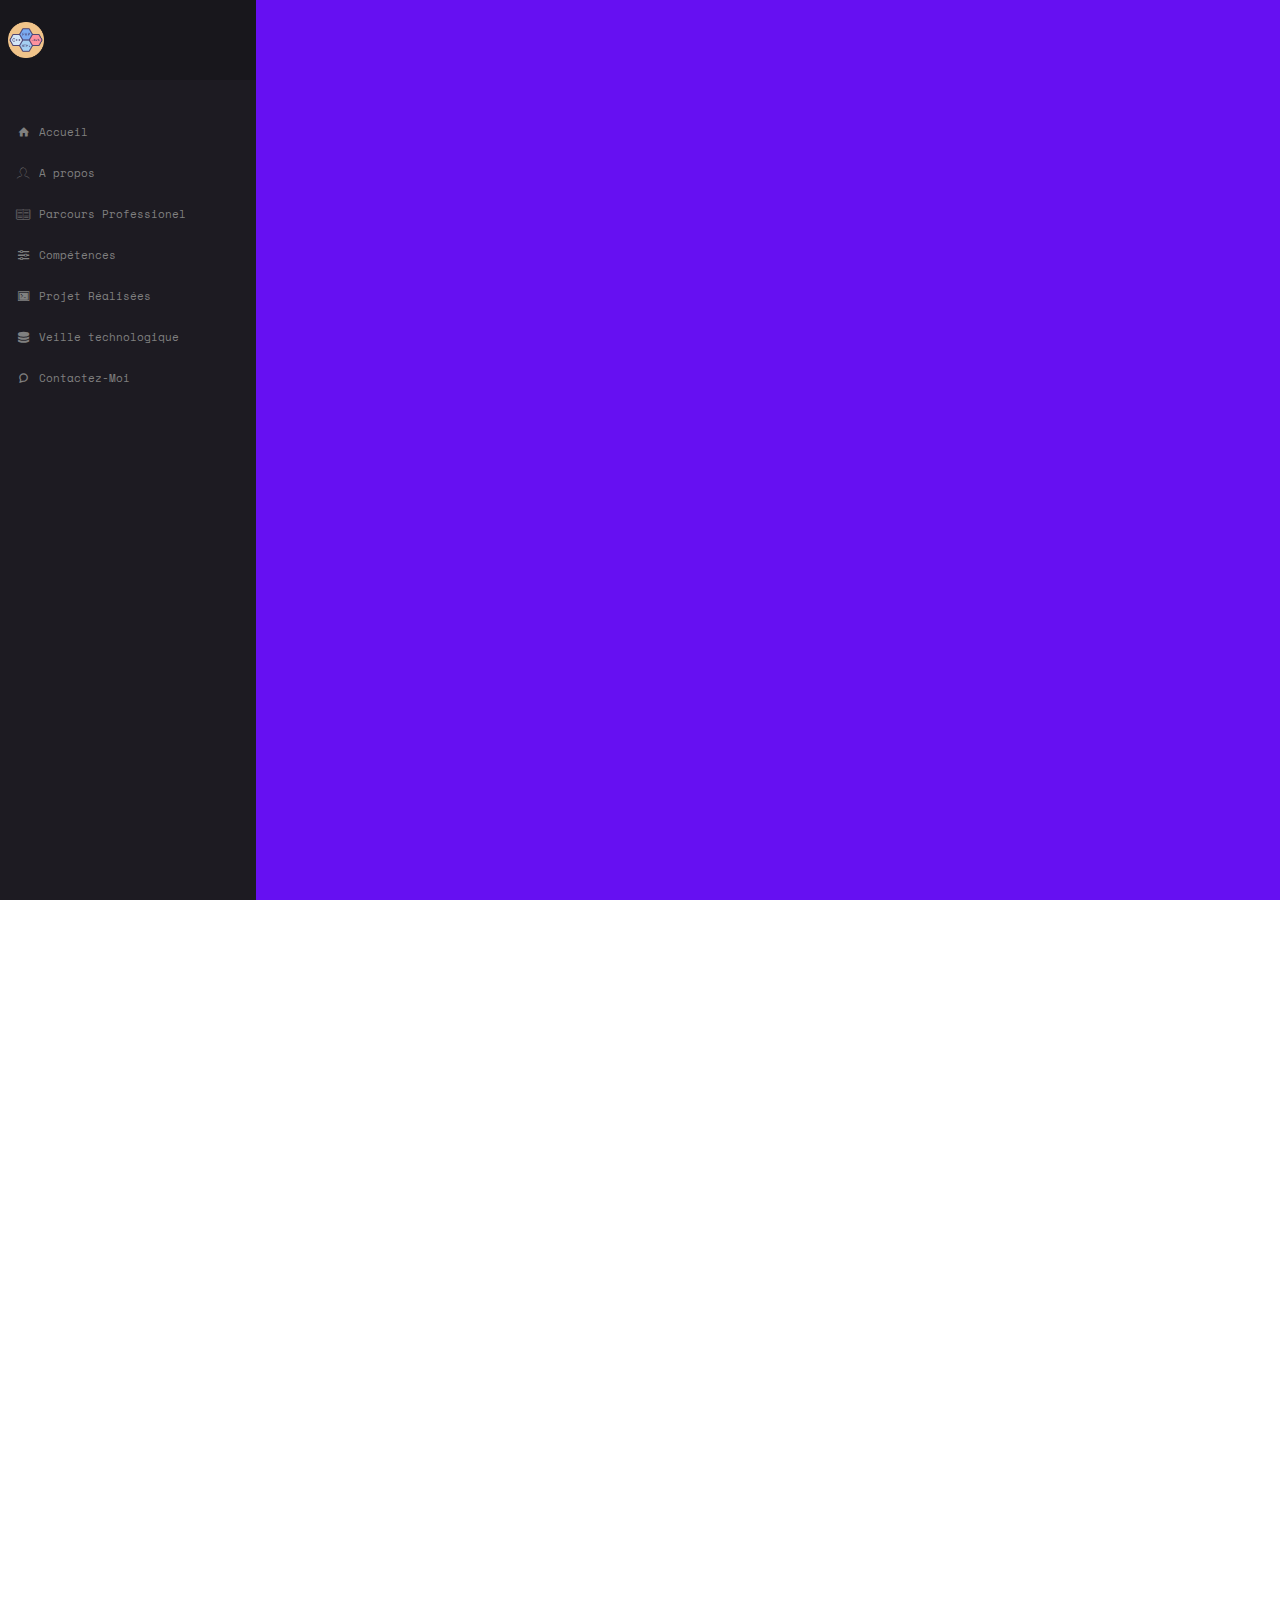
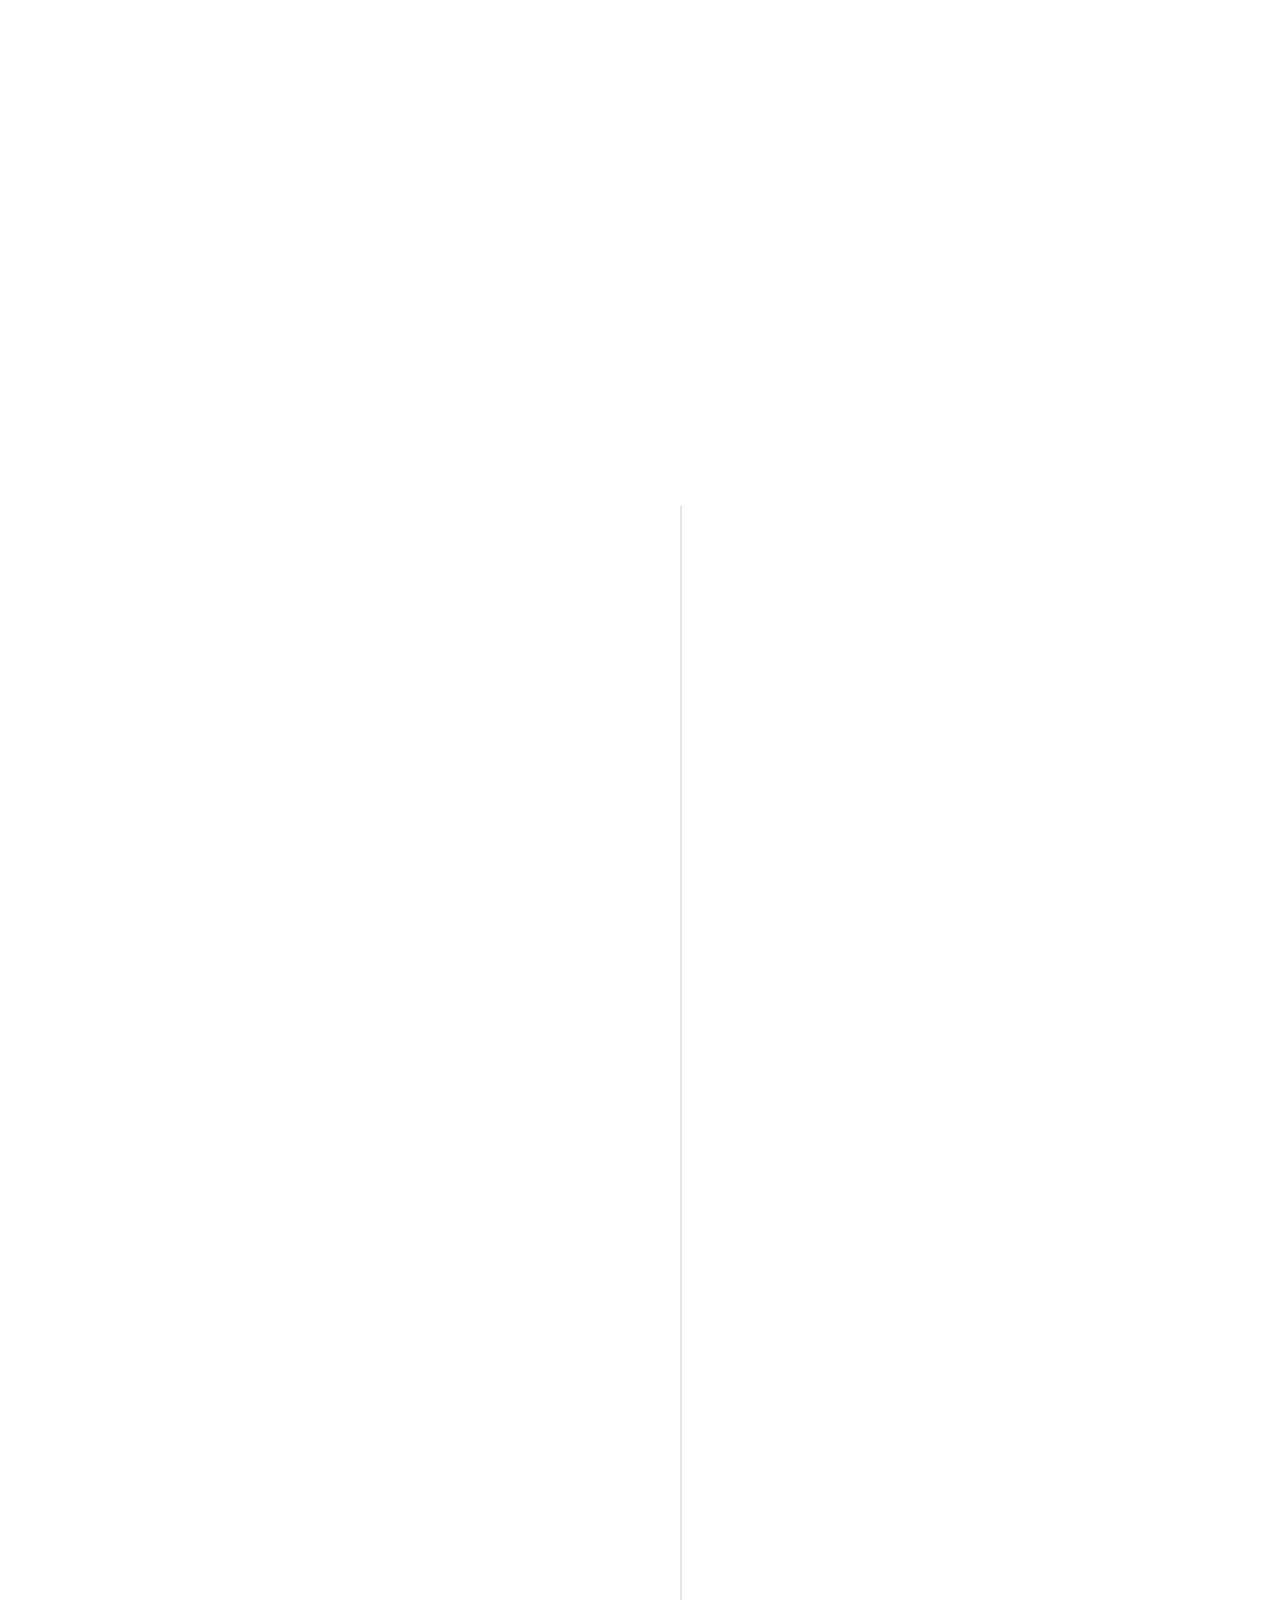
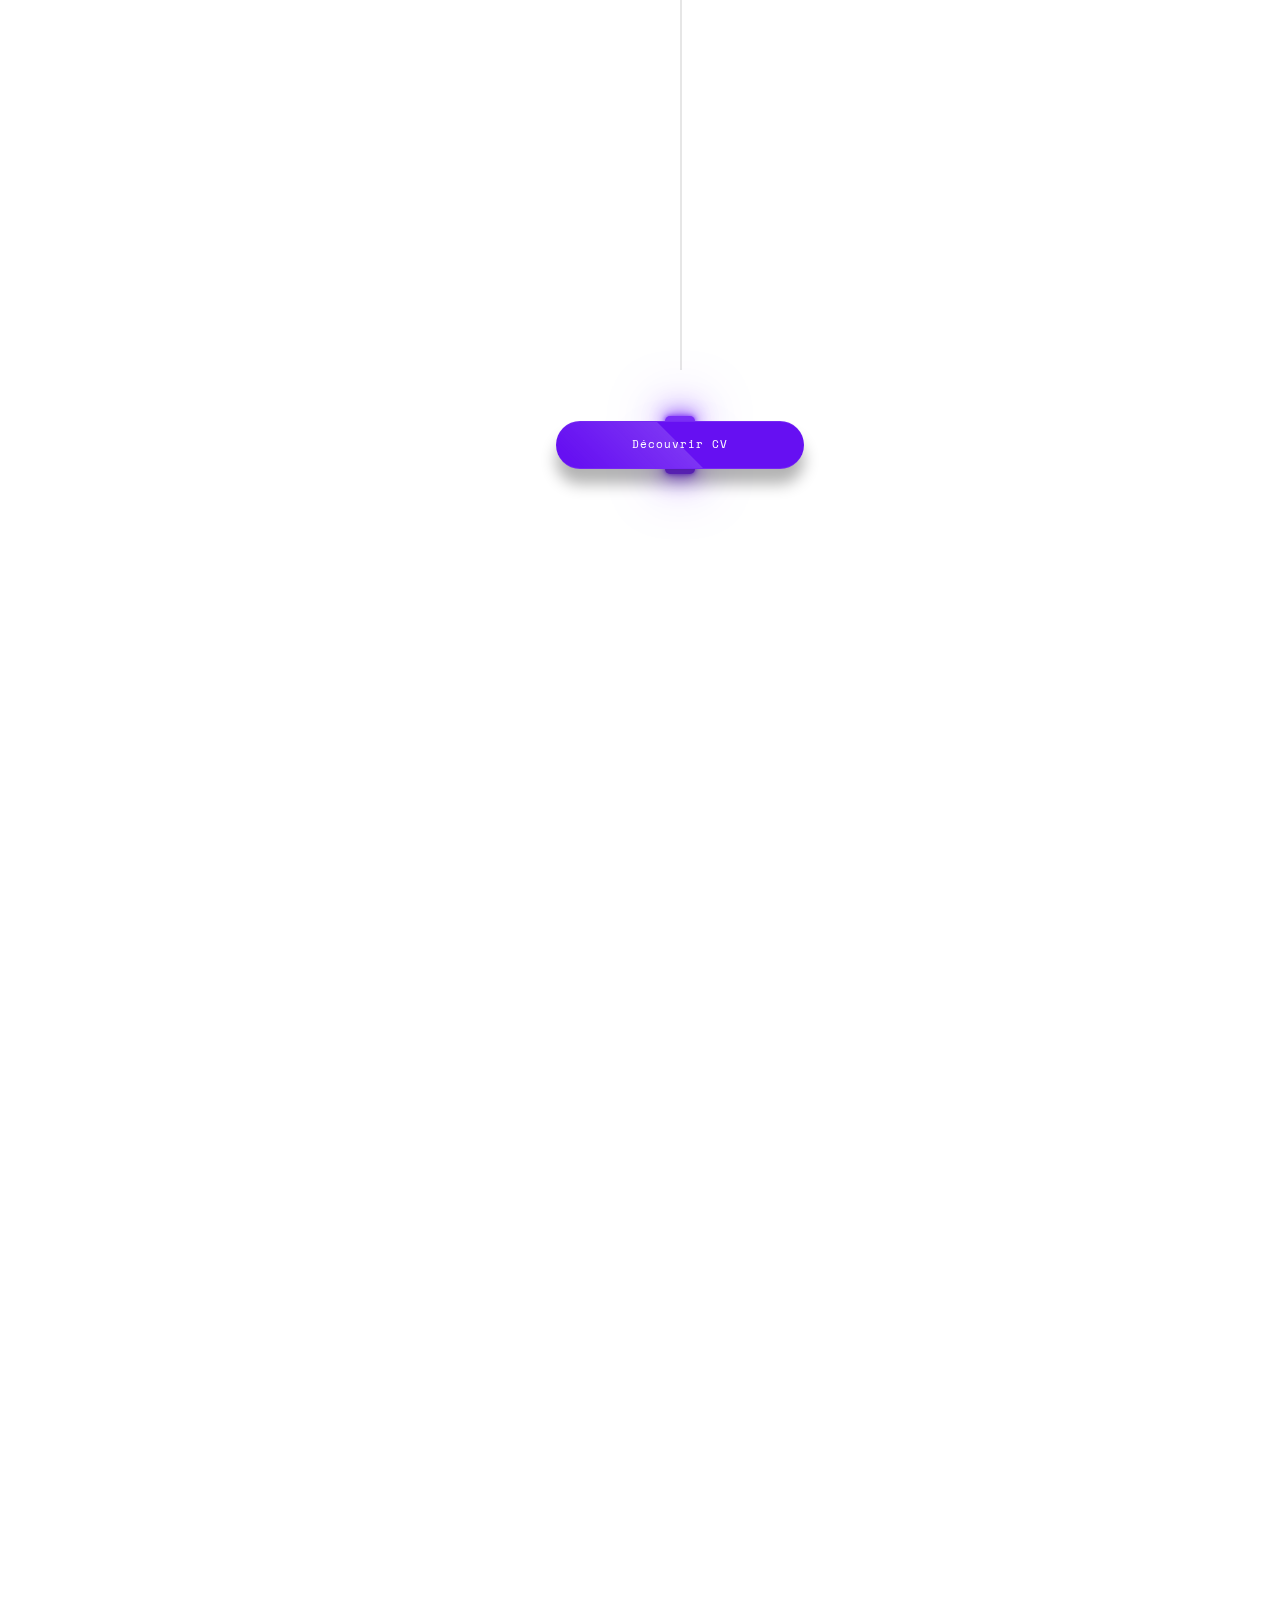
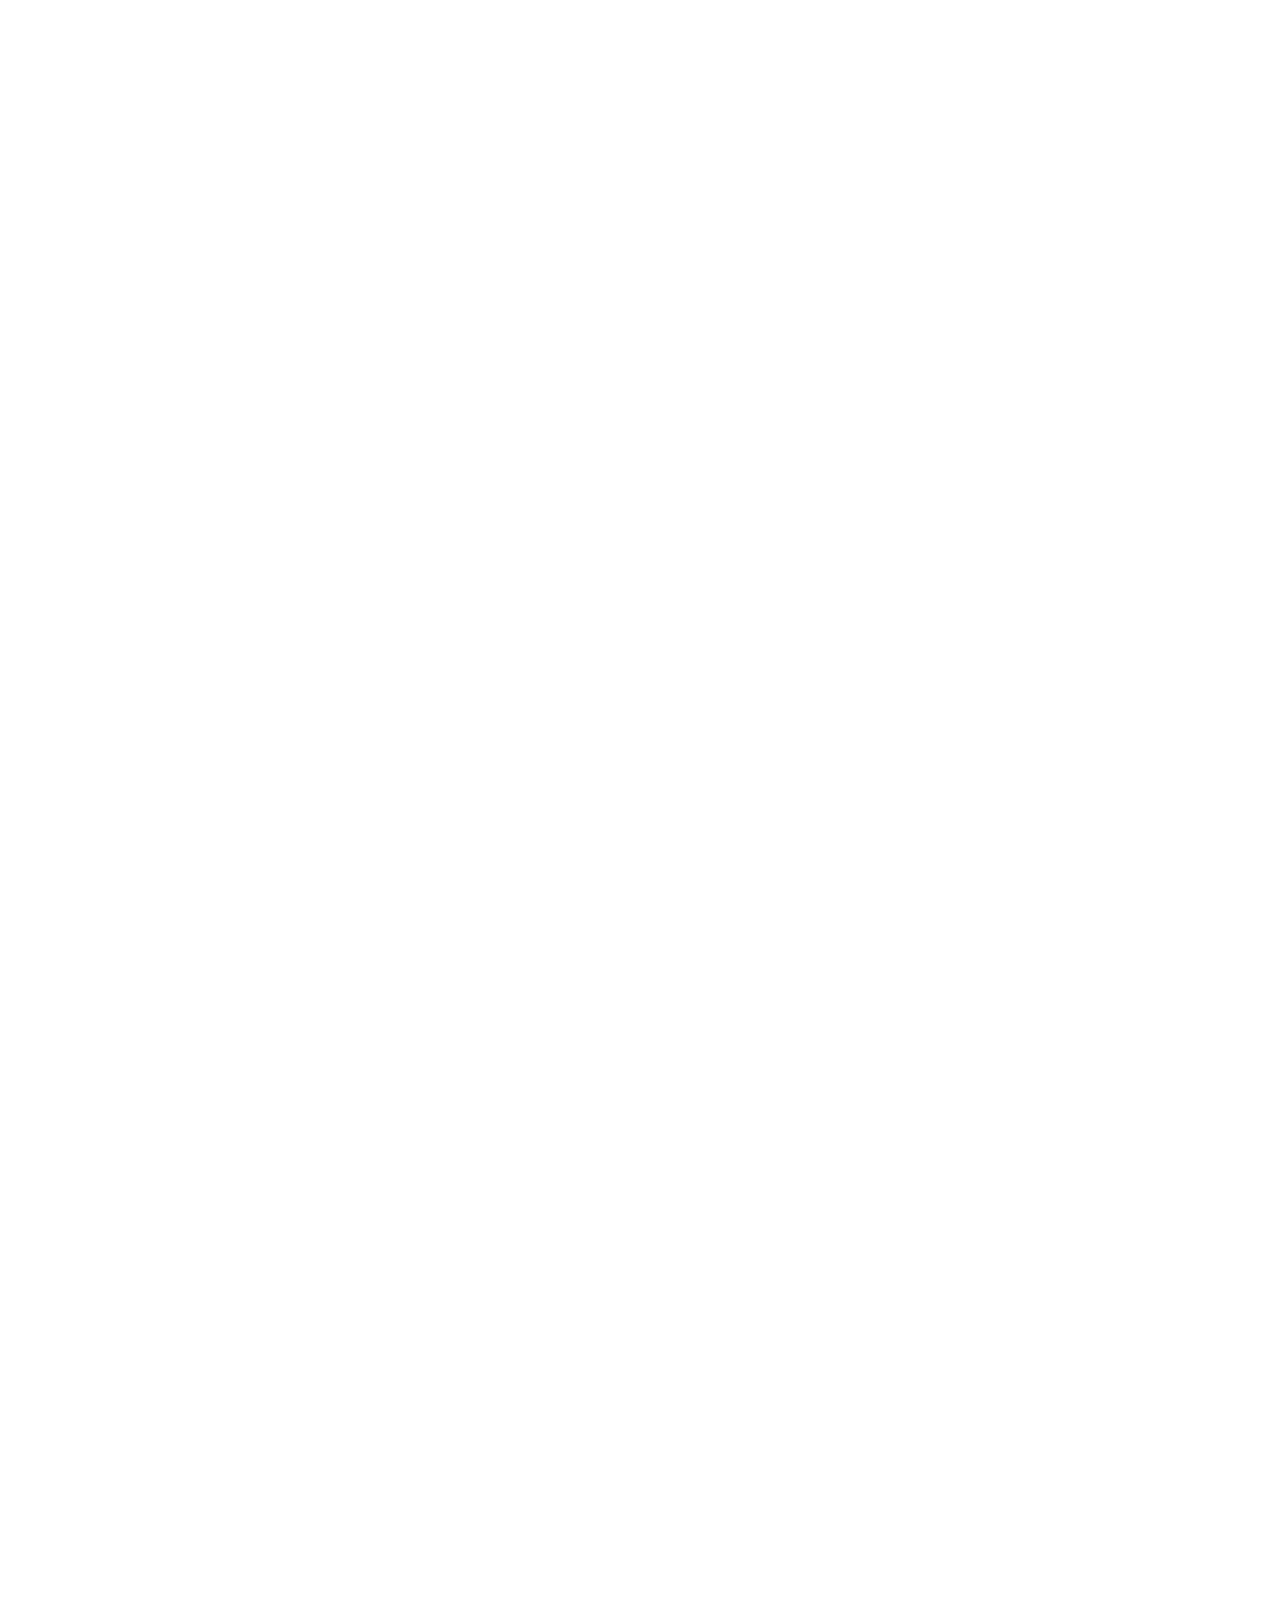
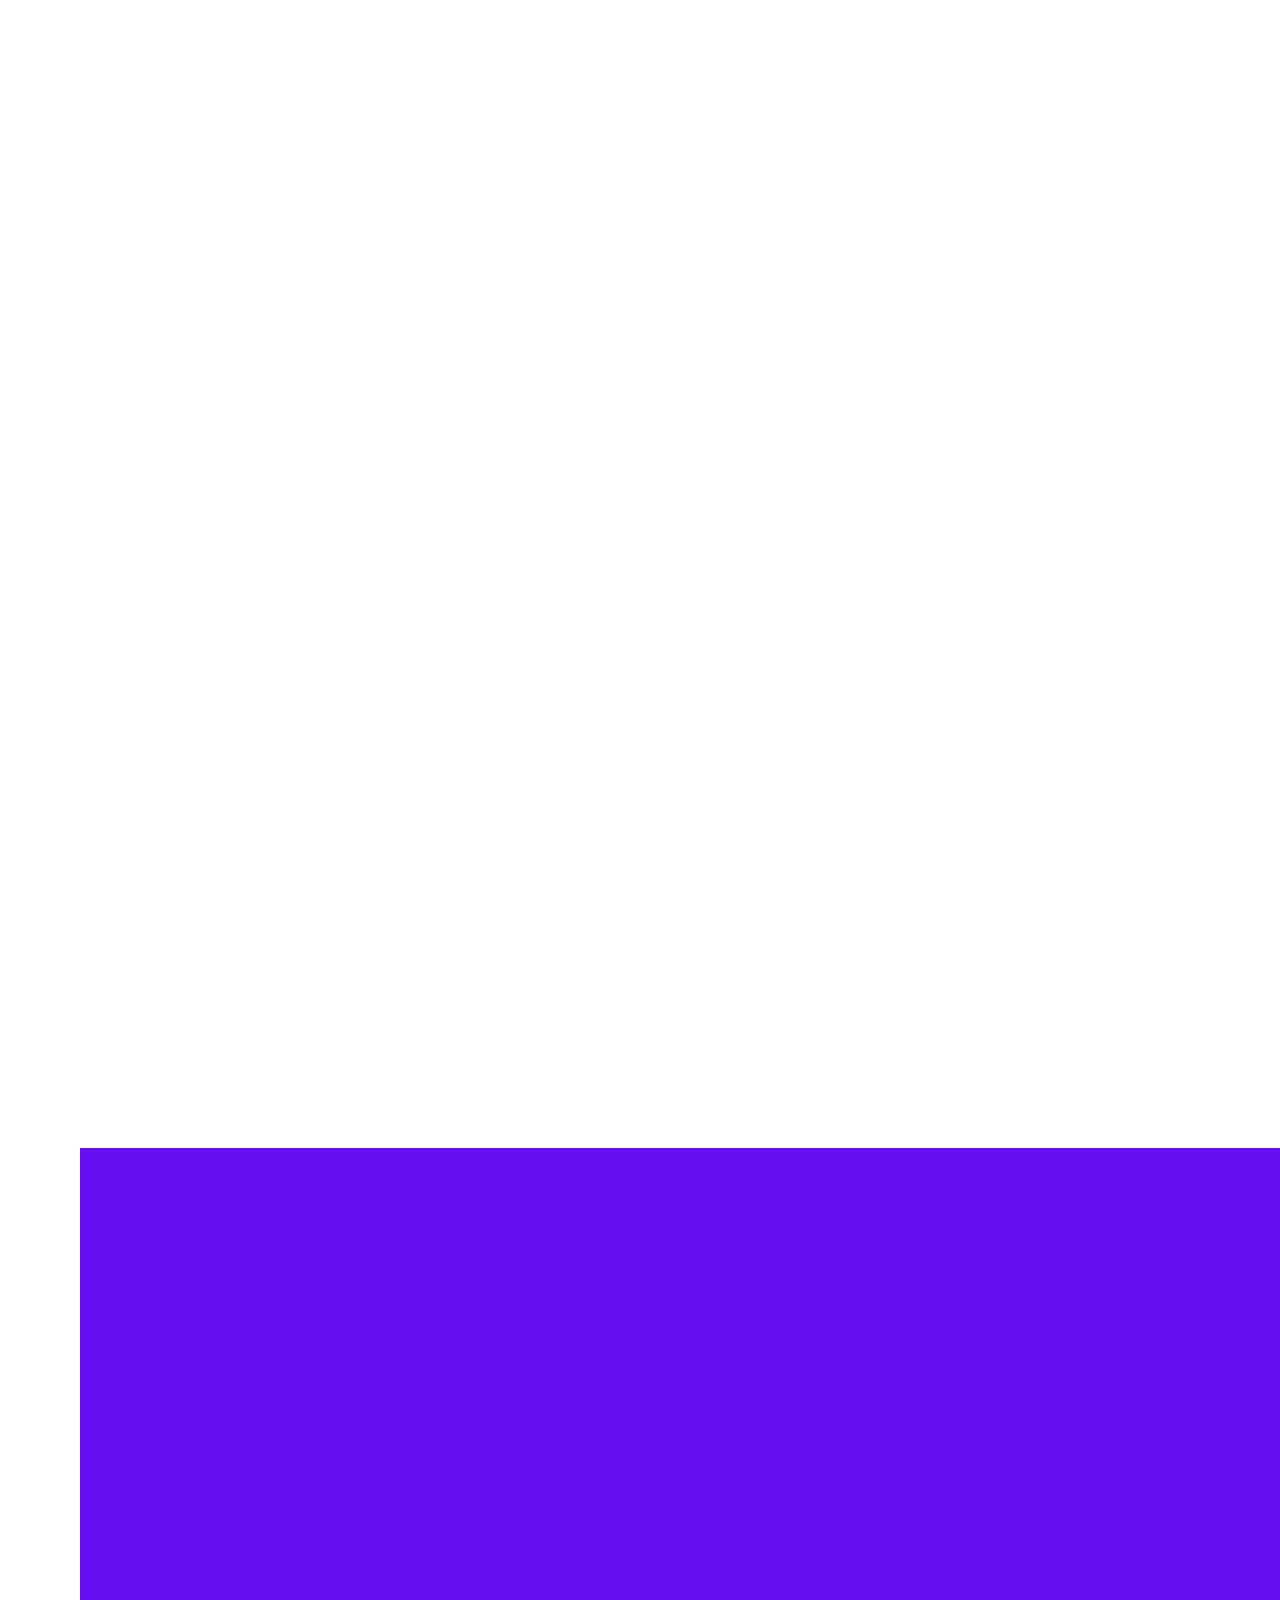
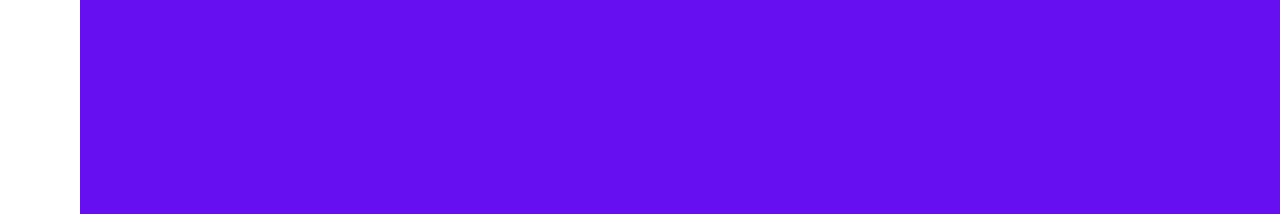
==== commit e8d8cb93: "finition PorteFolio" ====
--- a/index.html
+++ b/index.html
@@ -41,7 +41,7 @@
 				</a>
 			</li>
 			<li class="navbar-item flexbox-left">
-				<a class="navbar-item-inner flexbox-left">
+				<a class="navbar-item-inner flexbox-left" href="#fh5co-header">
 					<div class="navbar-item-inner-icon-wrapper flexbox">
 						<i class="icon-home" style=""></i>
 					</div>
@@ -49,7 +49,7 @@
 				</a>
 			</li>
 			<li class="navbar-item flexbox-left">
-				<a class="navbar-item-inner flexbox-left">
+				<a class="navbar-item-inner flexbox-left" href="#fh5co-about">
 					<div class="navbar-item-inner-icon-wrapper flexbox">
 						<i class="icon-profile-male" style=""></i>
 					</div>
@@ -57,7 +57,7 @@
 				</a>
 			</li>
 			<li class="navbar-item flexbox-left">
-				<a class="navbar-item-inner flexbox-left">
+				<a class="navbar-item-inner flexbox-left" href="#fh5co-resume">
 					<div class="navbar-item-inner-icon-wrapper flexbox">
 						<i class="icon-book-open" style=""></i>
 					</div>
@@ -65,7 +65,7 @@
 				</a>
 			</li>
 			<li class="navbar-item flexbox-left">
-				<a class="navbar-item-inner flexbox-left">
+				<a class="navbar-item-inner flexbox-left" href="#fh5co-features">
 					<div class="navbar-item-inner-icon-wrapper flexbox">
 						<i class="icon-equalizer" style=""></i>
 					</div>
@@ -73,7 +73,7 @@
 				</a>
 			</li>
 			<li class="navbar-item flexbox-left">
-				<a class="navbar-item-inner flexbox-left">
+				<a class="navbar-item-inner flexbox-left" href="#fh5co-contact">
 					<div class="navbar-item-inner-icon-wrapper flexbox">
 						<i class="icon-terminal"
 						   style=""></i>
@@ -82,7 +82,7 @@
 				</a>
 			</li>
 			<li class="navbar-item flexbox-left">
-				<a class="navbar-item-inner flexbox-left">
+				<a class="navbar-item-inner flexbox-left" href="#fh5co-blog">
 					<div class="navbar-item-inner-icon-wrapper flexbox">
 						<i class="icon-database2" style=""></i>
 					</div>
@@ -90,7 +90,7 @@
 				</a>
 			</li>
 			<li class="navbar-item flexbox-left">
-				<a class="navbar-item-inner flexbox-left">
+				<a class="navbar-item-inner flexbox-left" href="#fh5co-work">
 					<div class="navbar-item-inner-icon-wrapper flexbox">
 						<i class="icon-bubble" style=""></i>
 					</div>
@@ -104,7 +104,7 @@
 	<main id="main" class="flexbox-col">
 
 	<div id="page">	
-	<header id="fh5co-header" class="fh5co-cover js-fullheight" role="banner" style="background-image:url(images/back.png); width: 100%" data-stellar-background-ratio="0.5">
+	<header id="fh5co-header" class="fh5co-cover js-fullheight" role="banner" style="background-image:url(images/back.png); width: 100%" data-stellar-background-ratio="0.5" >
 		<div class="overlay" style="background-color: #6610f2"></div>
 		<div class="container">
 			<div class="row">
@@ -113,10 +113,9 @@
 						<div class="display-tc js-fullheight animate-box" data-animate-effect="fadeIn">
 							<div class="profile-thumb" style="background: url(images/unnamed.jpg);"></div>
 							<h1><span>Mathéo Maire</span></h1>
-							<h3><span>Developper Fullstack</span></h3>
+							<h3><span>Développeur Fullstack</span></h3>
 							<p>
 								<ul class="fh5co-social-icons">
-									<li><a href="#"><i class="icon-instagram"></i></a></li>
 									<li><a href="#"><i class="icon-linkedin2"></i></a></li>
 								</ul>
 							</p>
@@ -127,7 +126,7 @@
 		</div>
 	</header>
 
-	<div id="fh5co-about" class="animate-box" style="width: 100%">
+	<div id="fh5co-about" class="animate-box" style="width: 100%" >
 		<div class="container">
 			<div class="row">
 				<div class="col-md-8 col-md-offset-2 text-center fh5co-heading">
@@ -212,7 +211,7 @@
 									<span class="company">Flowbird - 2023 - Actuel</span>
 								</div>
 								<div class="timeline-body">
-									<p>Far far away, behind the word mountains, far from the countries Vokalia and Consonantia, there live the blind texts.</p>
+									<p>Depuis 2023, je suis fier de mettre mes compétences en développement informatique au service de Flowbird en tant qu'alternant développeur. Au sein de cette entreprise innovante spécialisée dans les solutions de paiement et de gestion de la mobilité, je contribue activement au développement de produits et de services de pointe. Mon rôle m'amène à travailler en étroite collaboration avec une équipe dynamique, où je peux mettre en pratique mes connaissances techniques tout en apprenant continuellement des méthodologies de développement agiles et des technologies de pointe</p>
 								</div>
 							</div>
 						</li>
@@ -220,11 +219,11 @@
 							<div class="timeline-badge"style="background-color: #6610f2"><i class="icon-suitcase"></i></div>
 							<div class="timeline-panel">
 								<div class="timeline-heading">
-									<h3 class="timeline-title">Technicien analyste des obsolescence hardware et software</h3>
+									<h3 class="timeline-title">Stagiaire technicien analyste des obsolescence hardware et software</h3>
 									<span class="company">Flowbird - 06/2023 - 07/2023</span>
 								</div>
 								<div class="timeline-body">
-									<p>Far far away, behind the word mountains, they live in Bookmarksgrove right at the coast of the Semantics, a large language ocean.</p>
+									<p>Au cours de l'été 2023, j'ai eu le privilège d'occuper le poste de Stagiaire technicien Analyste des Obsolescences Hardware et Software chez Flowbird, leader mondial dans les solutions de paiement et de gestion de la mobilité. Dans ce rôle essentiel, j'ai été chargé d'analyser et de surveiller les tendances en matière d'obsolescence des équipements matériels et logiciels utilisés par l'entreprise. Mon travail consistait à identifier les produits et composants en voie d'obsolescence, à évaluer leur impact sur les opérations actuelles et à recommander des solutions appropriées pour atténuer les risques associés.</p>
 								</div>
 							</div>
 						</li>
@@ -237,10 +236,10 @@
 							<div class="timeline-panel">
 								<div class="timeline-heading">
 									<h3 class="timeline-title">BTS Services Informatiques aux Organisations</h3>
-									<span class="company">Lycée Louis Pergaud - 2022 - 2023</span>
+									<span class="company">Lycée Louis Pergaud - 2022 - 2024</span>
 								</div>
 								<div class="timeline-body">
-									<p>Far far away, behind the word mountains, they live in Bookmarksgrove right at the coast of the Semantics, a large language ocean.</p>
+									<p>Durant l'année scolaire 2022-2023, j'ai suivi avec engagement et passion le cursus du BTS Services Informatiques aux Organisations au Lycée Louis Pergaud. Cette formation intensive et complète m'a permis d'acquérir une solide base de connaissances en informatique, tant sur les aspects techniques que sur les méthodologies de gestion de projets informatiques. </p>
 								</div>
 							</div>
 						</li>
@@ -249,10 +248,10 @@
 							<div class="timeline-panel">
 								<div class="timeline-heading">
 									<h3 class="timeline-title">License 1 Informatique</h3>
-									<span class="company">Université de Franche comté 2021 - 2022</span>
+									<span class="company">Université de Franche Comté 2021 - 2022</span>
 								</div>
 								<div class="timeline-body">
-									<p>Far far away, behind the word mountains, far from the countries Vokalia and Consonantia, there live the blind texts.</p>
+									<p>Pendant l'année universitaire 2021-2022, j'ai entamé mon parcours académique en informatique à l'Université de Franche-Comté, où j'ai suivi une Licence 1. Cette première année a été essentielle pour acquérir les fondements théoriques et pratiques de l'informatique. </p>
 								</div>
 							</div>
 						</li>
@@ -260,11 +259,11 @@
 							<div class="timeline-badge" style="background-color: #6610f2"><i class="icon-graduation-cap"></i></div>
 							<div class="timeline-panel">
 								<div class="timeline-heading">
-									<h3 class="timeline-title">Baccalauréat Général</h3>
+									<h3 class="timeline-title">Baccalauréat Général options SI/NSI</h3>
 									<span class="company">Lycée Louis Pergaud - 2017 - 2021</span>
 								</div>
 								<div class="timeline-body">
-									<p>Far far away, behind the word mountains, they live in Bookmarksgrove right at the coast of the Semantics, a large language ocean.</p>
+									<p>Entre 2017 et 2021, j'ai suivi avec passion un cursus de Baccalauréat Général au Lycée Louis Pergaud, où j'ai choisi les options SI/NSI (Sciences de l'Ingénieur et Numérique et Sciences de l'Informatique). Cette orientation spécialisée m'a permis d'approfondir mes connaissances dans les domaines des sciences de l'ingénieur et de l'informatique dès le lycée. </p>
 								</div>
 							</div>
 						</li>
@@ -296,8 +295,8 @@
 								<i class="icon-infinite"></i>
 							</span>
 							<div class="feature-copy">
-								<h3>Dev ops</h3>
-								<p>Connaissance des outils dockers, jenkins Sonatype Nexus, SonarQube</p>
+								<h3>DevOps</h3>
+								<p>Connaissances des outils Docker, Jenkins, Sonatype Nexus et SonarQube.</p>
 							</div>
 						</div>
 					</div>
@@ -308,8 +307,10 @@
 								<i class="icon-wrench"></i>
 							</span>
 							<div class="feature-copy">
-								<h3>Conception base de données</h3>
-								<p>Capacité à élabirer une base de données adaptée à la demande</p>
+								<h3>Conception de bases de données
+								</h3>
+								<p>Capacité à élaborer une base de données adaptée à la demande.
+								</p>
 							</div>
 						</div>
 
@@ -320,8 +321,8 @@
 								<i class="icon-search" ></i>
 							</span>
 							<div class="feature-copy">
-								<h3>Framework</h3>
-								<p>Utilisation de plusieurs framework de developpement tels spark pour Java, Symfony en Php et Angular en Javascript</p>
+								<h3>Frameworks</h3>
+								<p>Utilisation de plusieurs frameworks de développement tels que Spark pour Java, Symfony en PHP et Angular en JavaScript.</p>
 							</div>
 						</div>
 					</div>
@@ -336,8 +337,8 @@
 								<i class="icon-database"></i>
 							</span>
 							<div class="feature-copy">
-								<h3>Developpement Web</h3>
-								<p>Connaissance en language PHP et SQL afin de travailler sur des API web avec des bases de données</p>
+								<h3>Développement Web</h3>
+								<p>Connaissances en langage PHP et SQL pour travailler sur des API web avec des bases de données.</p>
 							</div>
 						</div>
 
@@ -350,7 +351,8 @@
 							</span>
 							<div class="feature-copy">
 								<h3>Developpement Logiciel</h3>
-								<p>Connaissance en language C/C++ et Java pour la programmation de logiciel</p>
+								<p>Connaissances en langages C/C++ et Java pour la programmation de logiciels.
+								</p>
 							</div>
 						</div>
 
@@ -362,7 +364,8 @@
 							</span>
 							<div class="feature-copy">
 								<h3>Support</h3>
-								<p>Résolution de problèmes sur les projets afin de maintenir les produits à jour</p>
+								<p>Résolution de problèmes sur les projets afin de maintenir les produits à jour.
+								</p>
 							</div>
 						</div>
 					</div>
@@ -375,7 +378,7 @@
 		<div class="container">
 			<div class="row">
 				<div class="col-md-8 col-md-offset-2 text-center fh5co-heading">
-					<h2>Languages Pratiquées</h2>
+					<h2>Languages Pratiqués</h2>
 				</div>
 			</div>
 			<div class="row row-pb-md">
@@ -408,11 +411,11 @@
 
 	</div>
 
-	<div id="fh5co-work" style="background-color: #6610f2; width: 100%" class="fh5co-bg-dark">
+	<div id="fh5co-contact" style="background-color: #6610f2; width: 100%" class="fh5co-bg-dark">
 		<div class="container">
 			<div class="row animate-box">
 				<div class="col-md-8 col-md-offset-2 text-center fh5co-heading">
-					<h2>Projets Réalisée</h2>
+					<h2>Projets réalisés.</h2>
 				</div>
 			</div>
 			<div class="row">
@@ -420,7 +423,7 @@
 					<a href="" class="work" style="background-image: url(images/billetique.jpg);">
 						<div class="desc">
 							<h3>T-9</h3>
-							<span>Developpement Logiciel</span>
+							<span>Développement Logiciel</span>
 						</div>
 					</a>
 				</div>
--- a/sass/stylepassion.css
+++ b/sass/stylepassion.css
@@ -865,6 +865,7 @@
 
 .product-image {
     transition: all 0.5s ease-out;
+    width: 100%;
 }
 
 .product-thumb:hover .product-image {
